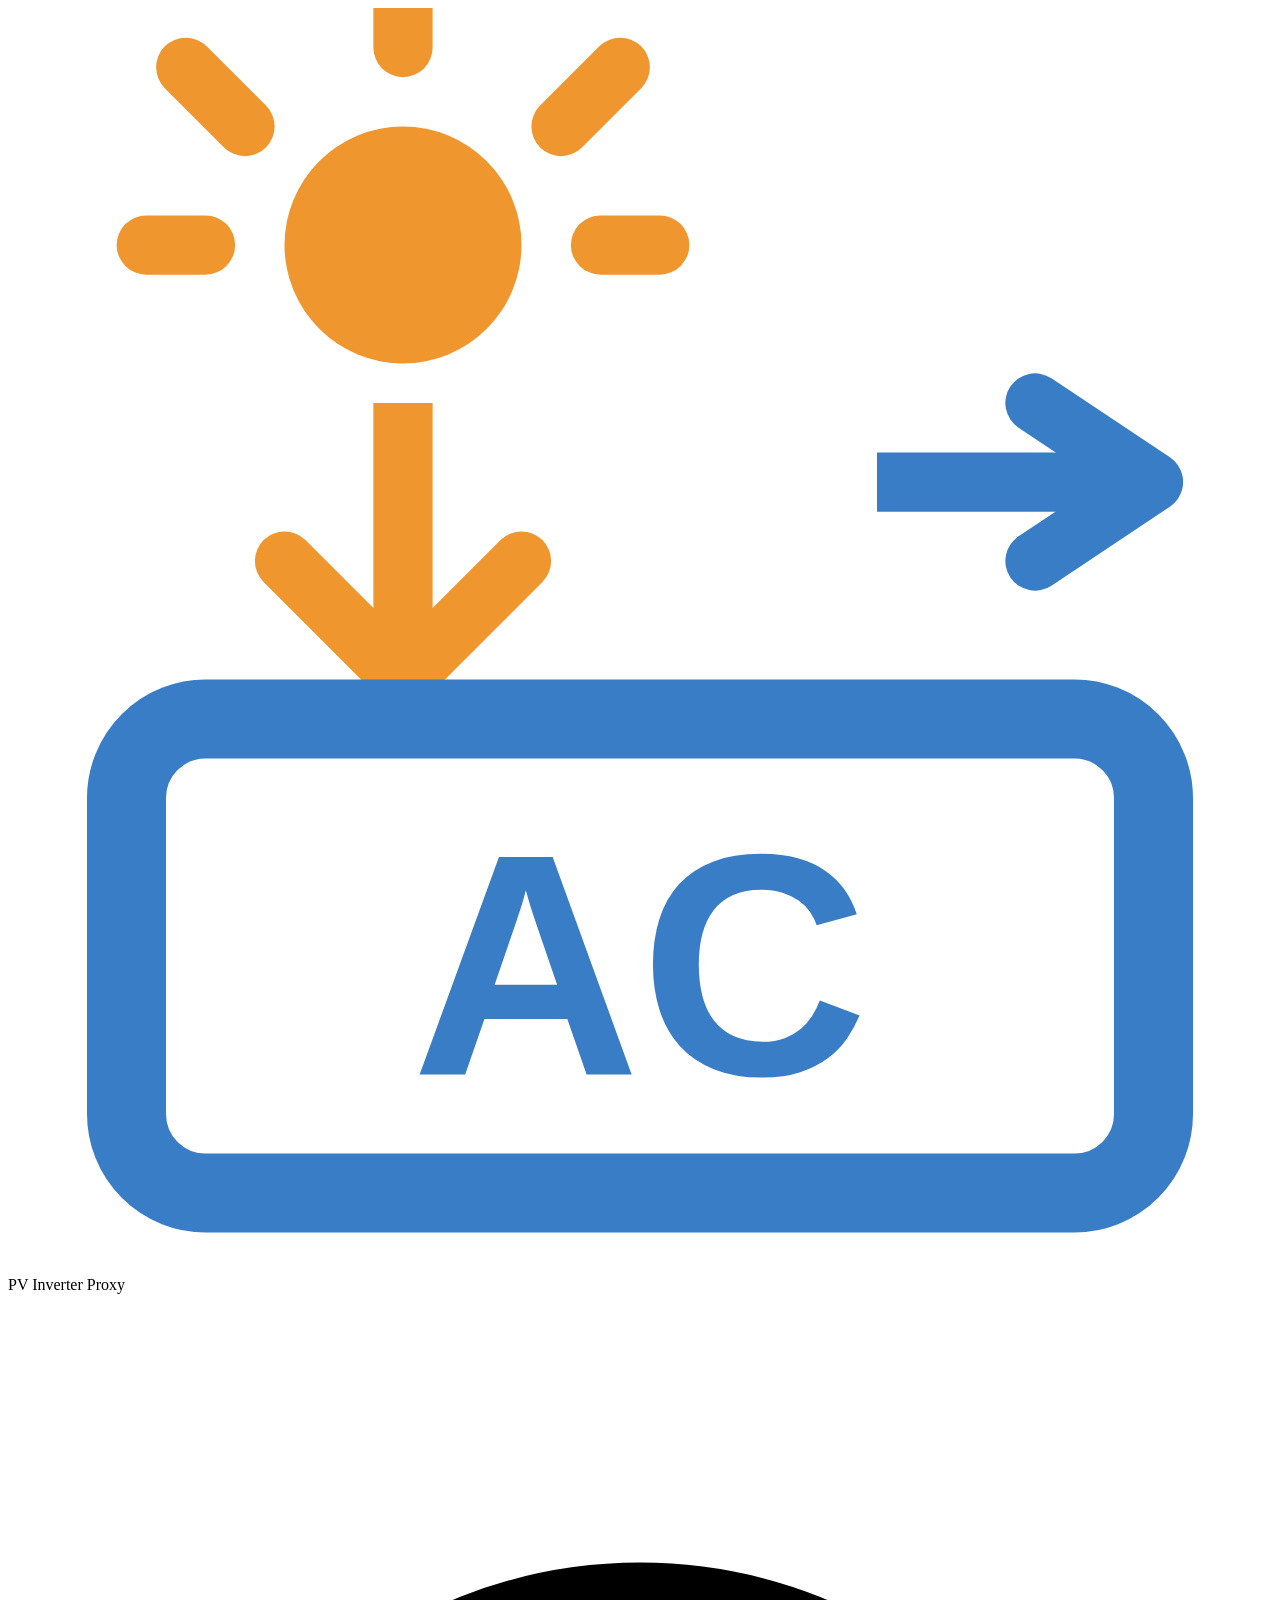
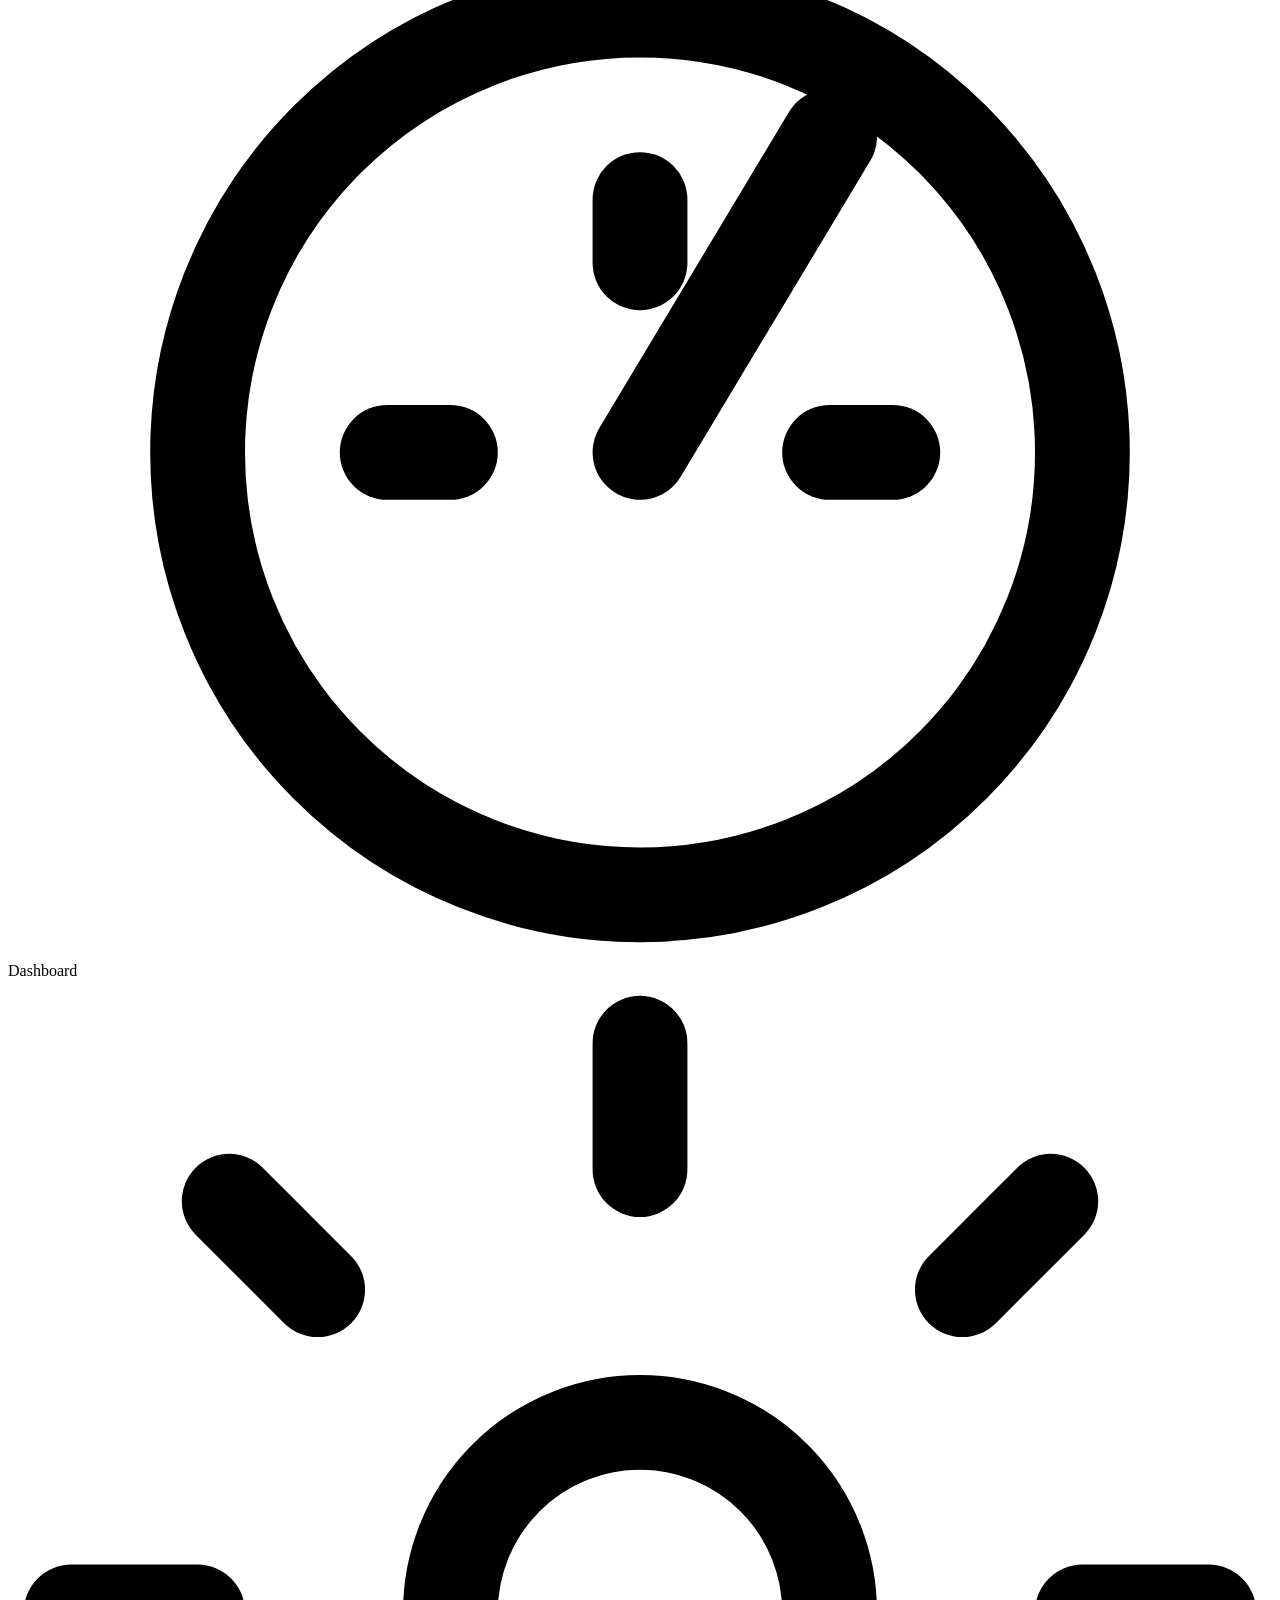
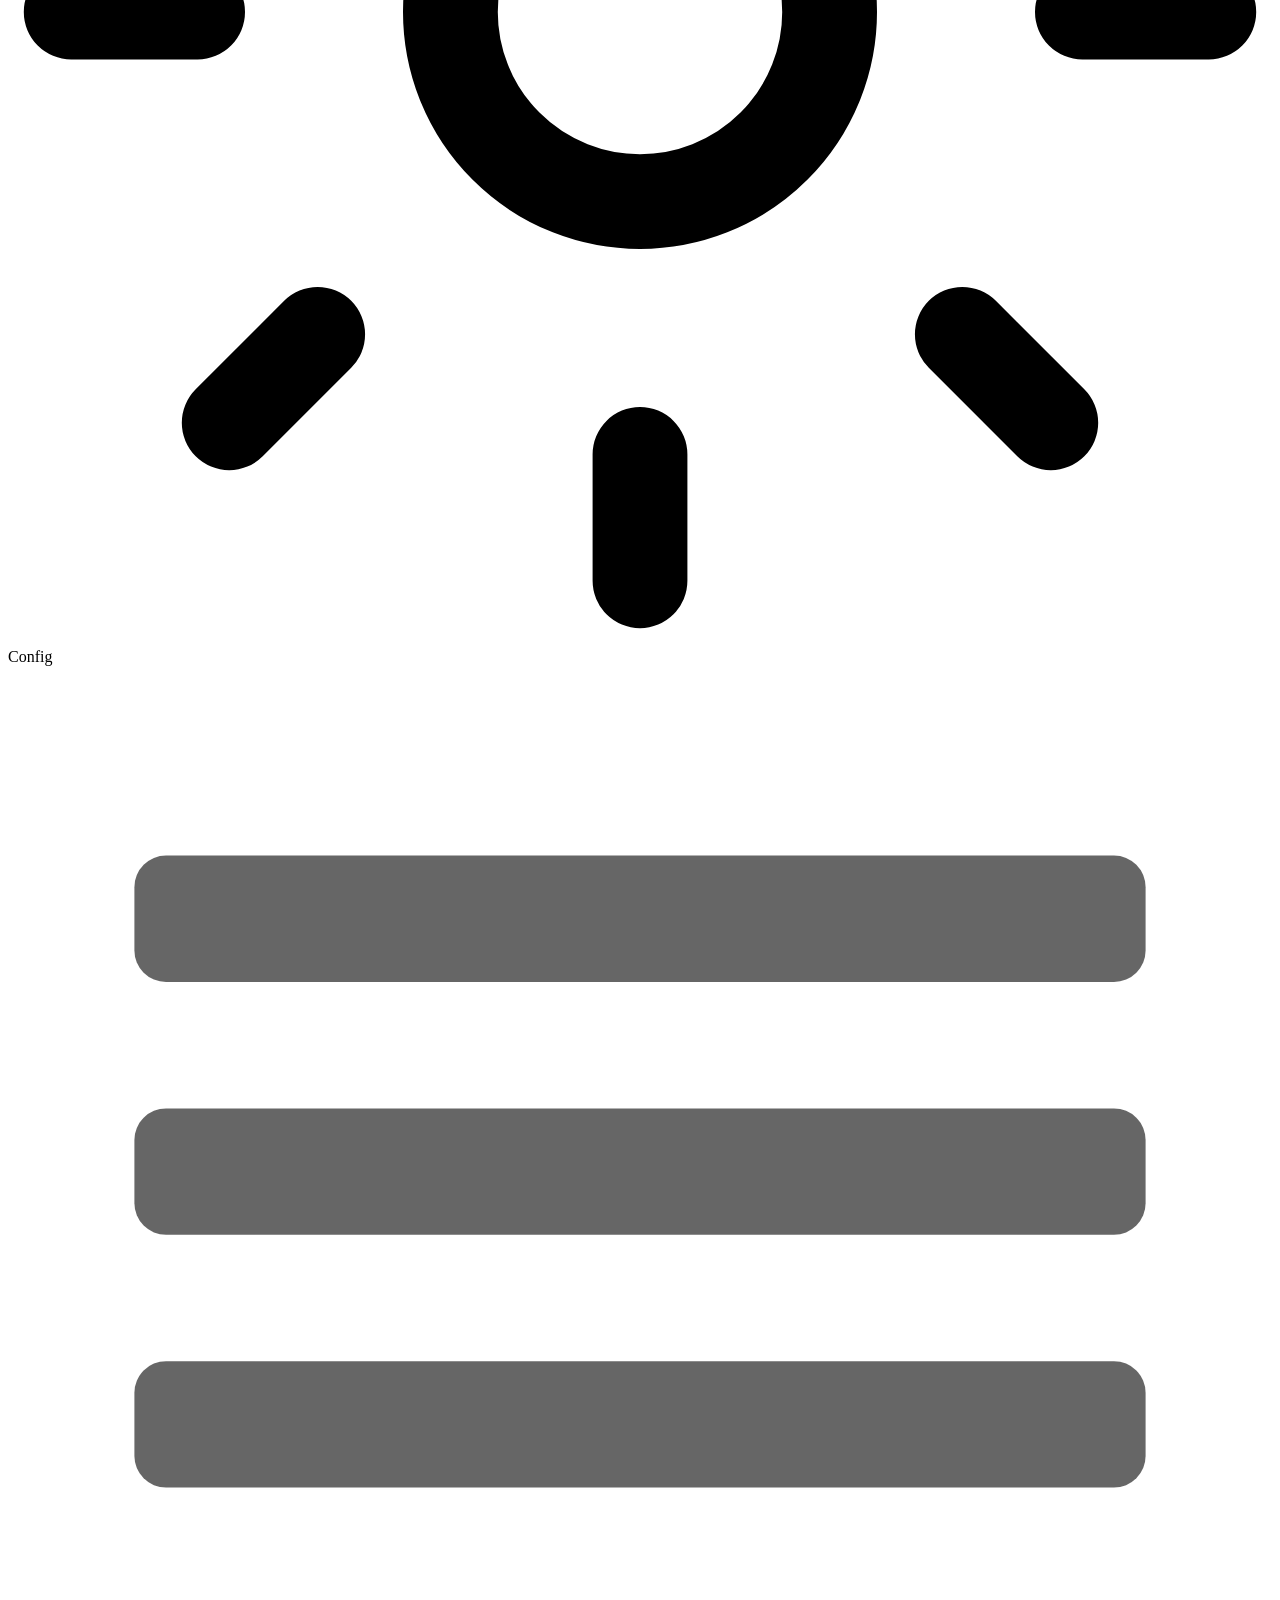
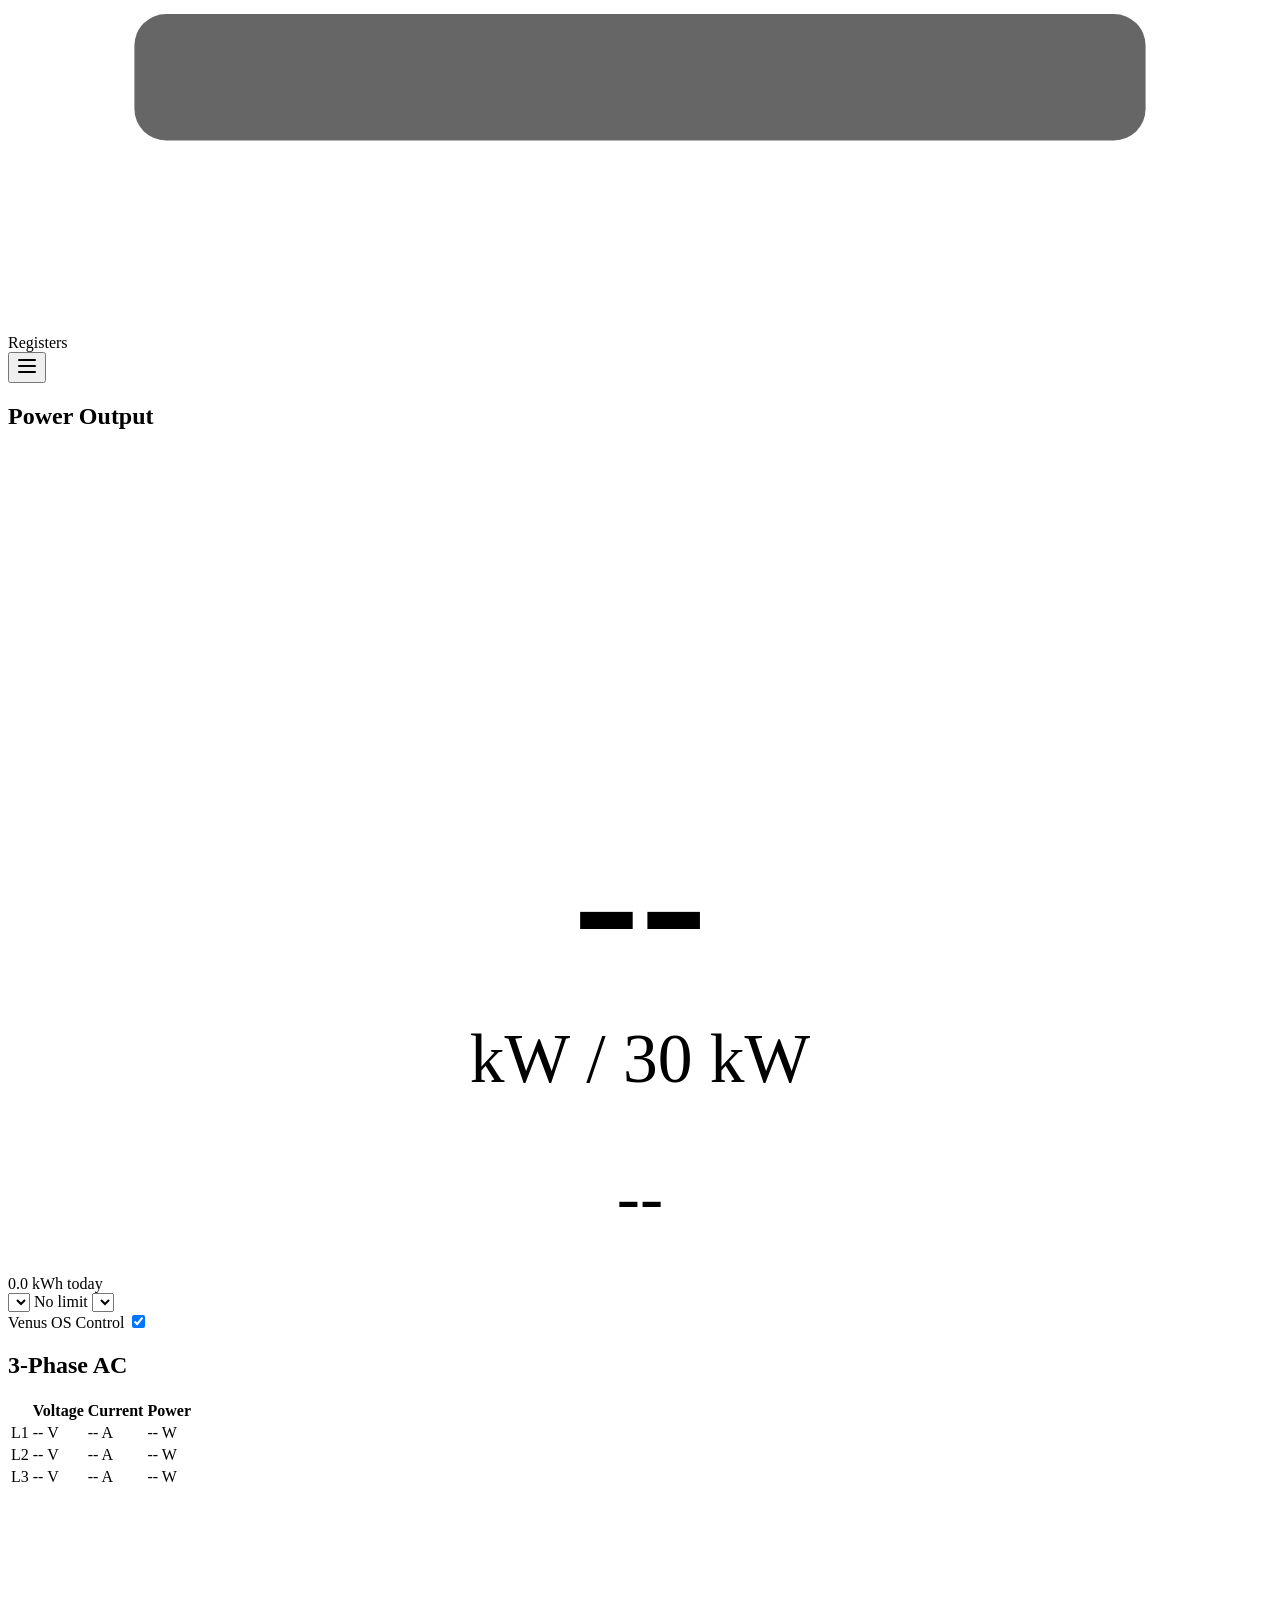
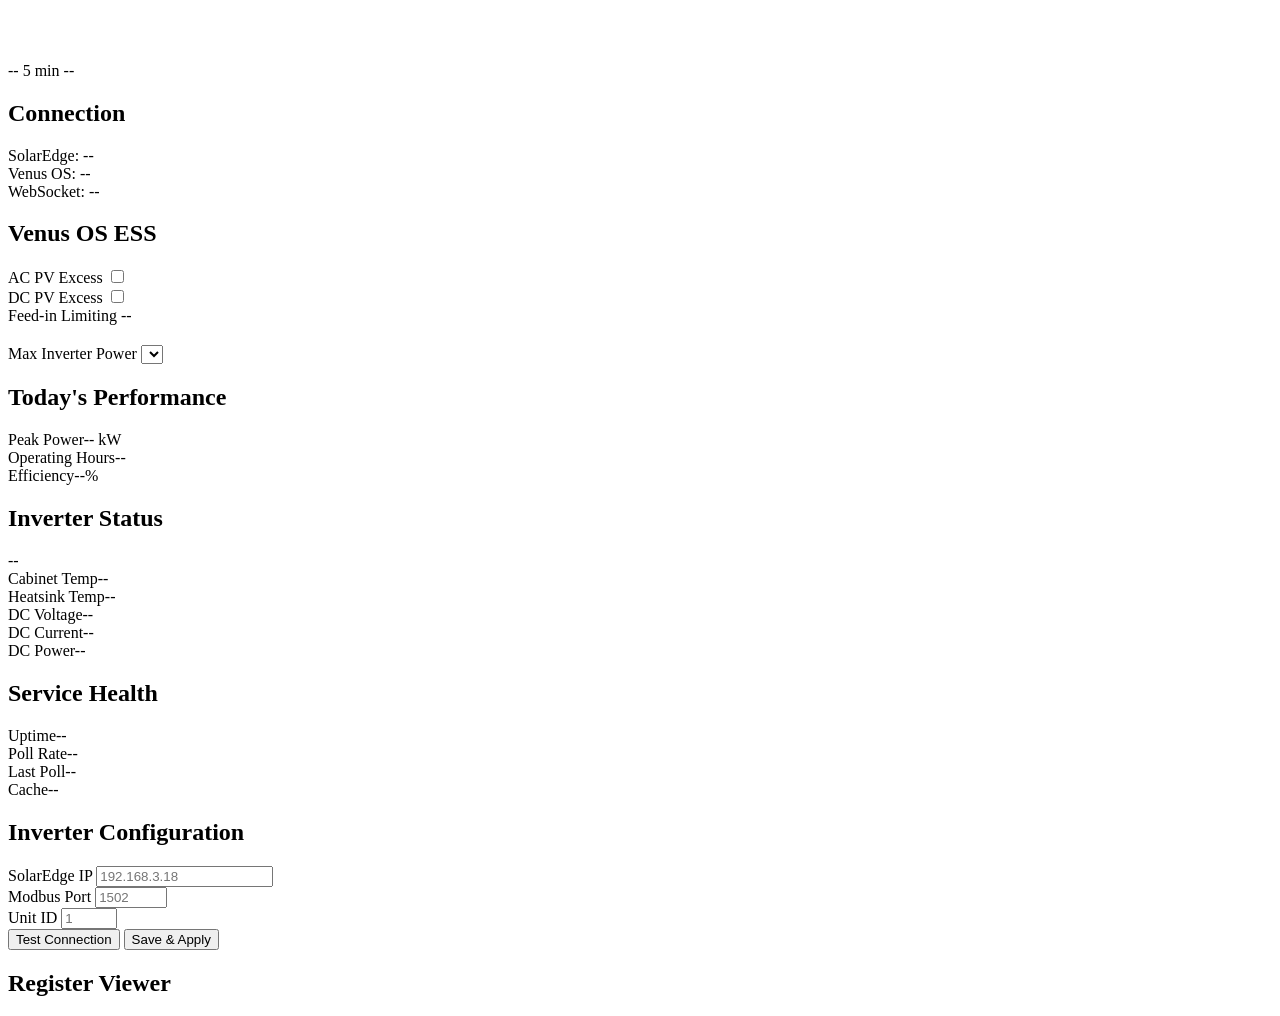
==== src/venus_os_fronius_proxy/static/index.html @ aaebcd1b "fix: replace Limit Inverter Power toggle with just dropdown Venus OS doesn't accept 'unlimited' (-1)" ====
<!DOCTYPE html>
<html lang="en">
<head>
  <meta charset="UTF-8">
  <meta name="viewport" content="width=device-width, initial-scale=1.0">
  <title>PV-Inverter Proxy</title>
  <link rel="stylesheet" href="/static/style.css">
</head>
<body>
  <div class="app-shell">
    <!-- Sidebar Navigation -->
    <nav class="sidebar" id="sidebar">
      <div class="sidebar-header">
        <svg class="sidebar-logo" viewBox="0 0 32 32" fill="none" xmlns="http://www.w3.org/2000/svg">
          <!-- Sun -->
          <circle cx="10" cy="6" r="3" fill="#F0962E"/>
          <line x1="10" y1="1" x2="10" y2="0" stroke="#F0962E" stroke-width="1.5" stroke-linecap="round"/>
          <line x1="14" y1="3" x2="15.5" y2="1.5" stroke="#F0962E" stroke-width="1.5" stroke-linecap="round"/>
          <line x1="6" y1="3" x2="4.5" y2="1.5" stroke="#F0962E" stroke-width="1.5" stroke-linecap="round"/>
          <line x1="15" y1="6" x2="16.5" y2="6" stroke="#F0962E" stroke-width="1.5" stroke-linecap="round"/>
          <line x1="5" y1="6" x2="3.5" y2="6" stroke="#F0962E" stroke-width="1.5" stroke-linecap="round"/>
          <!-- Arrow down (DC) -->
          <line x1="10" y1="10" x2="10" y2="16" stroke="#F0962E" stroke-width="1.5"/>
          <polyline points="7,14 10,17 13,14" stroke="#F0962E" stroke-width="1.5" fill="none" stroke-linecap="round" stroke-linejoin="round"/>
          <!-- Inverter box -->
          <rect x="3" y="18" width="26" height="12" rx="2" stroke="#387DC5" stroke-width="2" fill="none"/>
          <text x="16" y="27" text-anchor="middle" fill="#387DC5" font-size="8" font-weight="700" font-family="sans-serif">AC</text>
          <!-- Arrow right (to grid) -->
          <line x1="22" y1="12" x2="28" y2="12" stroke="#387DC5" stroke-width="1.5"/>
          <polyline points="26,10 29,12 26,14" stroke="#387DC5" stroke-width="1.5" fill="none" stroke-linecap="round" stroke-linejoin="round"/>
        </svg>
        <span class="sidebar-title">PV Inverter Proxy</span>
      </div>

      <a class="nav-item active" data-page="dashboard">
        <svg class="nav-icon" viewBox="0 0 20 20" fill="none" xmlns="http://www.w3.org/2000/svg">
          <circle cx="10" cy="12" r="7" stroke="currentColor" stroke-width="1.5"/>
          <path d="M10 12 L13 7" stroke="currentColor" stroke-width="1.5" stroke-linecap="round"/>
          <line x1="6" y1="12" x2="7" y2="12" stroke="currentColor" stroke-width="1.5" stroke-linecap="round"/>
          <line x1="13" y1="12" x2="14" y2="12" stroke="currentColor" stroke-width="1.5" stroke-linecap="round"/>
          <line x1="10" y1="8" x2="10" y2="9" stroke="currentColor" stroke-width="1.5" stroke-linecap="round"/>
        </svg>
        <span class="nav-label">Dashboard</span>
      </a>

      <a class="nav-item" data-page="config">
        <svg class="nav-icon" viewBox="0 0 20 20" fill="none" xmlns="http://www.w3.org/2000/svg">
          <circle cx="10" cy="10" r="3" stroke="currentColor" stroke-width="1.5"/>
          <path d="M10 1v2M10 17v2M1 10h2M17 10h2M3.5 3.5l1.4 1.4M15.1 15.1l1.4 1.4M3.5 16.5l1.4-1.4M15.1 4.9l1.4-1.4" stroke="currentColor" stroke-width="1.5" stroke-linecap="round"/>
        </svg>
        <span class="nav-label">Config</span>
      </a>

      <a class="nav-item" data-page="registers">
        <svg class="nav-icon" viewBox="0 0 20 20" fill="none" xmlns="http://www.w3.org/2000/svg">
          <rect x="2" y="3" width="16" height="2" rx="0.5" fill="currentColor" opacity="0.6"/>
          <rect x="2" y="7" width="16" height="2" rx="0.5" fill="currentColor" opacity="0.6"/>
          <rect x="2" y="11" width="16" height="2" rx="0.5" fill="currentColor" opacity="0.6"/>
          <rect x="2" y="15" width="16" height="2" rx="0.5" fill="currentColor" opacity="0.6"/>
        </svg>
        <span class="nav-label">Registers</span>
      </a>

    </nav>

    <!-- Overlay for mobile sidebar -->
    <div class="sidebar-overlay" id="sidebar-overlay"></div>

    <!-- Main Content -->
    <main class="content">
      <!-- Mobile hamburger (hidden on desktop) -->
      <button class="hamburger" id="hamburger" aria-label="Toggle menu">
        <svg width="22" height="22" viewBox="0 0 22 22" fill="none" xmlns="http://www.w3.org/2000/svg">
          <line x1="3" y1="5" x2="19" y2="5" stroke="currentColor" stroke-width="2" stroke-linecap="round"/>
          <line x1="3" y1="11" x2="19" y2="11" stroke="currentColor" stroke-width="2" stroke-linecap="round"/>
          <line x1="3" y1="17" x2="19" y2="17" stroke="currentColor" stroke-width="2" stroke-linecap="round"/>
        </svg>
      </button>

      <!-- Dashboard Page -->
      <div id="page-dashboard" class="page active">
        <!-- Row 1: Power Gauge + 3-Phase (combined) -->
        <div class="ve-dashboard-top">
          <div class="ve-card ve-gauge-card">
            <h2 class="ve-card-title">Power Output</h2>
            <svg id="power-gauge" viewBox="0 0 200 130" class="ve-gauge-svg">
              <path d="M 20 100 A 80 80 0 0 1 180 100"
                    fill="none" stroke="var(--ve-border)" stroke-width="12" stroke-linecap="round"/>
              <path id="gauge-fill" d="M 20 100 A 80 80 0 0 1 180 100"
                    fill="none" stroke="var(--ve-blue)" stroke-width="12" stroke-linecap="round"
                    stroke-dasharray="251.3" stroke-dashoffset="251.3"/>
              <text x="100" y="82" text-anchor="middle" fill="var(--ve-text)"
                    font-size="32" font-weight="700" id="gauge-value">--</text>
              <text x="100" y="100" text-anchor="middle" fill="var(--ve-text-dim)"
                    font-size="11">kW / 30 kW</text>
              <text x="100" y="122" text-anchor="middle" fill="var(--ve-text-dim)"
                    font-size="11" id="gauge-status">--</text>
            </svg>
            <div class="ve-daily-energy">
              <span class="ve-daily-energy-value ve-live-value" id="daily-energy">0.0</span>
              <span class="ve-daily-energy-unit">kWh today</span>
            </div>
            <div class="ve-gauge-limit">
              <select id="ctrl-min" class="ve-ctrl-dropdown" title="Minimum power (floor)"></select>
              <span class="ve-limit-status">
                <span class="ve-dot" id="ctrl-dot"></span>
                <span id="ctrl-label" class="ve-text-dim">No limit</span>
              </span>
              <select id="ctrl-max" class="ve-ctrl-dropdown" title="Maximum power (ceiling)"></select>
            </div>
            <div class="ve-gauge-venus-toggle">
              <span class="ve-text-dim">Venus OS Control</span>
              <label class="ve-toggle" id="venus-lock-container">
                <input type="checkbox" id="venus-lock-toggle" checked>
                <span class="ve-toggle-track"></span>
              </label>
              <span class="ve-text-dim ve-lock-timer" id="lock-timer"></span>
            </div>
          </div>

          <div class="ve-card ve-phases-card">
            <h2 class="ve-card-title">3-Phase AC</h2>
            <table class="ve-phase-table">
              <thead>
                <tr><th></th><th>Voltage</th><th>Current</th><th>Power</th></tr>
              </thead>
              <tbody>
                <tr>
                  <td class="ve-phase-label">L1</td>
                  <td class="ve-live-value" id="l1-voltage">-- V</td>
                  <td class="ve-live-value" id="l1-current">-- A</td>
                  <td class="ve-live-value" id="l1-power">-- W</td>
                </tr>
                <tr>
                  <td class="ve-phase-label">L2</td>
                  <td class="ve-live-value" id="l2-voltage">-- V</td>
                  <td class="ve-live-value" id="l2-current">-- A</td>
                  <td class="ve-live-value" id="l2-power">-- W</td>
                </tr>
                <tr>
                  <td class="ve-phase-label">L3</td>
                  <td class="ve-live-value" id="l3-voltage">-- V</td>
                  <td class="ve-live-value" id="l3-current">-- A</td>
                  <td class="ve-live-value" id="l3-power">-- W</td>
                </tr>
              </tbody>
            </table>
            <div class="ve-phase-sparkline">
              <svg id="sparkline-power" viewBox="0 0 600 80" preserveAspectRatio="none" class="ve-sparkline-svg"></svg>
              <div class="ve-sparkline-labels">
                <span class="ve-text-dim" id="sparkline-min">--</span>
                <span class="ve-text-dim ve-text-center" id="sparkline-time">5 min</span>
                <span class="ve-text-dim" id="sparkline-max">--</span>
              </div>
            </div>
          </div>
        </div>

        <!-- Hidden elements for Venus OS lock countdown -->
        <div id="lock-countdown" style="display:none">
          <span id="lock-countdown-time">15:00</span>
        </div>

        <!-- Row 2: Connection + Sparkline + Performance (3-col) -->
        <div class="ve-dashboard-row3">
          <div class="ve-card" id="status-panel">
            <h2 class="ve-card-title">Connection</h2>
            <div class="ve-status-row">
              <span class="ve-dot" id="se-dot-detail"></span>
              <span id="se-label">SolarEdge: --</span>
            </div>
            <div class="ve-status-row">
              <span class="ve-dot" id="vos-dot-detail"></span>
              <span id="vos-label">Venus OS: --</span>
            </div>
            <div class="ve-status-row">
              <span class="ve-dot" id="ws-dot"></span>
              <span id="ws-label">WebSocket: --</span>
            </div>
          </div>
          <div class="ve-card" id="venus-ess-panel">
            <h2 class="ve-card-title">Venus OS ESS</h2>
            <div class="ve-ess-group">
              <div class="ve-ess-row">
                <label>AC PV Excess</label>
                <label class="ve-toggle"><input type="checkbox" id="ess-ac-excess"><span class="ve-toggle-track"></span></label>
              </div>
              <div class="ve-ess-row">
                <label>DC PV Excess</label>
                <label class="ve-toggle"><input type="checkbox" id="ess-dc-excess"><span class="ve-toggle-track"></span></label>
              </div>
              <div class="ve-ess-row ve-ess-sub" id="ess-limit-row" style="display:none">
                <label>Limit Feed-in</label>
                <label class="ve-toggle"><input type="checkbox" id="ess-limit-feedin"><span class="ve-toggle-track"></span></label>
              </div>
              <div class="ve-ess-row ve-ess-sub2" id="ess-max-feedin-row" style="display:none">
                <label>Max Feed-in</label>
                <div class="ve-ess-value-control">
                  <span class="ve-live-value ve-ess-actual" id="ess-feed-in-actual">--</span>
                  <span class="ve-text-dim">/</span>
                  <select id="ess-feed-in" class="ve-ctrl-dropdown ve-ess-dropdown"></select>
                </div>
              </div>
              <div class="ve-ess-row">
                <label>Feed-in Limiting</label>
                <span class="ve-live-value" id="ess-limiter-value">--</span>
              </div>
            </div>
            <div class="ve-ess-row" style="margin-top: 0.75rem; padding-top: 0.5rem; border-top: 1px solid var(--ve-border);">
              <label>Max Inverter Power</label>
              <select id="ess-max-inverter" class="ve-ctrl-dropdown ve-ess-dropdown"></select>
            </div>
          </div>
          <div class="ve-card" id="peak-stats-panel">
            <h2 class="ve-card-title">Today's Performance</h2>
            <div class="ve-grid">
              <div><label>Peak Power</label><span class="ve-live-value" id="peak-power">-- kW</span></div>
              <div><label>Operating Hours</label><span class="ve-live-value" id="operating-hours">--</span></div>
              <div><label>Efficiency</label><span class="ve-live-value" id="efficiency-pct">--%</span></div>
            </div>
          </div>
        </div>

        <!-- Row 4: Inverter + Health -->
        <div class="ve-dashboard-row4">
          <div class="ve-card" id="inverter-status-panel">
            <h2 class="ve-card-title">Inverter Status</h2>
            <div class="ve-status-row">
              <span class="ve-status-indicator" id="inv-status-dot"></span>
              <span class="ve-live-value" id="inv-status-text">--</span>
            </div>
            <div class="ve-grid">
              <div><label>Cabinet Temp</label><span class="ve-live-value" id="inv-temp-cab">--</span></div>
              <div><label>Heatsink Temp</label><span class="ve-live-value" id="inv-temp-sink">--</span></div>
              <div><label>DC Voltage</label><span class="ve-live-value" id="inv-dc-voltage">--</span></div>
              <div><label>DC Current</label><span class="ve-live-value" id="inv-dc-current">--</span></div>
              <div><label>DC Power</label><span class="ve-live-value" id="inv-dc-power">--</span></div>
            </div>
          </div>
          <div class="ve-card" id="health-panel">
            <h2 class="ve-card-title">Service Health</h2>
            <div class="ve-grid">
              <div><label>Uptime</label><span id="uptime">--</span></div>
              <div><label>Poll Rate</label><span id="poll-rate">--</span></div>
              <div><label>Last Poll</label><span id="last-poll">--</span></div>
              <div><label>Cache</label><span id="cache-status">--</span></div>
            </div>
          </div>
        </div>
      </div>

      <!-- Config Page -->
      <div id="page-config" class="page">
        <div class="ve-panel">
          <h2>Inverter Configuration</h2>
          <form id="config-form">
            <div class="ve-form-group">
              <label for="se-host">SolarEdge IP</label>
              <input type="text" id="se-host" class="ve-input" placeholder="192.168.3.18">
            </div>
            <div class="ve-form-group">
              <label for="se-port">Modbus Port</label>
              <input type="number" id="se-port" class="ve-input" placeholder="1502" min="1" max="65535">
            </div>
            <div class="ve-form-group">
              <label for="se-unit">Unit ID</label>
              <input type="number" id="se-unit" class="ve-input" placeholder="1" min="1" max="247">
            </div>
            <div class="ve-button-group">
              <button type="button" id="btn-test" class="ve-btn">Test Connection</button>
              <button type="submit" id="btn-save" class="ve-btn ve-btn--primary">Save &amp; Apply</button>
            </div>
            <div id="config-message" class="ve-message"></div>
          </form>
        </div>
      </div>

      <!-- Registers Page -->
      <div id="page-registers" class="page">
        <div class="ve-panel">
          <h2>Register Viewer</h2>
          <div id="register-models"></div>
        </div>
      </div>

    </main>
  </div>

  <div id="toast-container" class="ve-toast-container" aria-live="polite"></div>

  <script src="/static/app.js" defer></script>
</body>
</html>
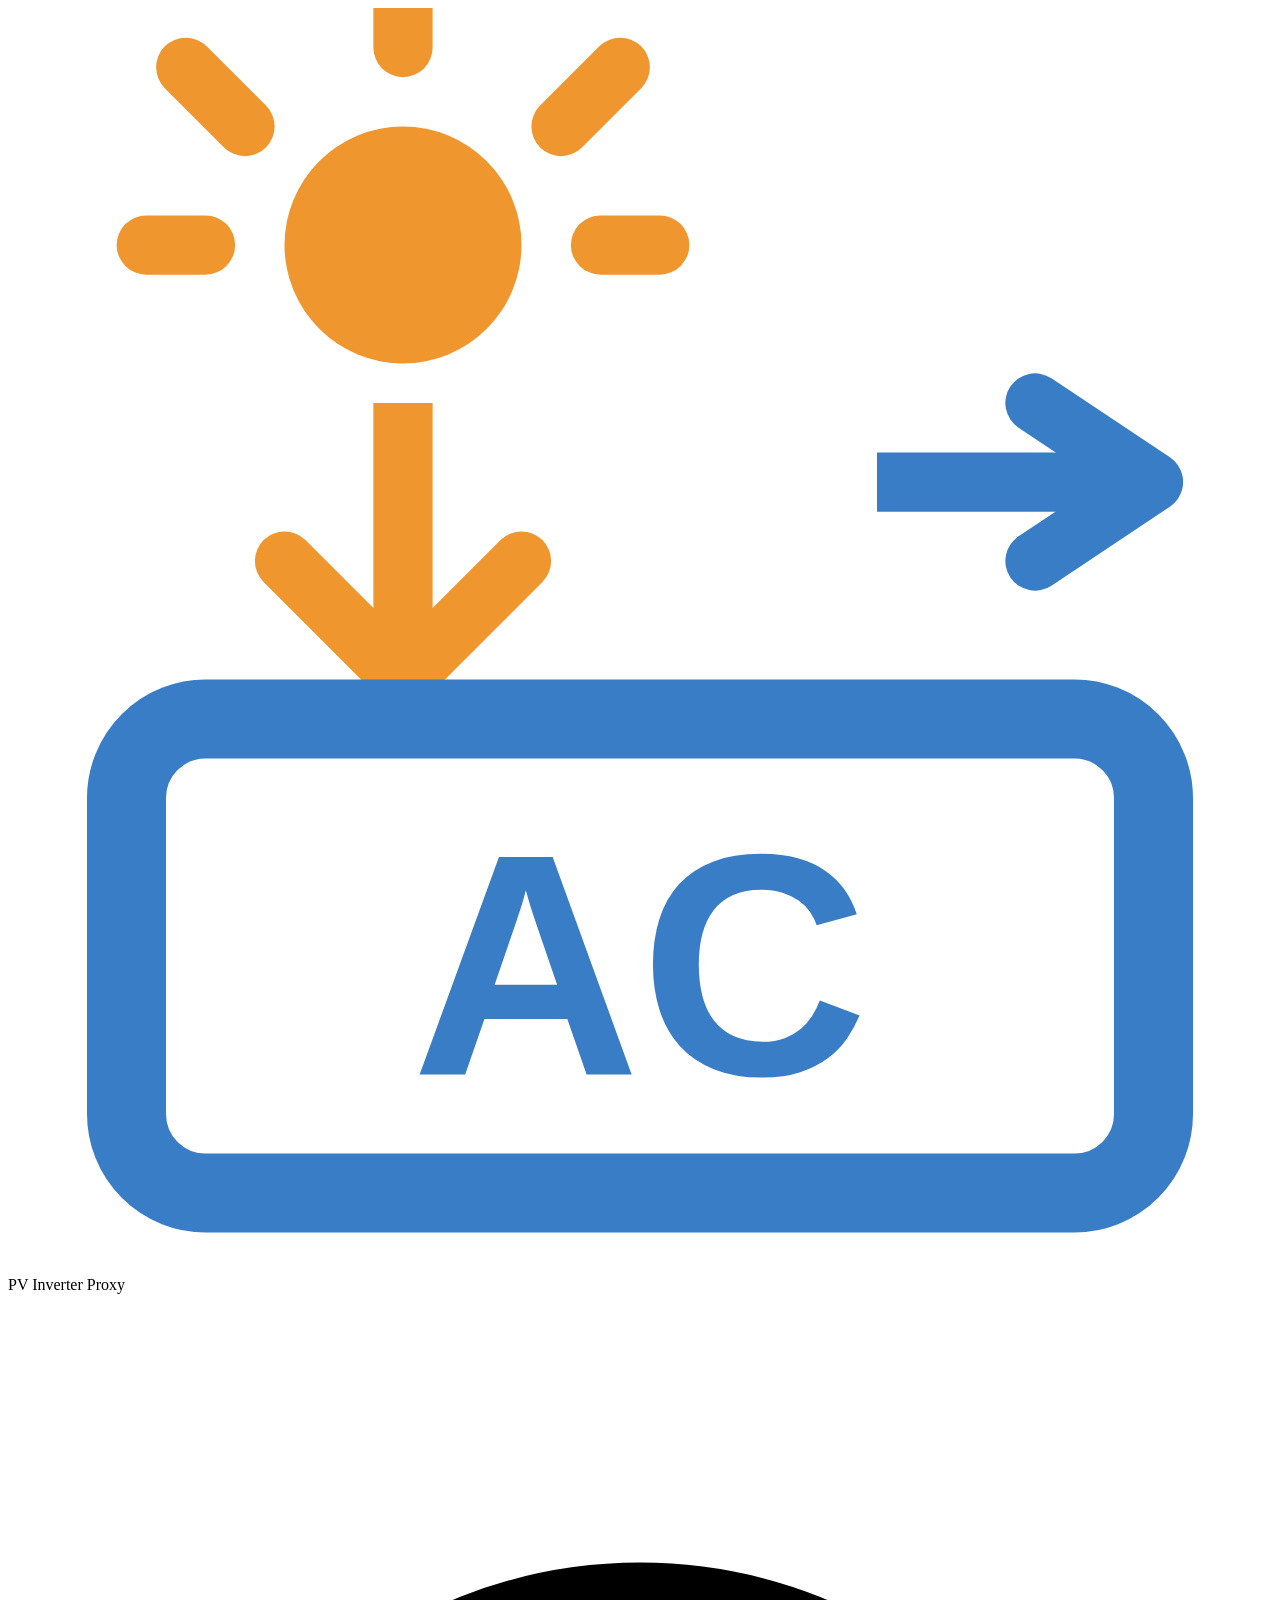
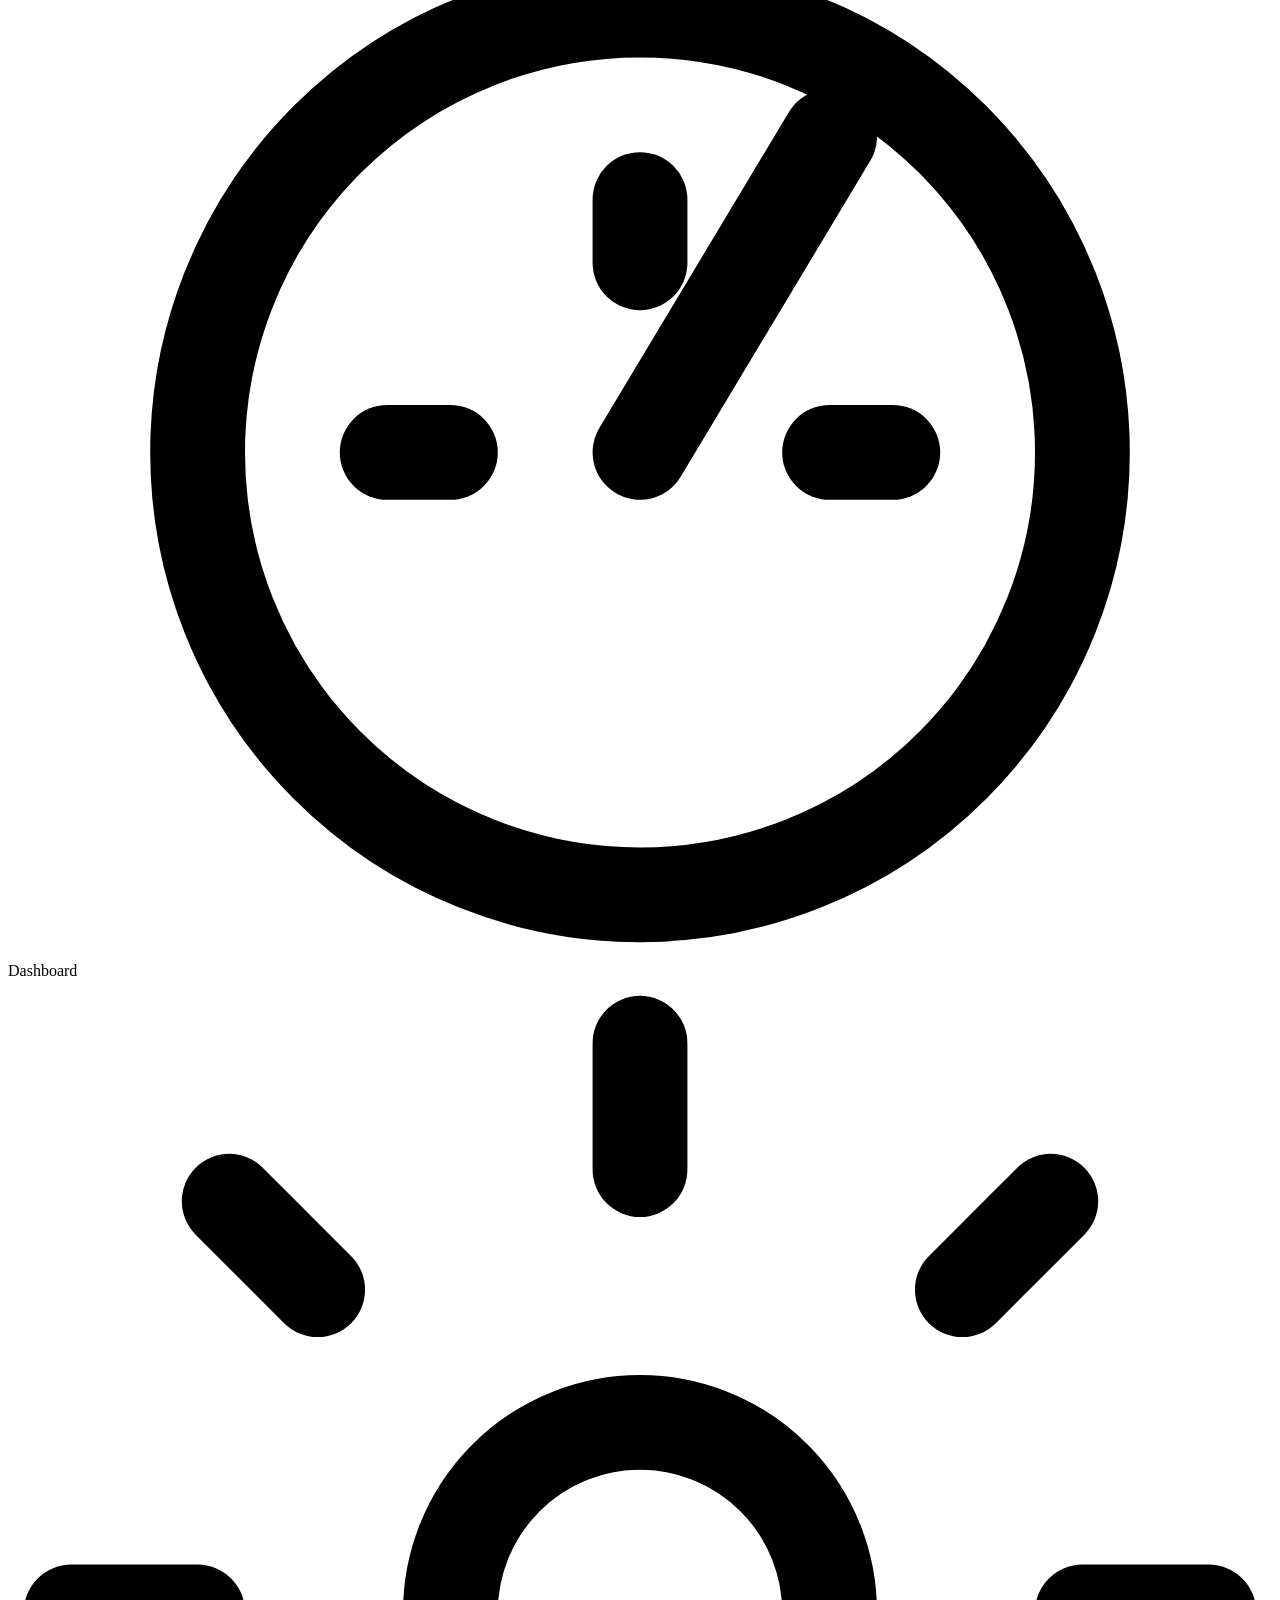
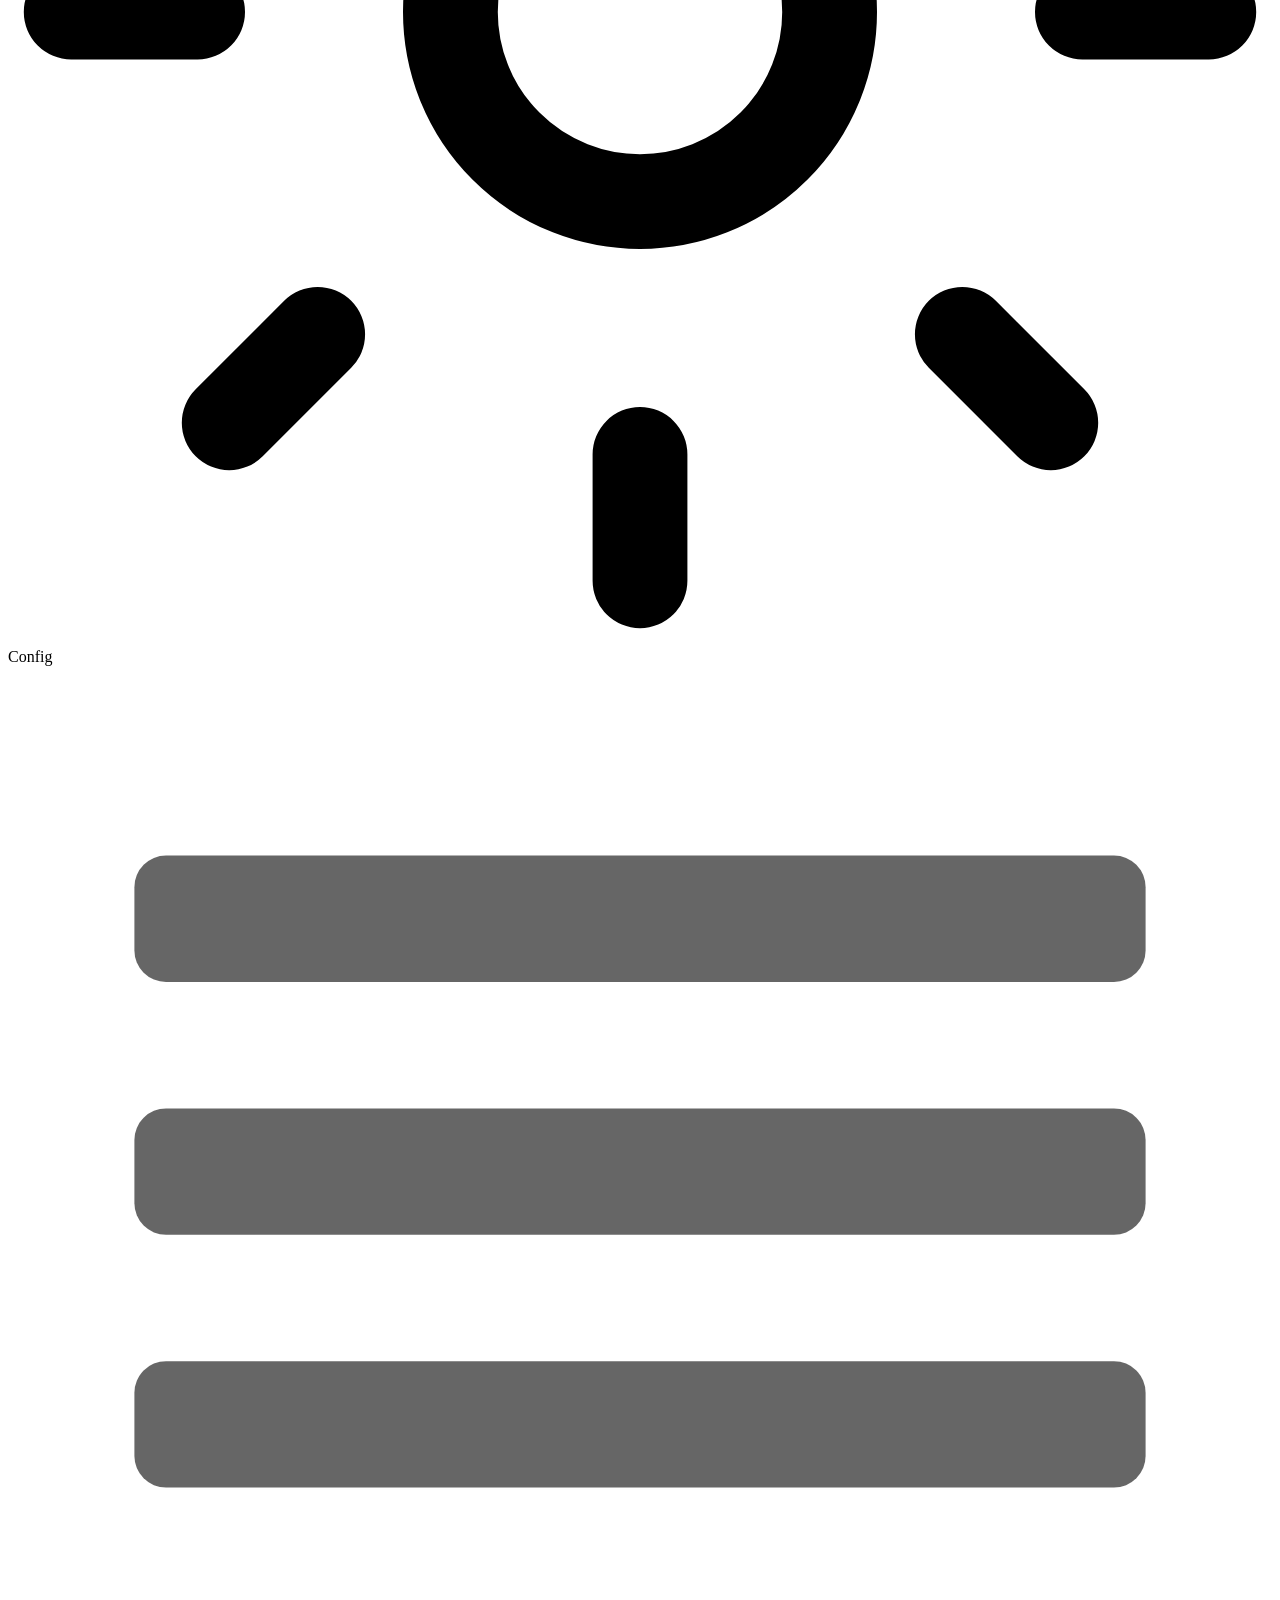
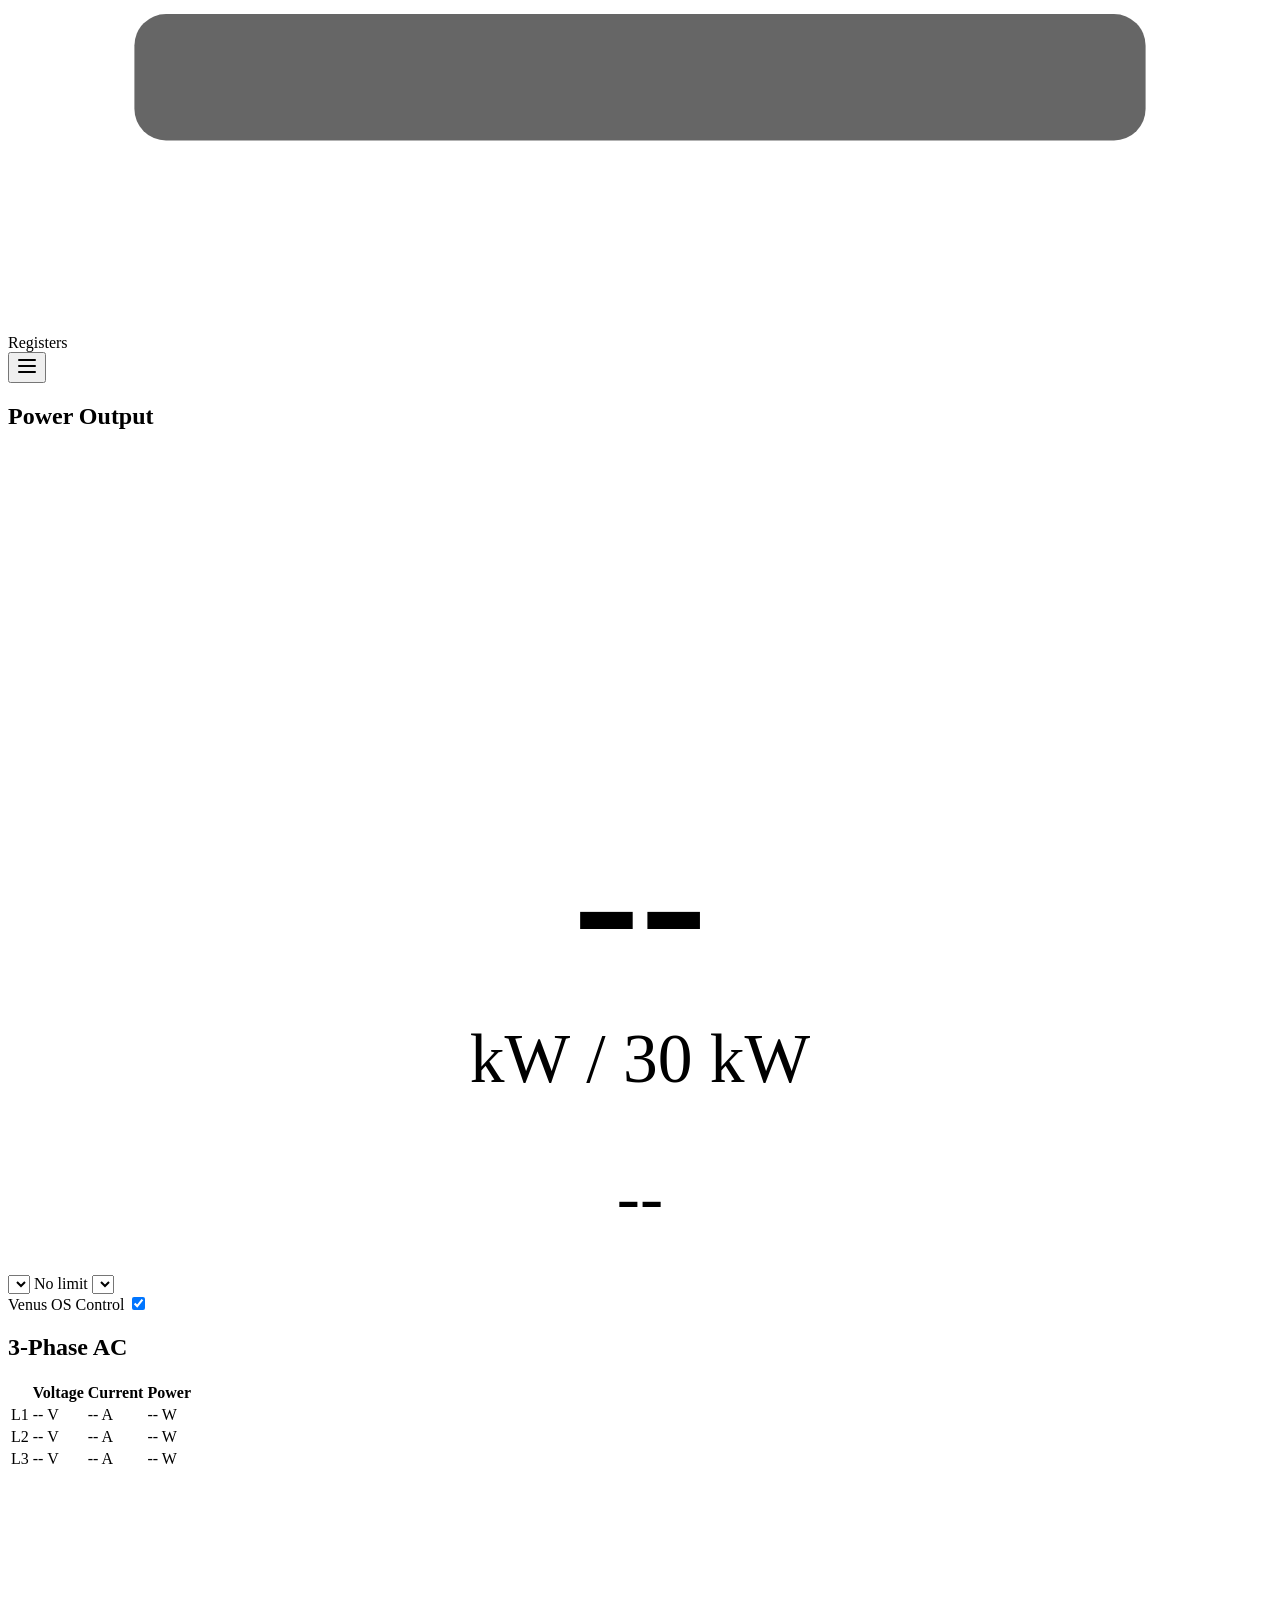
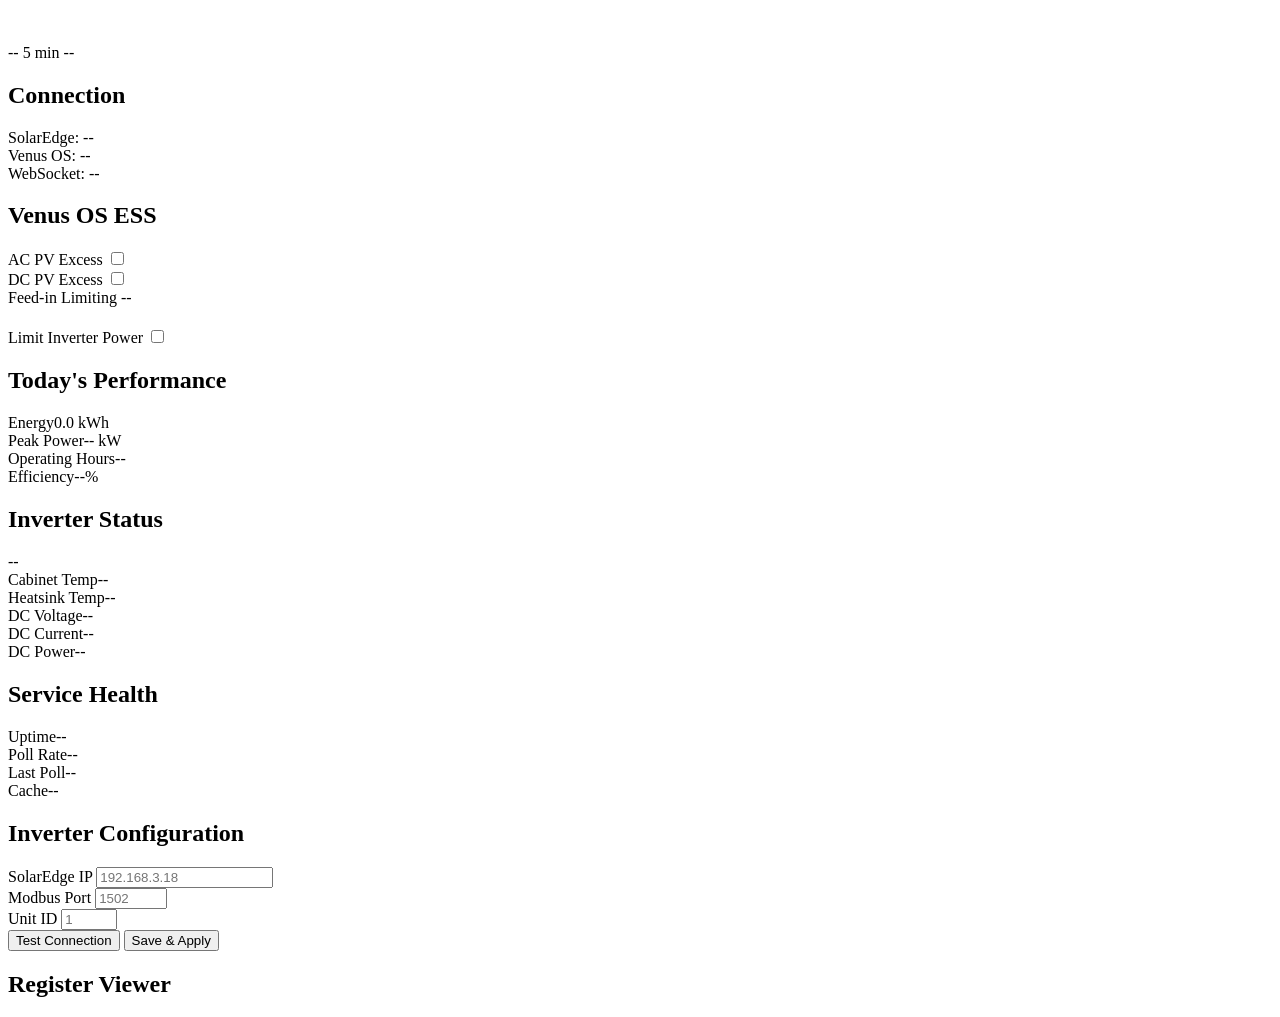
==== commit 4357fe85: "feat: move kWh today into Today's Performance card Energy production is a performance metric — belon" ====
--- a/src/venus_os_fronius_proxy/static/index.html
+++ b/src/venus_os_fronius_proxy/static/index.html
@@ -96,10 +96,6 @@
               <text x="100" y="122" text-anchor="middle" fill="var(--ve-text-dim)"
                     font-size="11" id="gauge-status">--</text>
             </svg>
-            <div class="ve-daily-energy">
-              <span class="ve-daily-energy-value ve-live-value" id="daily-energy">0.0</span>
-              <span class="ve-daily-energy-unit">kWh today</span>
-            </div>
             <div class="ve-gauge-limit">
               <select id="ctrl-min" class="ve-ctrl-dropdown" title="Minimum power (floor)"></select>
               <span class="ve-limit-status">
@@ -207,6 +203,10 @@
               </div>
             </div>
             <div class="ve-ess-row" style="margin-top: 0.75rem; padding-top: 0.5rem; border-top: 1px solid var(--ve-border);">
+              <label>Limit Inverter Power</label>
+              <label class="ve-toggle"><input type="checkbox" id="ess-limit-inverter"><span class="ve-toggle-track"></span></label>
+            </div>
+            <div class="ve-ess-row ve-ess-sub" id="ess-max-inverter-row" style="display:none">
               <label>Max Inverter Power</label>
               <select id="ess-max-inverter" class="ve-ctrl-dropdown ve-ess-dropdown"></select>
             </div>
@@ -214,6 +214,7 @@
           <div class="ve-card" id="peak-stats-panel">
             <h2 class="ve-card-title">Today's Performance</h2>
             <div class="ve-grid">
+              <div><label>Energy</label><span class="ve-live-value" id="daily-energy">0.0 kWh</span></div>
               <div><label>Peak Power</label><span class="ve-live-value" id="peak-power">-- kW</span></div>
               <div><label>Operating Hours</label><span class="ve-live-value" id="operating-hours">--</span></div>
               <div><label>Efficiency</label><span class="ve-live-value" id="efficiency-pct">--%</span></div>
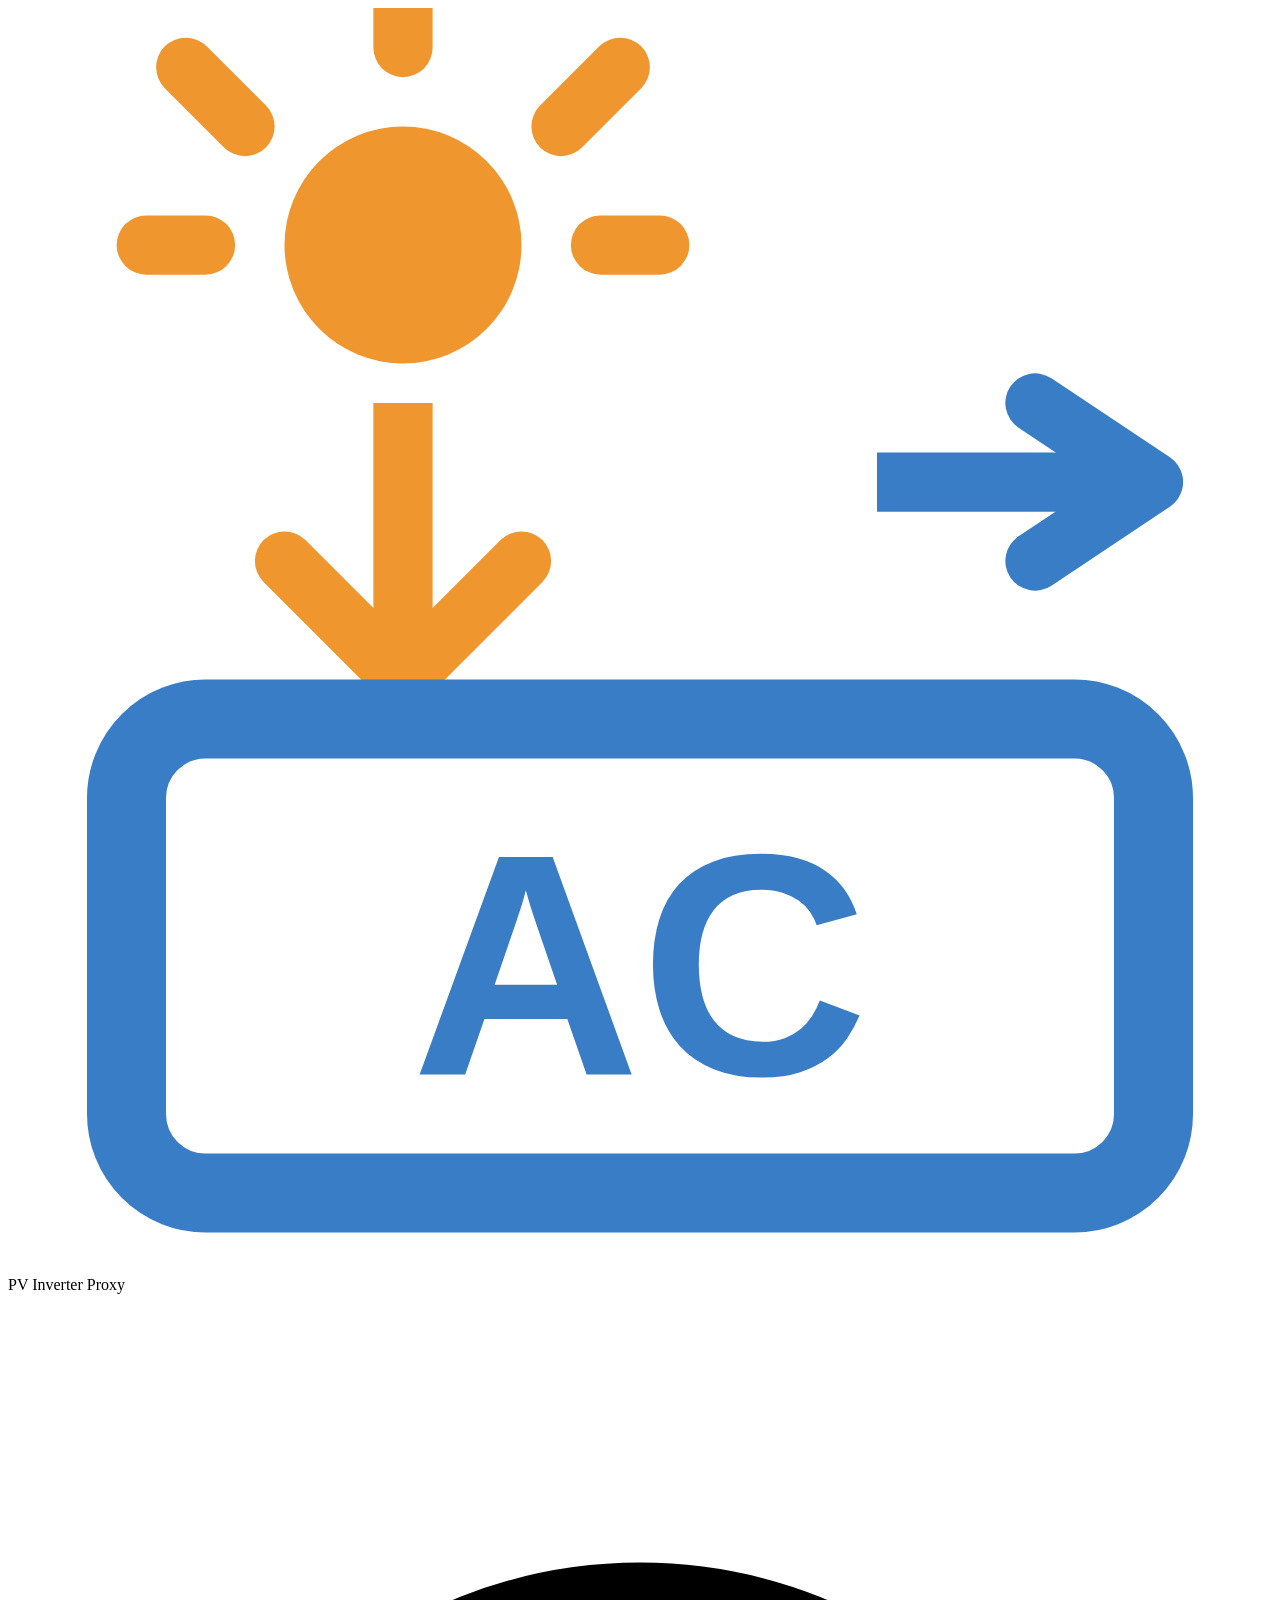
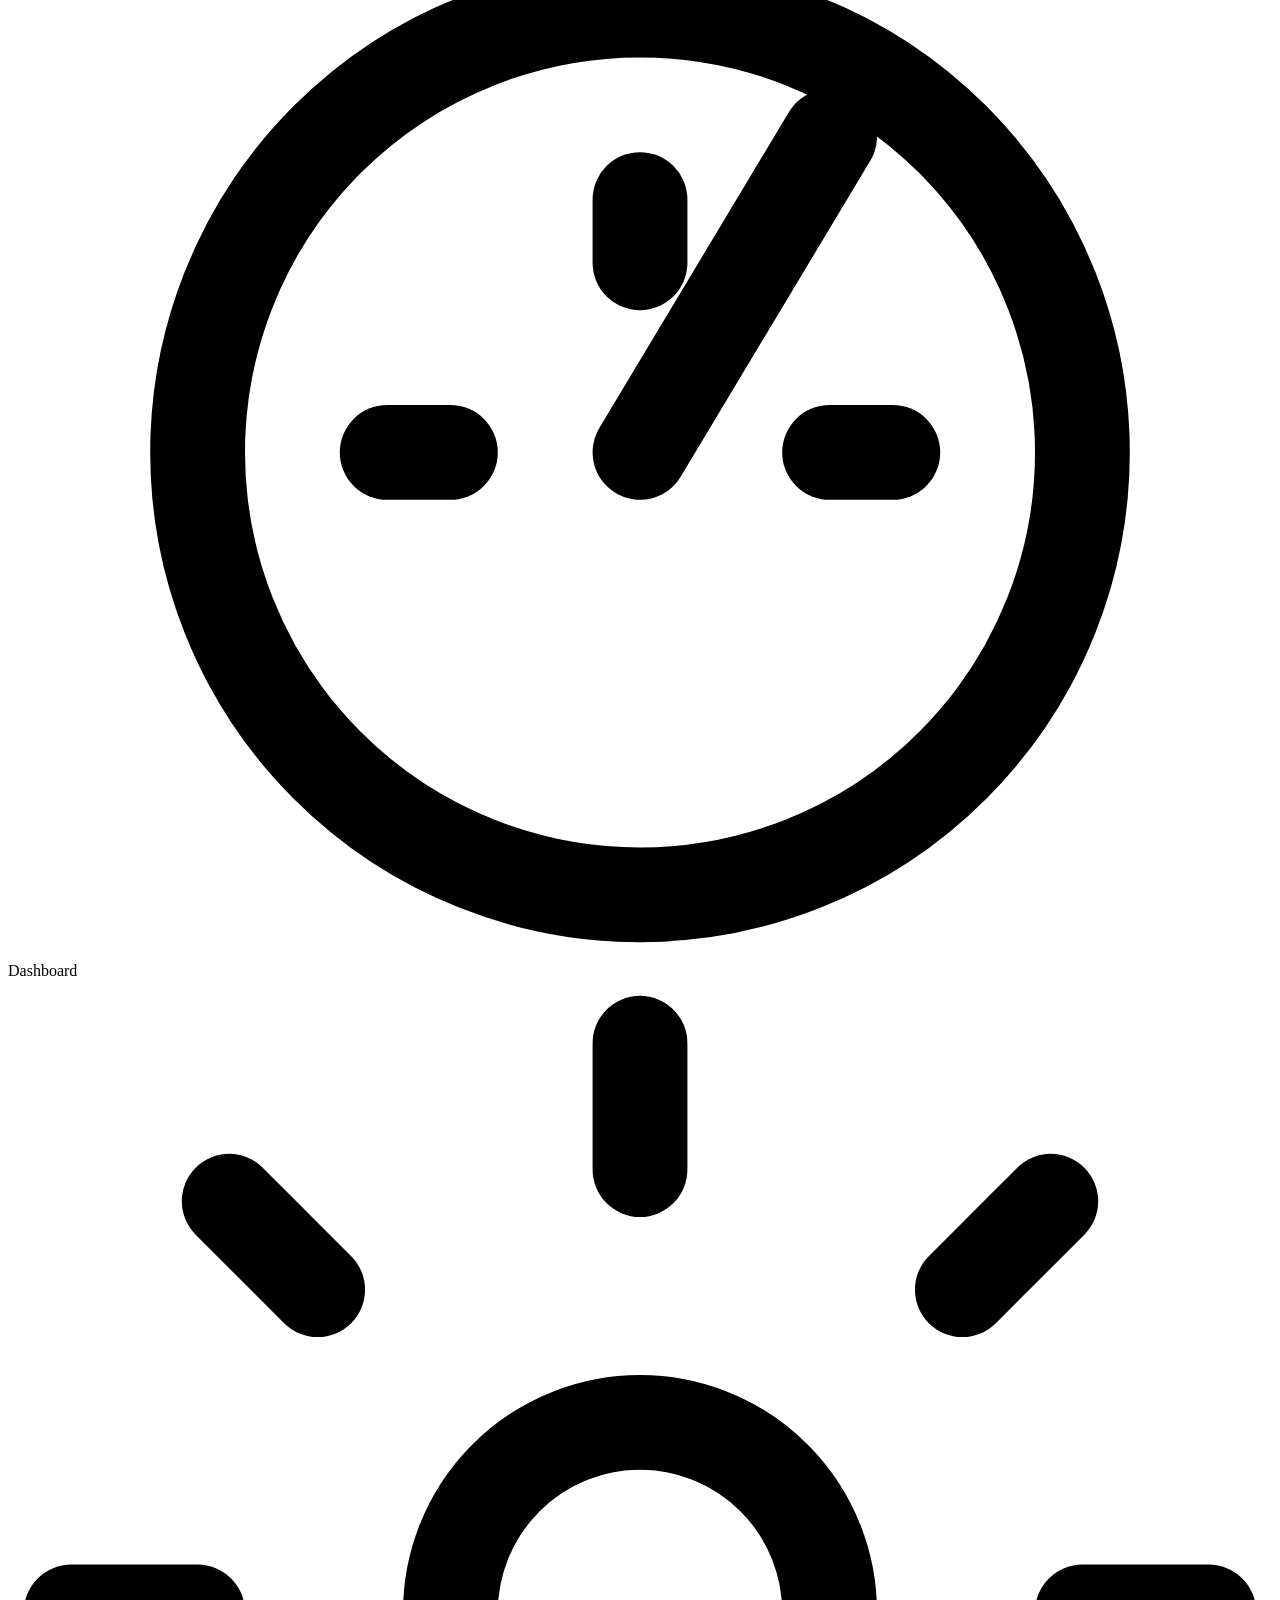
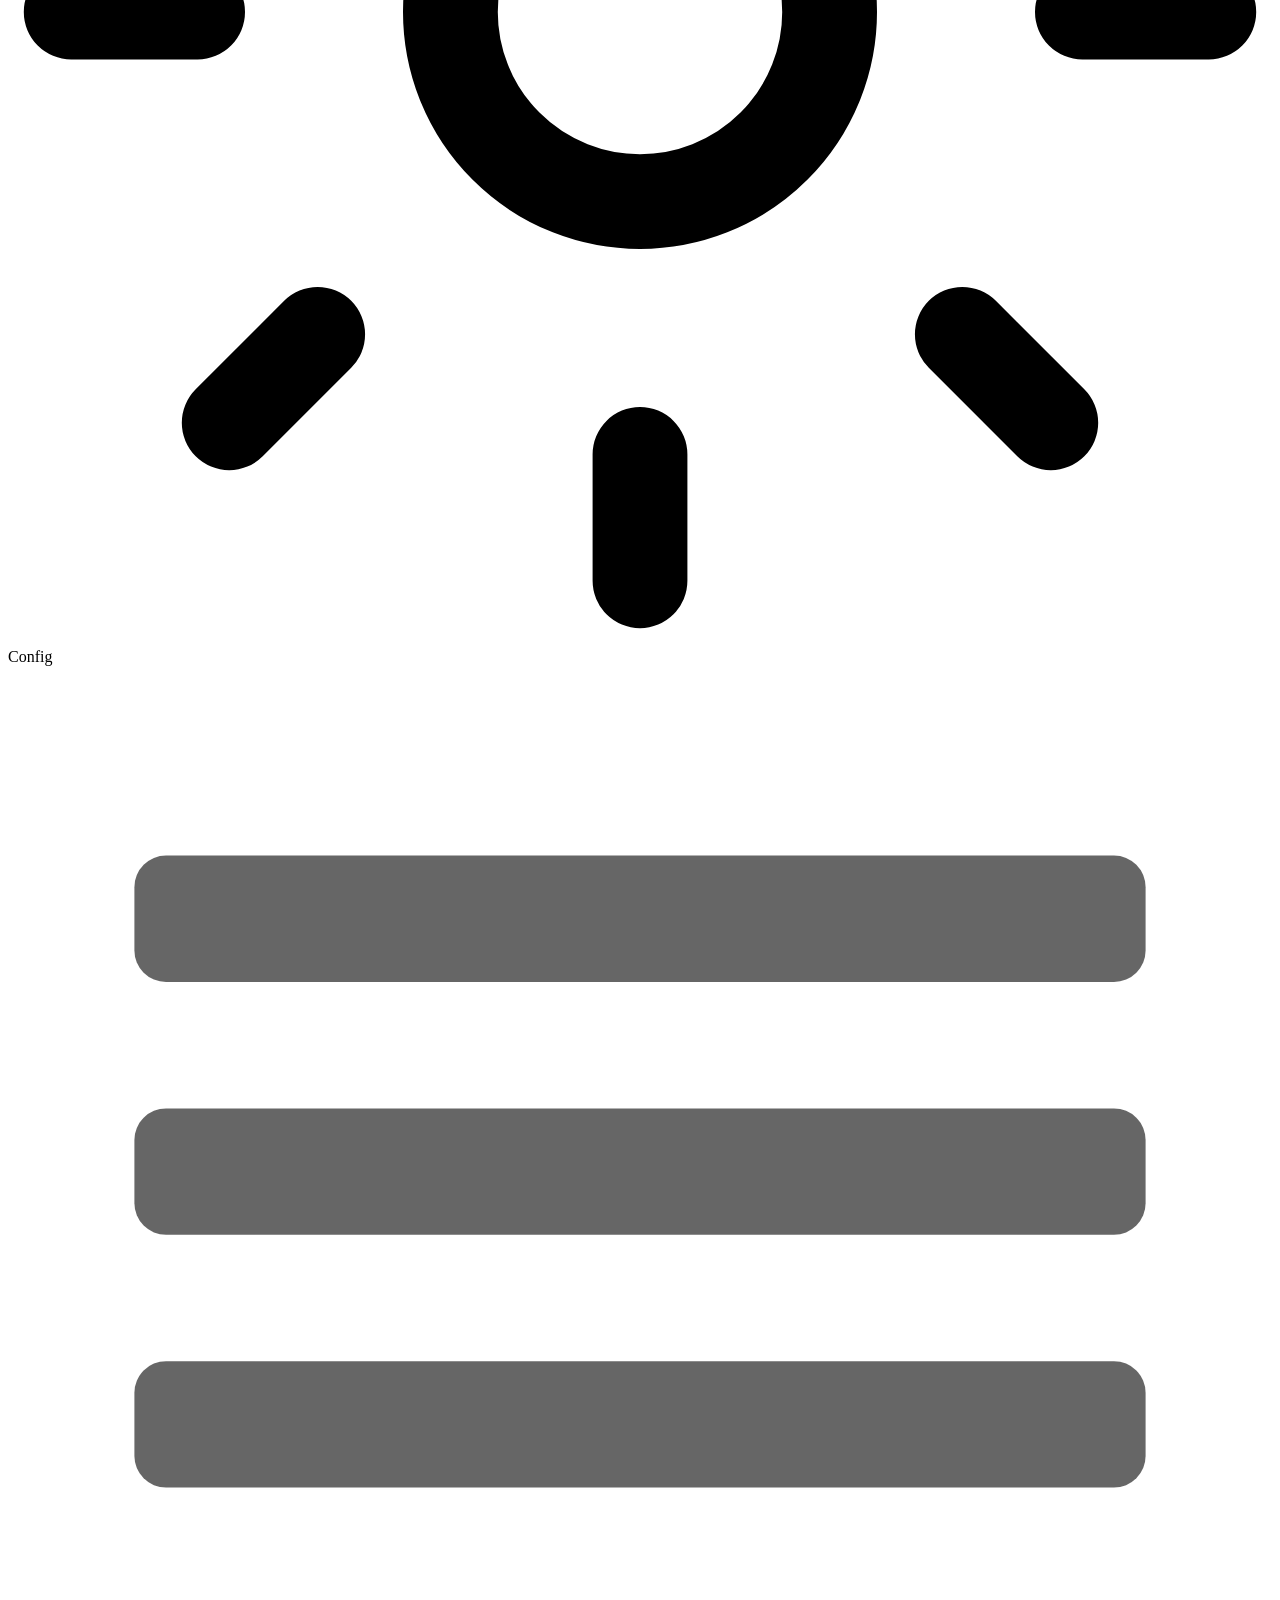
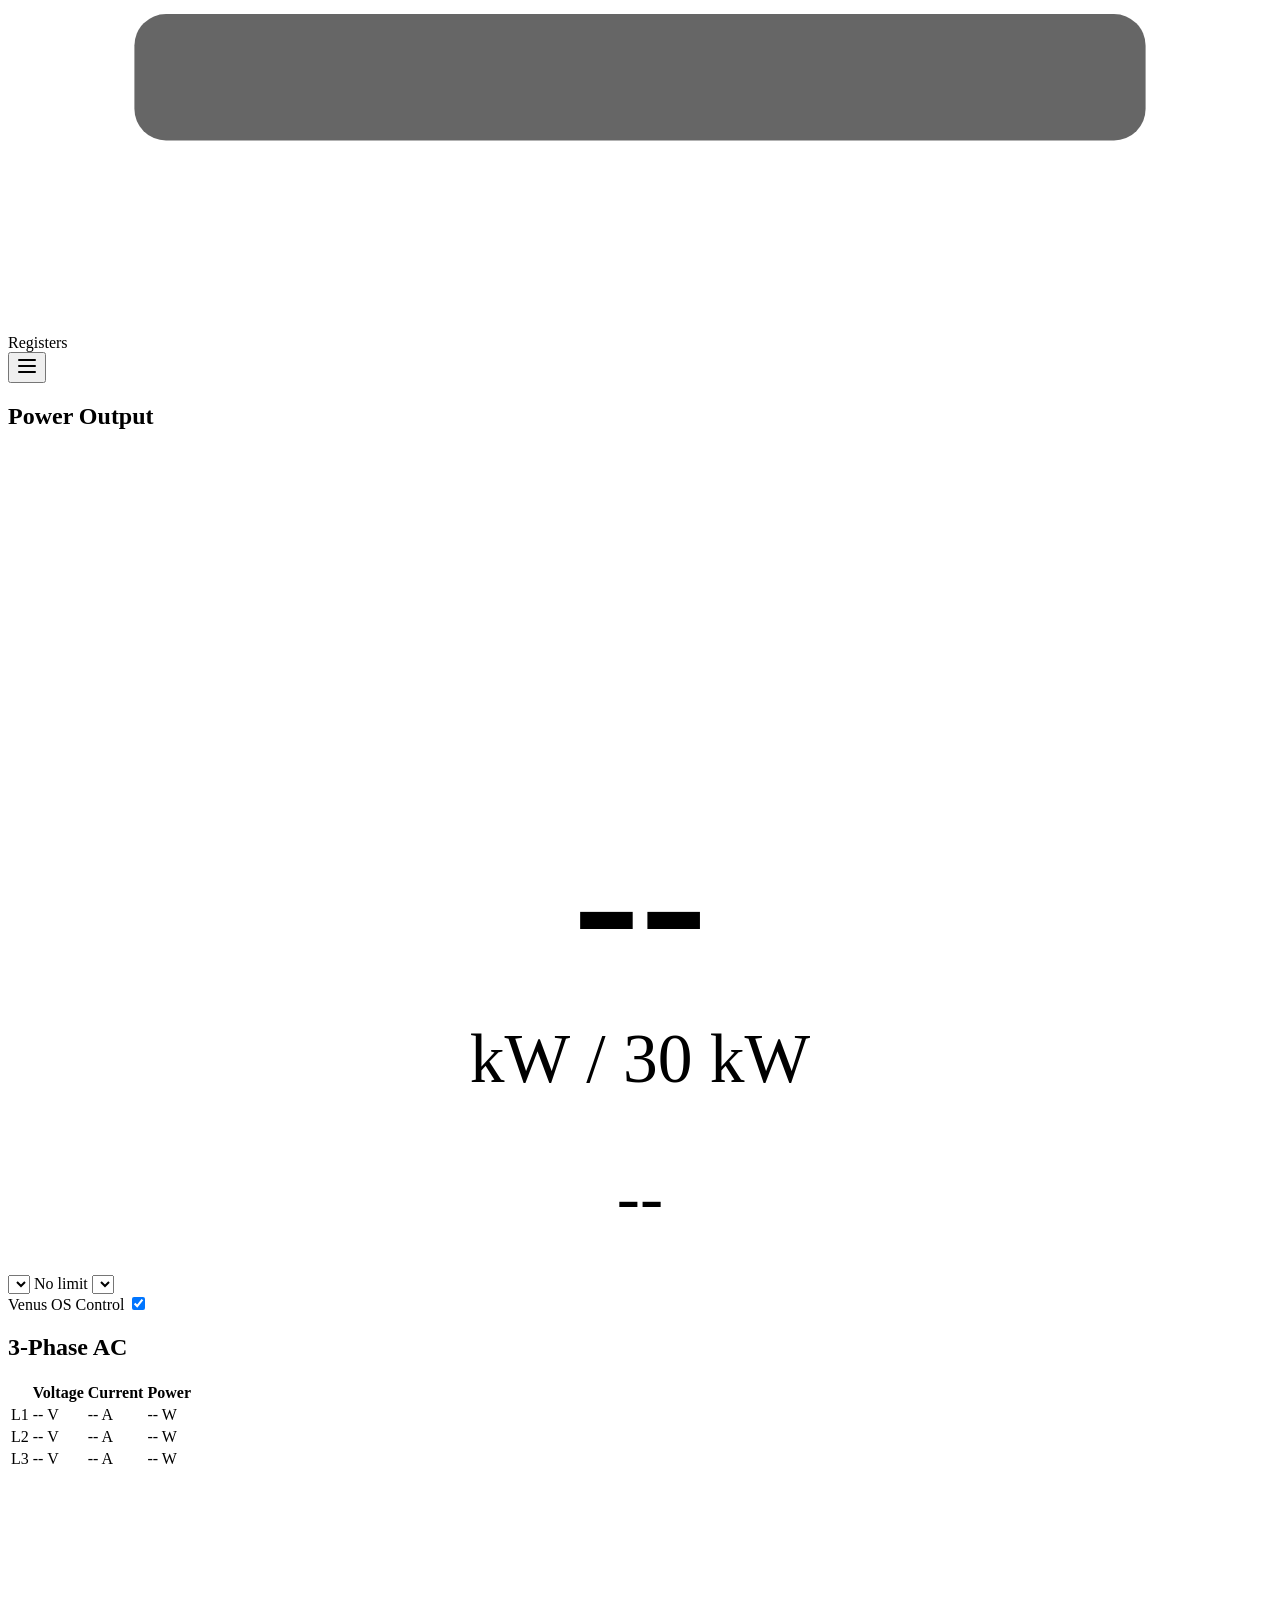
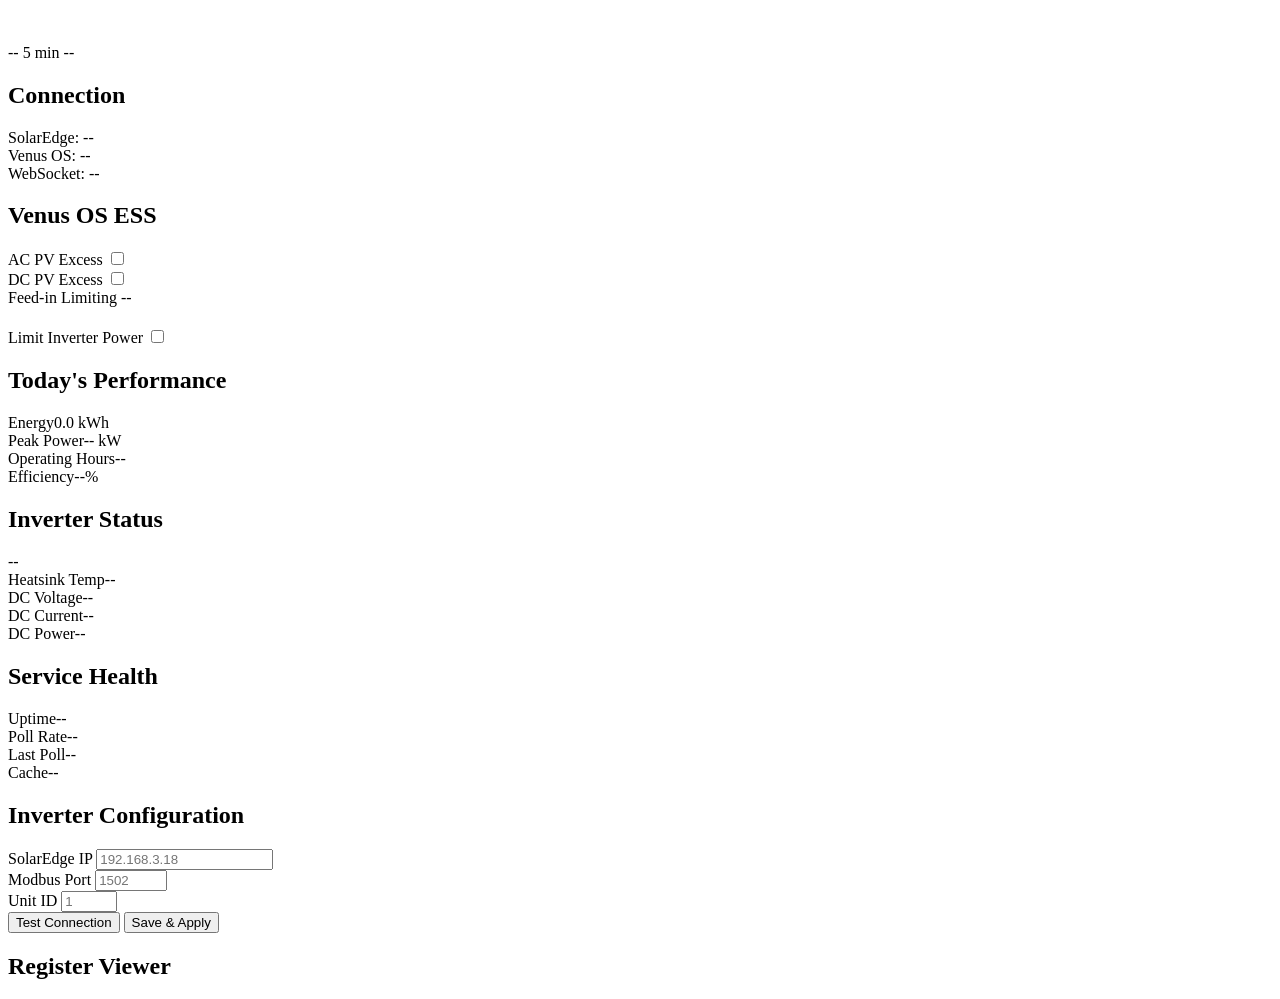
==== commit 1810bfb5: "fix: remove Cabinet Temp from Inverter Status (SE30K doesn't report it) Co-Authored-By: Claude Opus " ====
--- a/src/venus_os_fronius_proxy/static/index.html
+++ b/src/venus_os_fronius_proxy/static/index.html
@@ -231,7 +231,6 @@
               <span class="ve-live-value" id="inv-status-text">--</span>
             </div>
             <div class="ve-grid">
-              <div><label>Cabinet Temp</label><span class="ve-live-value" id="inv-temp-cab">--</span></div>
               <div><label>Heatsink Temp</label><span class="ve-live-value" id="inv-temp-sink">--</span></div>
               <div><label>DC Voltage</label><span class="ve-live-value" id="inv-dc-voltage">--</span></div>
               <div><label>DC Current</label><span class="ve-live-value" id="inv-dc-current">--</span></div>
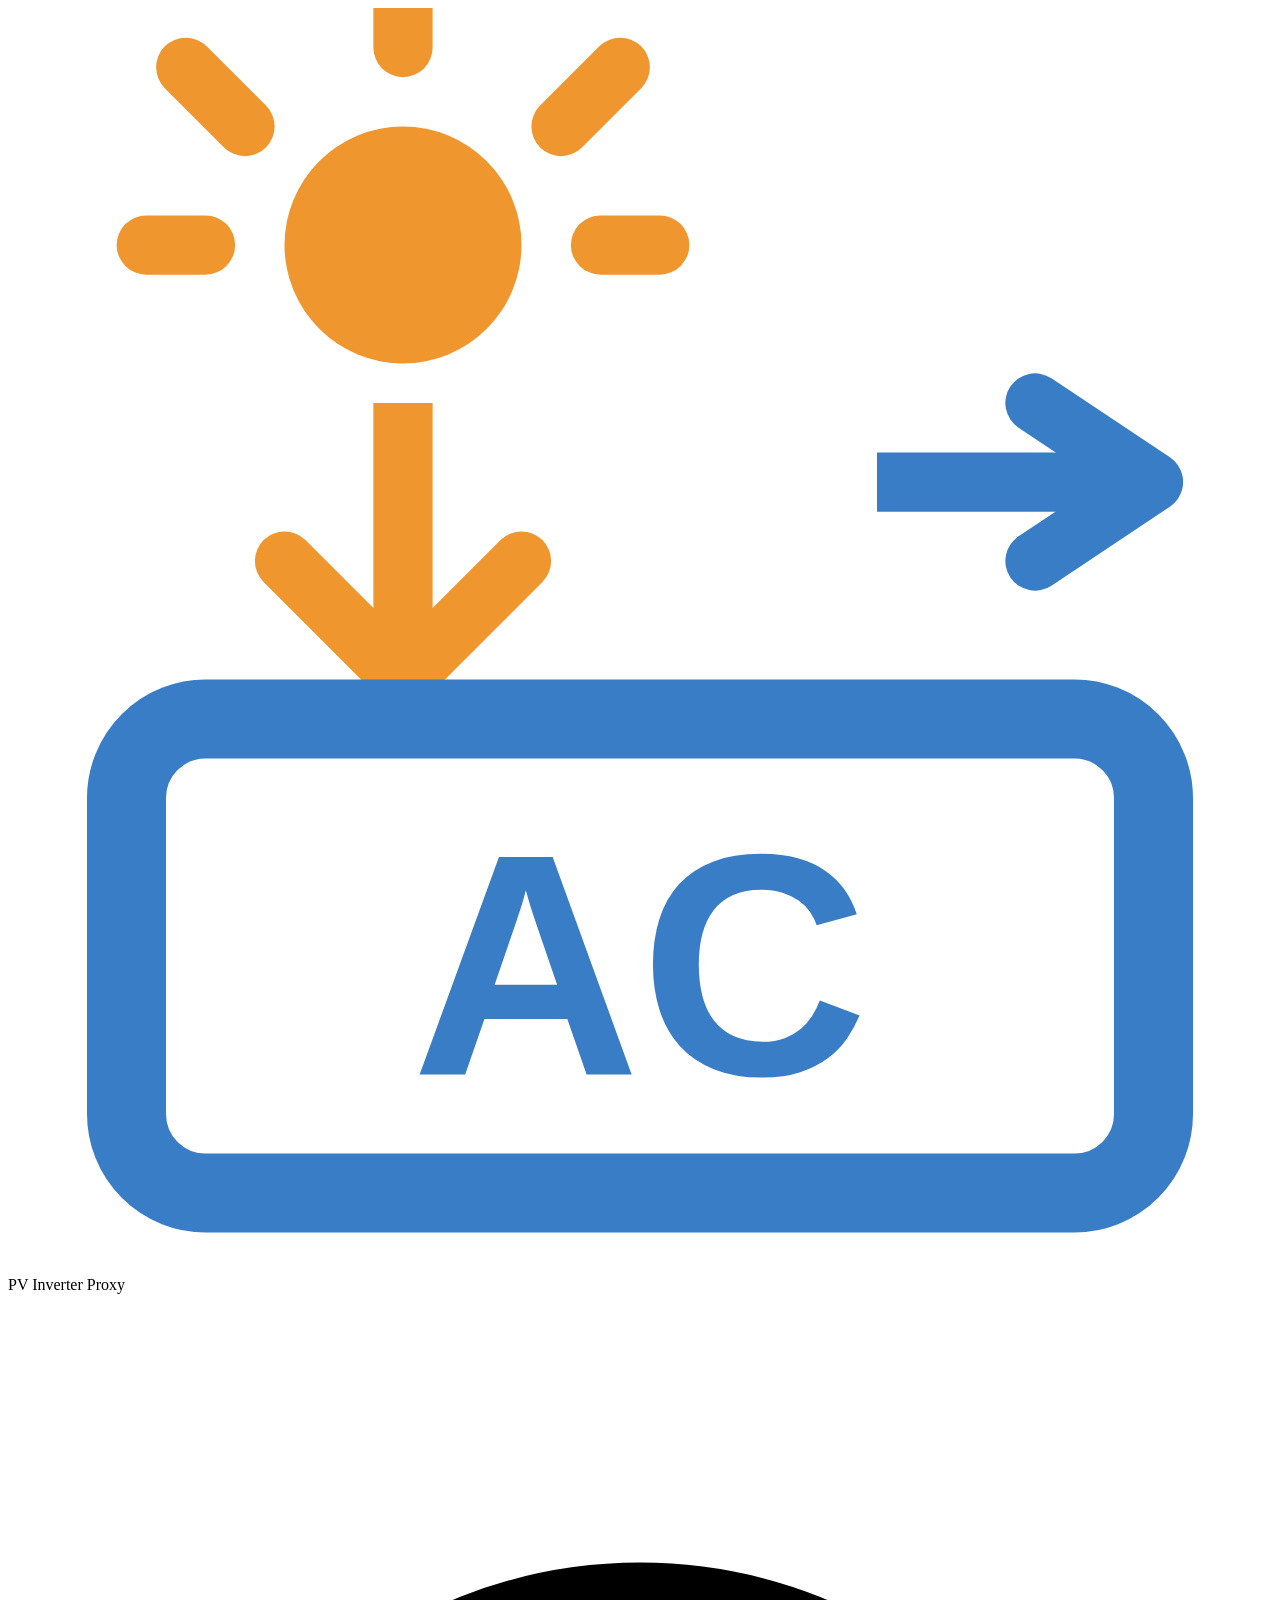
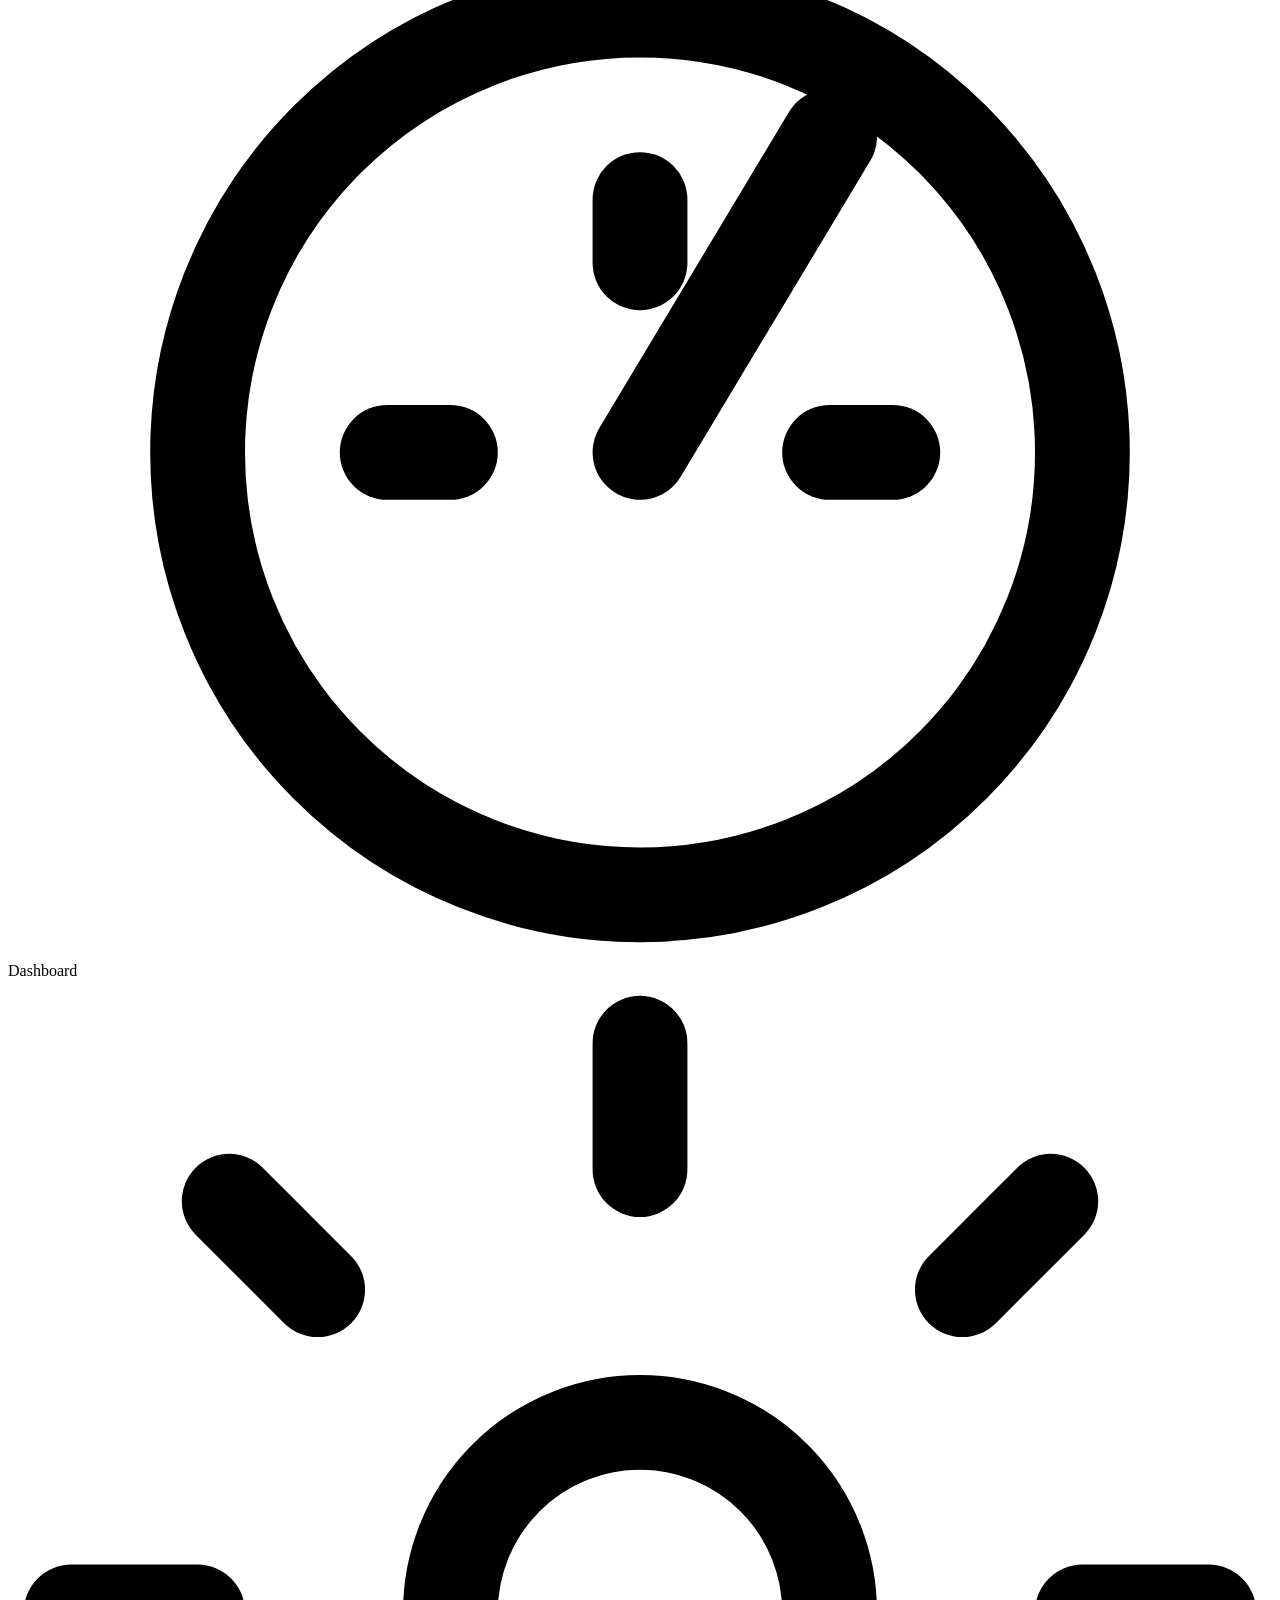
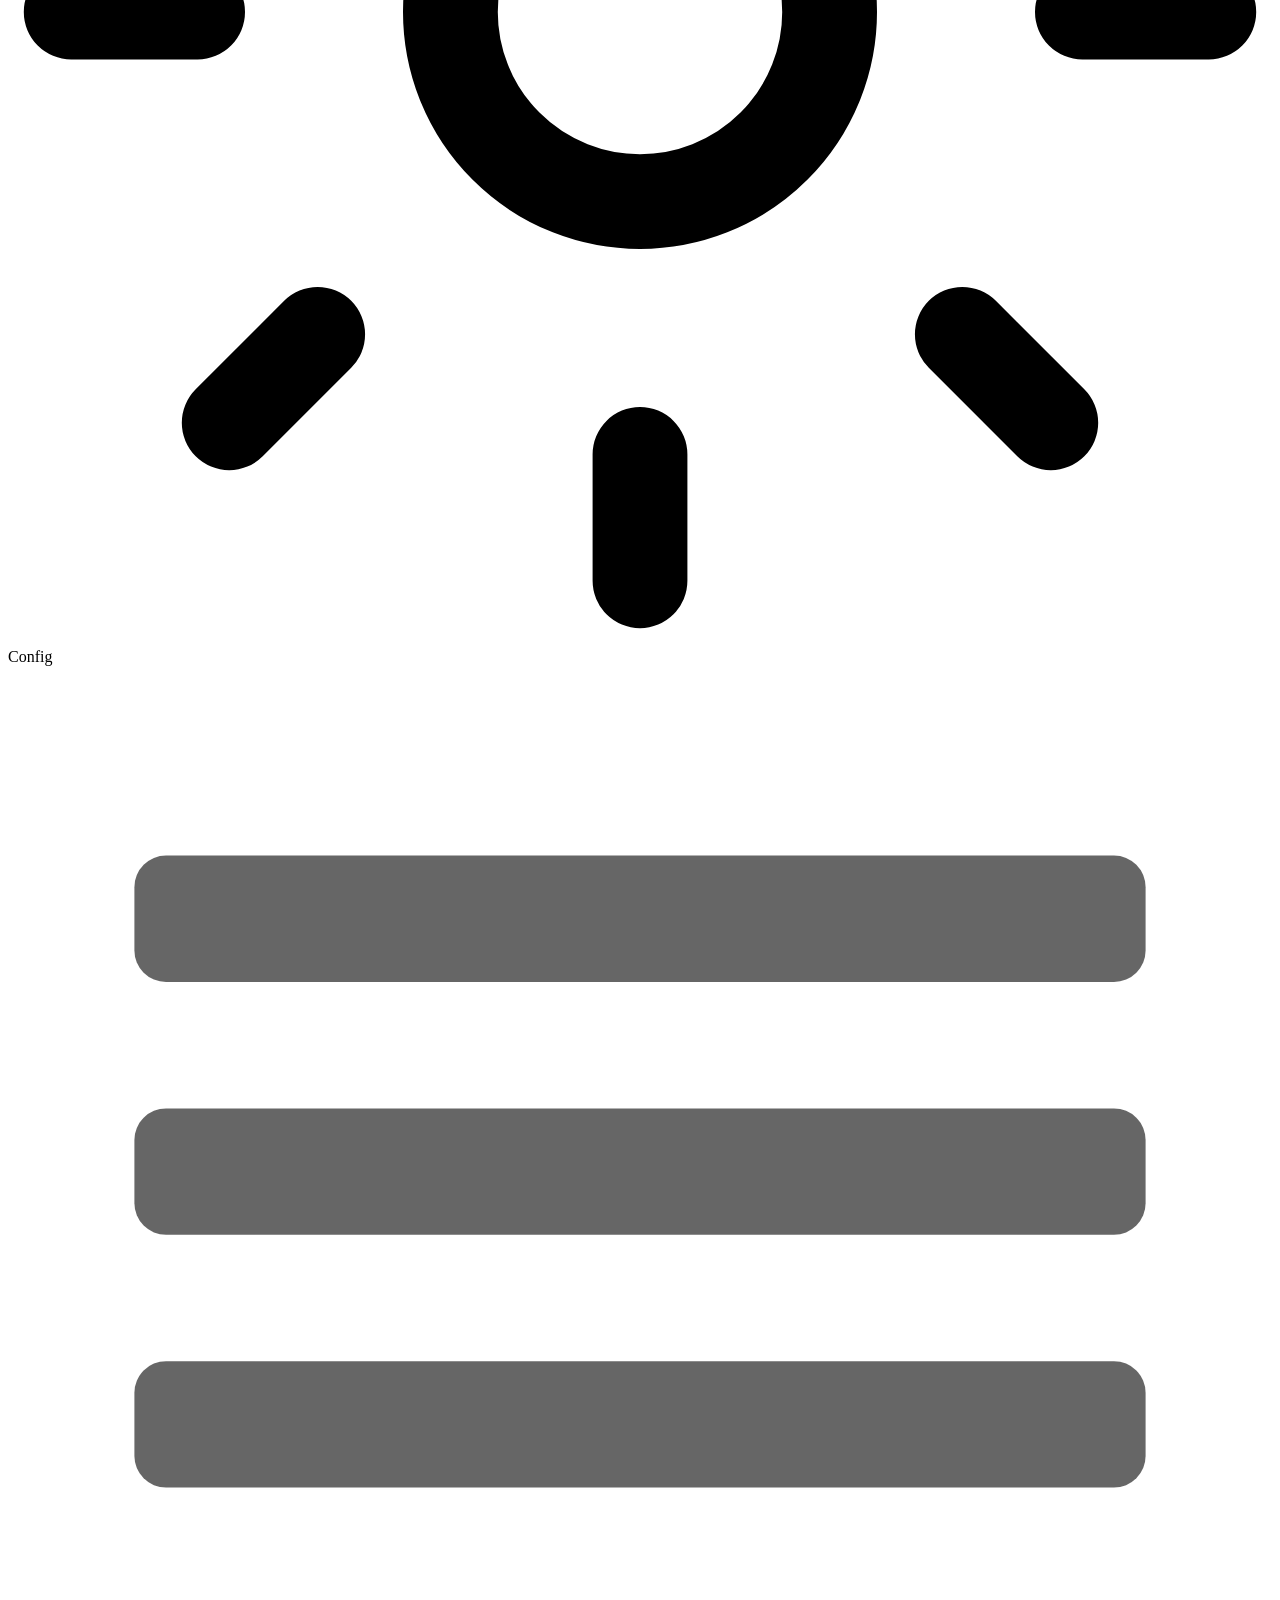
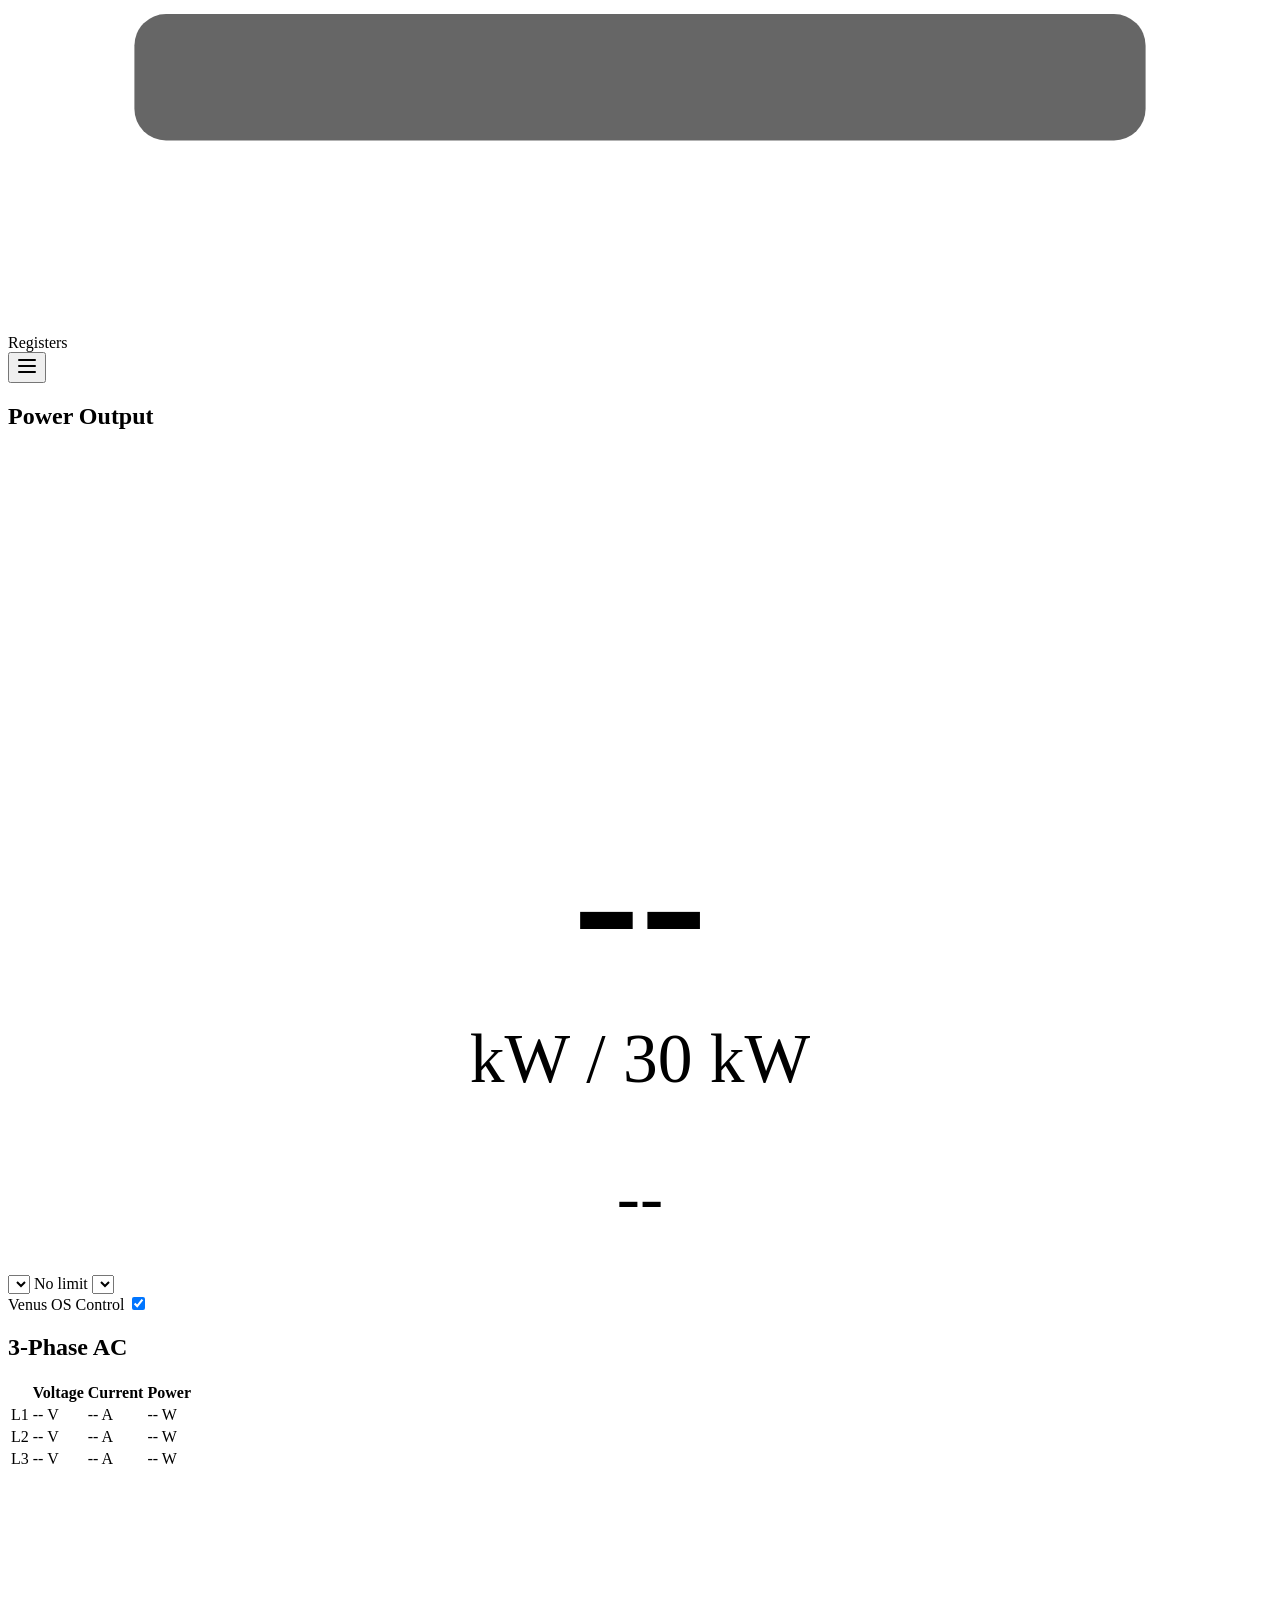
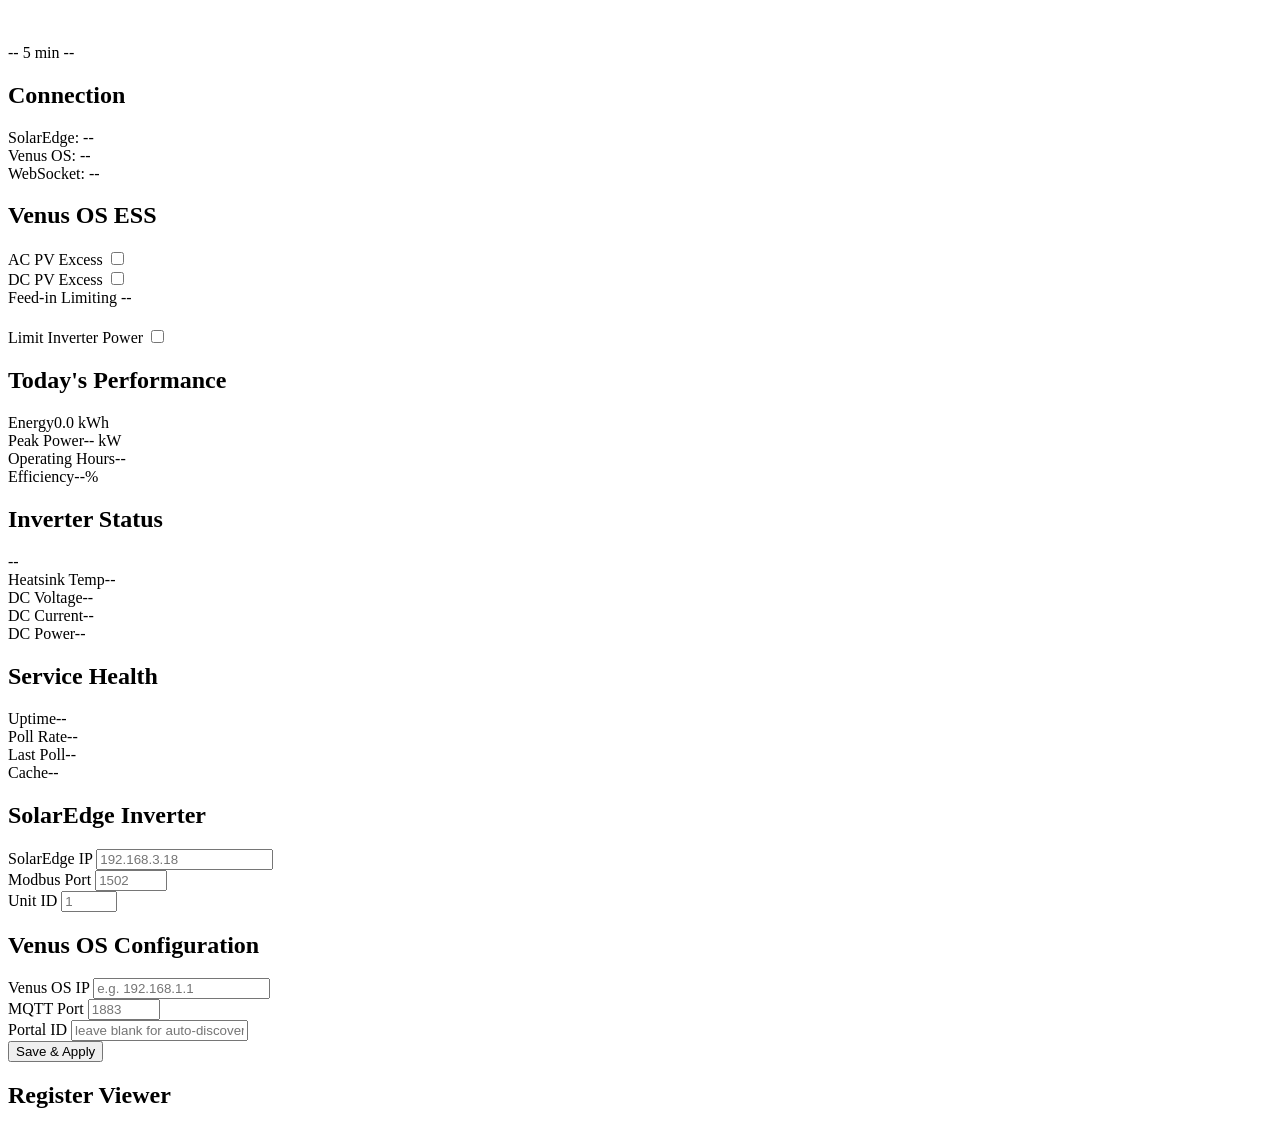
==== commit 78fedcbf: "feat(14-02): add Venus OS config section, connection bobbles, MQTT gate, setup guide - Add Venus OS " ====
--- a/src/venus_os_fronius_proxy/static/index.html
+++ b/src/venus_os_fronius_proxy/static/index.html
@@ -104,7 +104,7 @@
               </span>
               <select id="ctrl-max" class="ve-ctrl-dropdown" title="Maximum power (ceiling)"></select>
             </div>
-            <div class="ve-gauge-venus-toggle">
+            <div class="ve-gauge-venus-toggle venus-dependent">
               <span class="ve-text-dim">Venus OS Control</span>
               <label class="ve-toggle" id="venus-lock-container">
                 <input type="checkbox" id="venus-lock-toggle" checked>
@@ -174,7 +174,7 @@
               <span id="ws-label">WebSocket: --</span>
             </div>
           </div>
-          <div class="ve-card" id="venus-ess-panel">
+          <div class="ve-card venus-dependent" id="venus-ess-panel">
             <h2 class="ve-card-title">Venus OS ESS</h2>
             <div class="ve-ess-group">
               <div class="ve-ess-row">
@@ -251,9 +251,9 @@
 
       <!-- Config Page -->
       <div id="page-config" class="page">
-        <div class="ve-panel">
-          <h2>Inverter Configuration</h2>
-          <form id="config-form">
+        <form id="config-form">
+          <div class="ve-panel">
+            <h2><span class="ve-dot ve-dot--dim" id="cfg-se-dot"></span> SolarEdge Inverter</h2>
             <div class="ve-form-group">
               <label for="se-host">SolarEdge IP</label>
               <input type="text" id="se-host" class="ve-input" placeholder="192.168.3.18">
@@ -266,13 +266,43 @@
               <label for="se-unit">Unit ID</label>
               <input type="number" id="se-unit" class="ve-input" placeholder="1" min="1" max="247">
             </div>
-            <div class="ve-button-group">
-              <button type="button" id="btn-test" class="ve-btn">Test Connection</button>
-              <button type="submit" id="btn-save" class="ve-btn ve-btn--primary">Save &amp; Apply</button>
-            </div>
-            <div id="config-message" class="ve-message"></div>
-          </form>
-        </div>
+          </div>
+          <div class="ve-panel">
+            <h2><span class="ve-dot ve-dot--dim" id="cfg-venus-dot"></span> Venus OS Configuration</h2>
+            <div class="ve-form-group">
+              <label for="venus-host">Venus OS IP</label>
+              <input type="text" id="venus-host" class="ve-input" placeholder="e.g. 192.168.1.1">
+            </div>
+            <div class="ve-form-group">
+              <label for="venus-port">MQTT Port</label>
+              <input type="number" id="venus-port" class="ve-input" placeholder="1883" min="1" max="65535">
+            </div>
+            <div class="ve-form-group">
+              <label for="venus-portal-id">Portal ID</label>
+              <input type="text" id="venus-portal-id" class="ve-input" placeholder="leave blank for auto-discovery">
+            </div>
+          </div>
+          <div id="mqtt-setup-guide" class="ve-hint-card" style="display:none">
+            <div class="ve-hint-header">
+              <svg width="20" height="20" viewBox="0 0 20 20" fill="none" style="flex-shrink:0">
+                <circle cx="10" cy="10" r="9" stroke="currentColor" stroke-width="1.5" fill="none"/>
+                <path d="M10 9v5M10 6.5v.01" stroke="currentColor" stroke-width="1.5" stroke-linecap="round"/>
+              </svg>
+              <h3>Enable MQTT on Venus OS</h3>
+            </div>
+            <ol>
+              <li>Open Venus OS Remote Console</li>
+              <li>Go to Settings &gt; Services</li>
+              <li>Enable "MQTT on LAN"</li>
+              <li>Return here and click Save &amp; Apply</li>
+            </ol>
+            <p class="ve-hint-subtext">MQTT allows the proxy to read grid data and control ESS settings on your Venus OS device.</p>
+          </div>
+          <div class="ve-button-group">
+            <button type="submit" id="btn-save" class="ve-btn ve-btn--primary">Save &amp; Apply</button>
+          </div>
+          <div id="config-message" class="ve-message"></div>
+        </form>
       </div>
 
       <!-- Registers Page -->
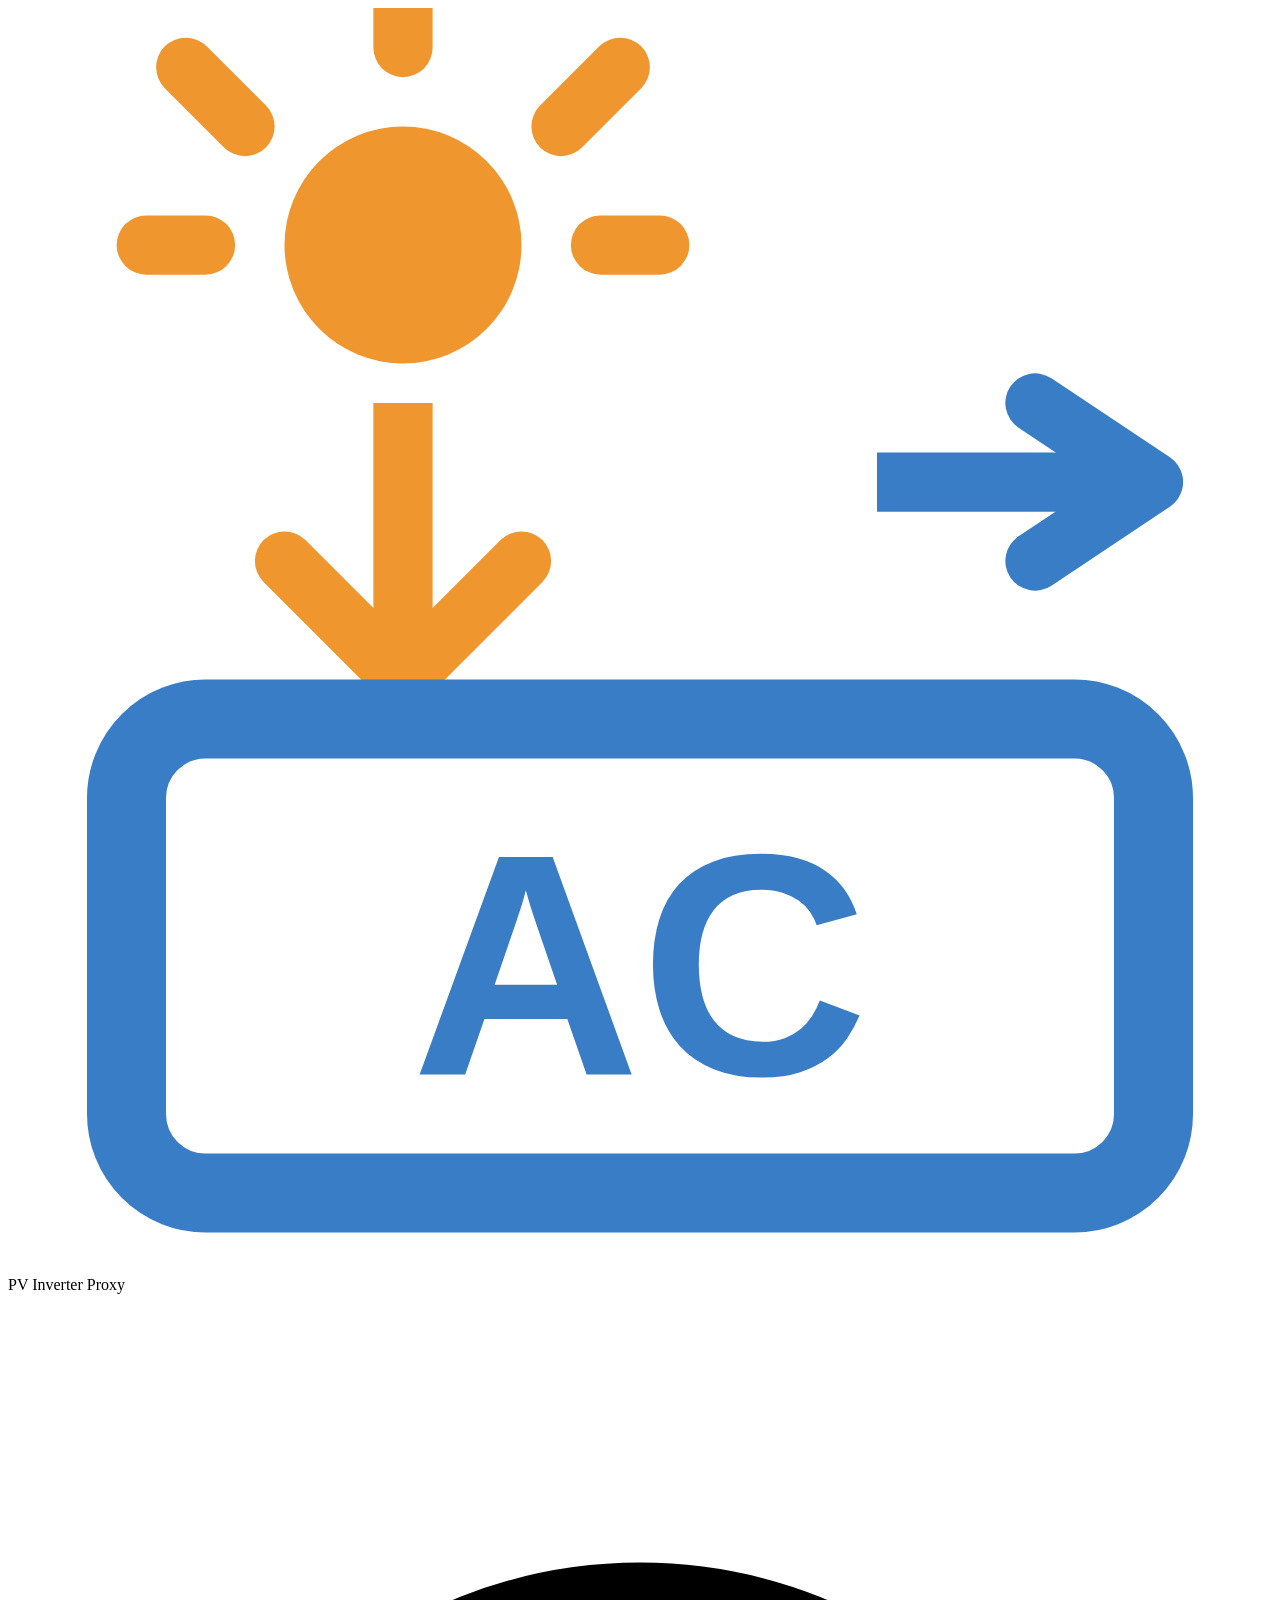
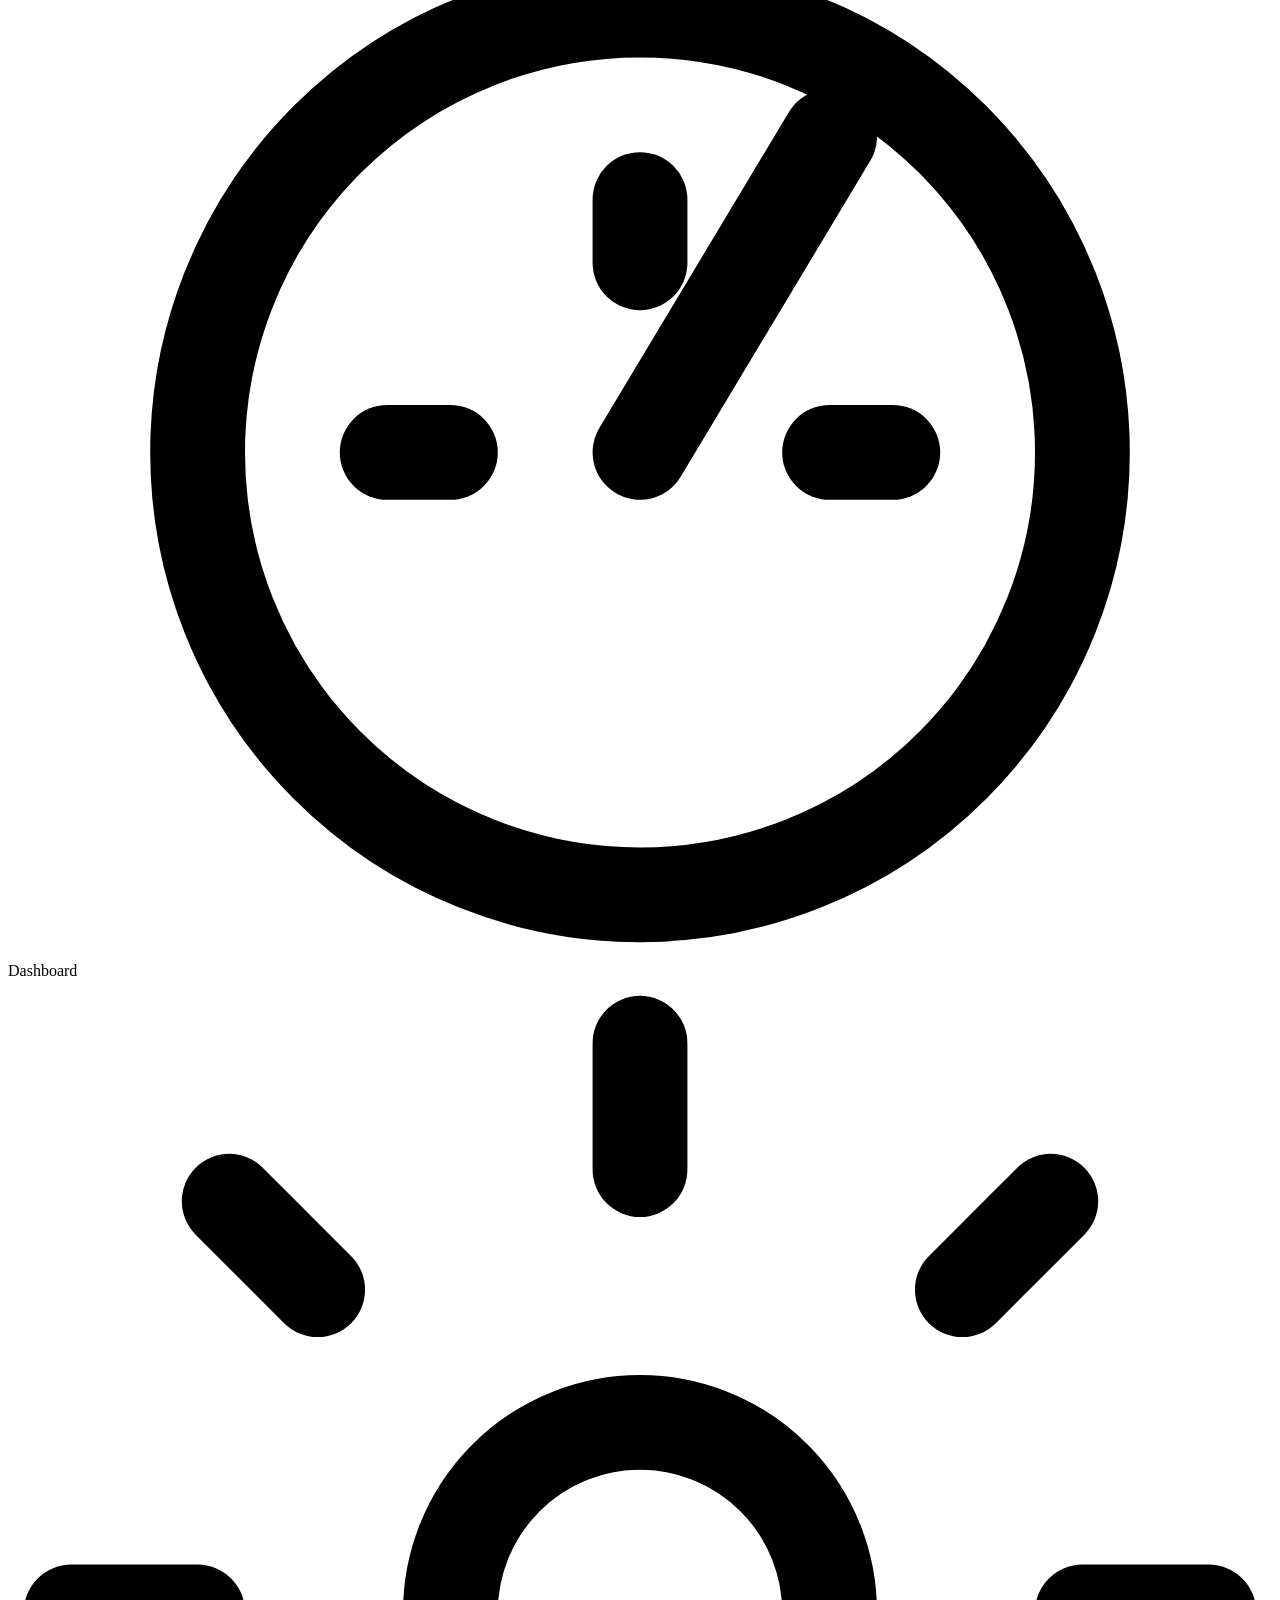
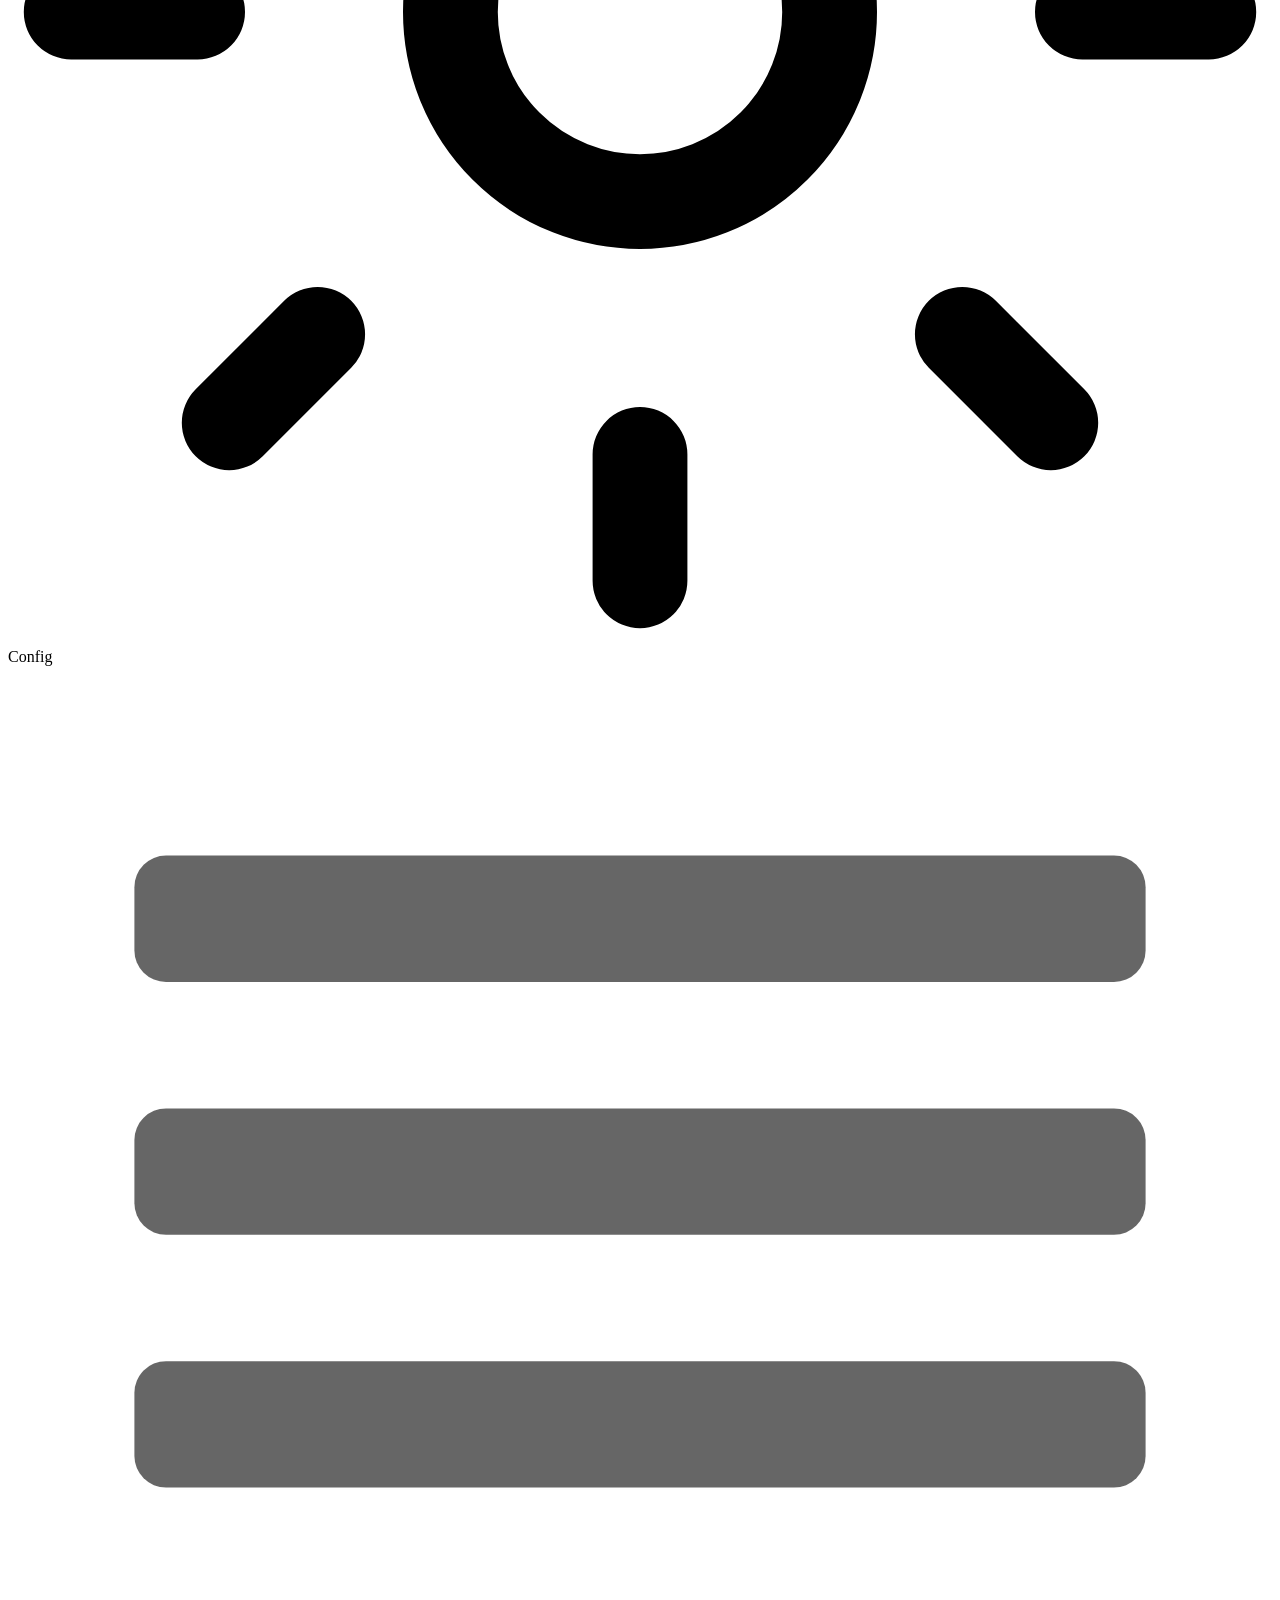
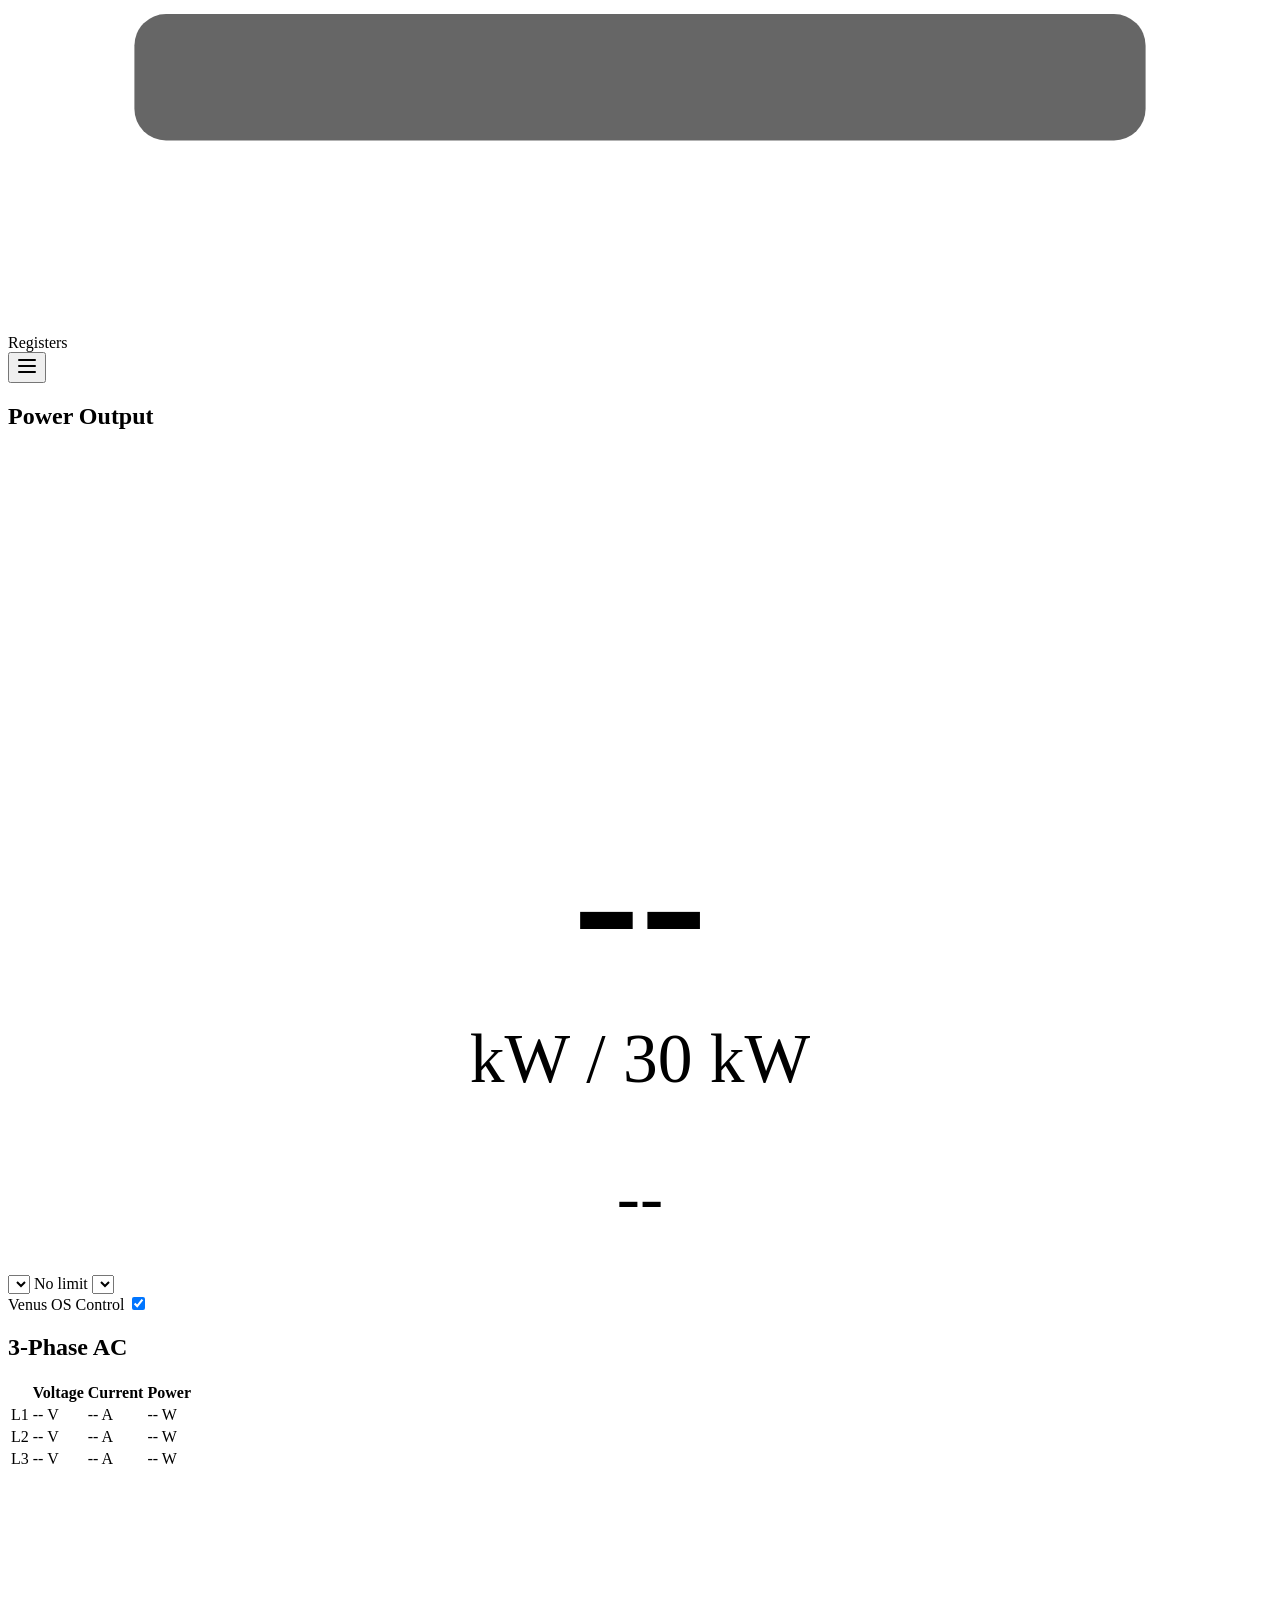
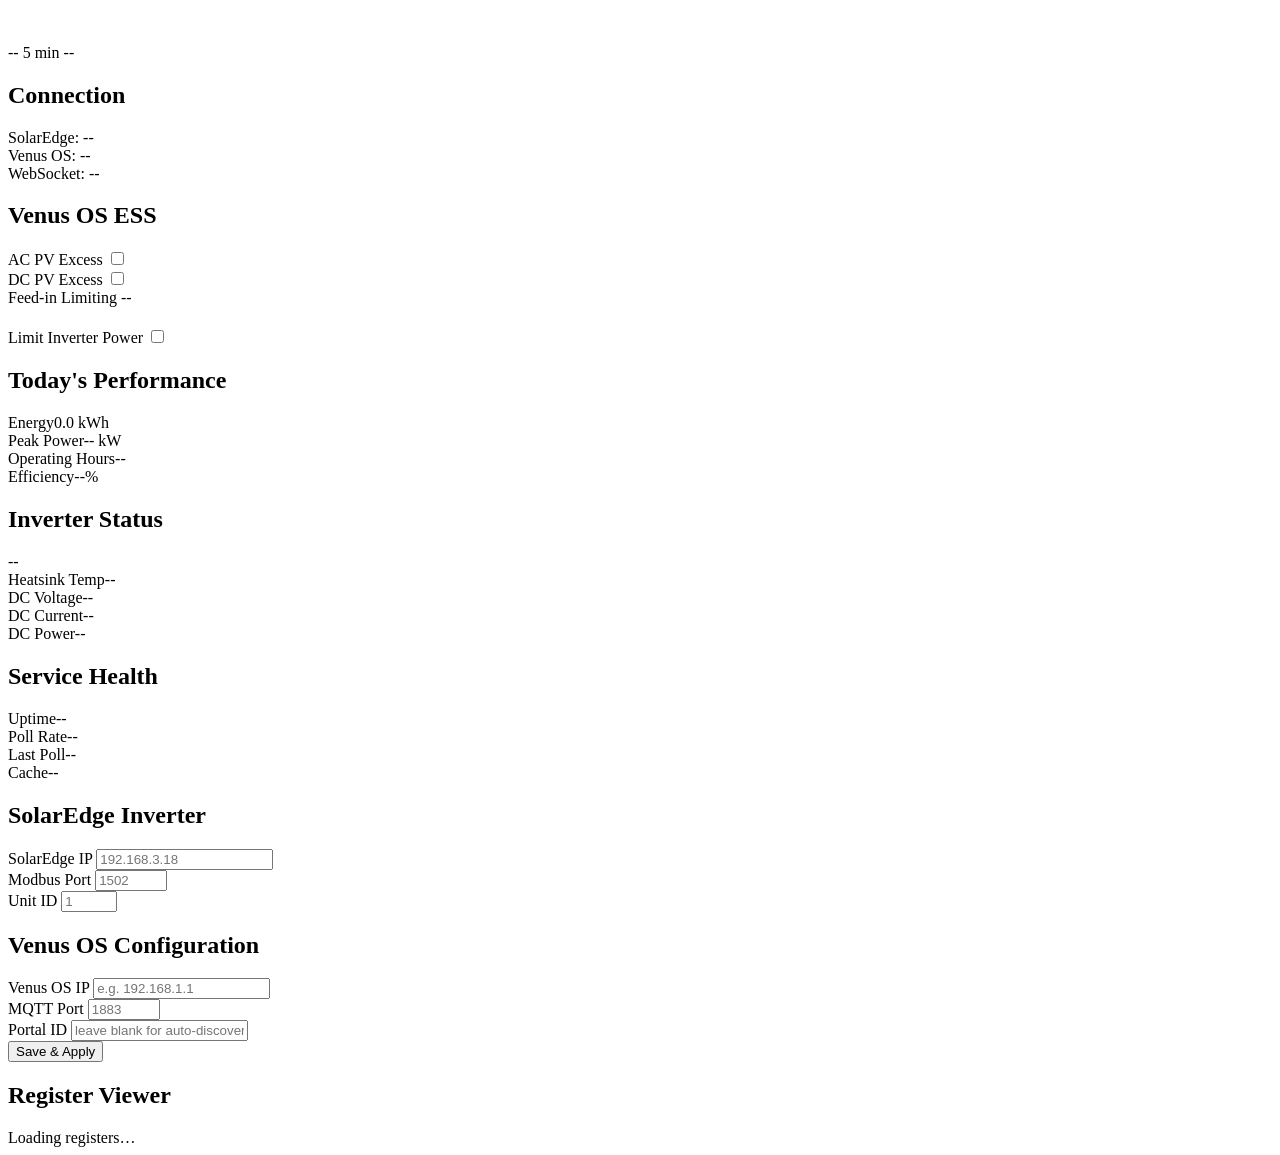
==== commit 698fc738: "feat: add loading spinner on register viewer page Shows a spinning indicator with "Loading registers" ====
--- a/src/venus_os_fronius_proxy/static/index.html
+++ b/src/venus_os_fronius_proxy/static/index.html
@@ -251,6 +251,16 @@
 
       <!-- Config Page -->
       <div id="page-config" class="page">
+        <div id="venus-auto-detect-banner" class="ve-hint-card ve-hint-card--success" role="status" style="display:none">
+          <div class="ve-hint-header">
+            <svg width="20" height="20" viewBox="0 0 20 20" fill="none" style="flex-shrink:0">
+              <circle cx="10" cy="10" r="9" stroke="currentColor" stroke-width="1.5" fill="none"/>
+              <path d="M6 10.5l2.5 2.5 5.5-5.5" stroke="currentColor" stroke-width="1.5" stroke-linecap="round" stroke-linejoin="round" fill="none"/>
+            </svg>
+            <h3>Venus OS Detected</h3>
+          </div>
+          <p>Venus OS is sending Modbus commands to this proxy. Enter the Venus OS IP address below and click Save &amp; Apply to enable MQTT monitoring and control.</p>
+        </div>
         <form id="config-form">
           <div class="ve-panel">
             <h2><span class="ve-dot ve-dot--dim" id="cfg-se-dot"></span> SolarEdge Inverter</h2>
@@ -309,6 +319,10 @@
       <div id="page-registers" class="page">
         <div class="ve-panel">
           <h2>Register Viewer</h2>
+          <div id="register-spinner" class="ve-spinner-wrap">
+            <div class="ve-spinner"></div>
+            <span class="ve-spinner-label">Loading registers…</span>
+          </div>
           <div id="register-models"></div>
         </div>
       </div>
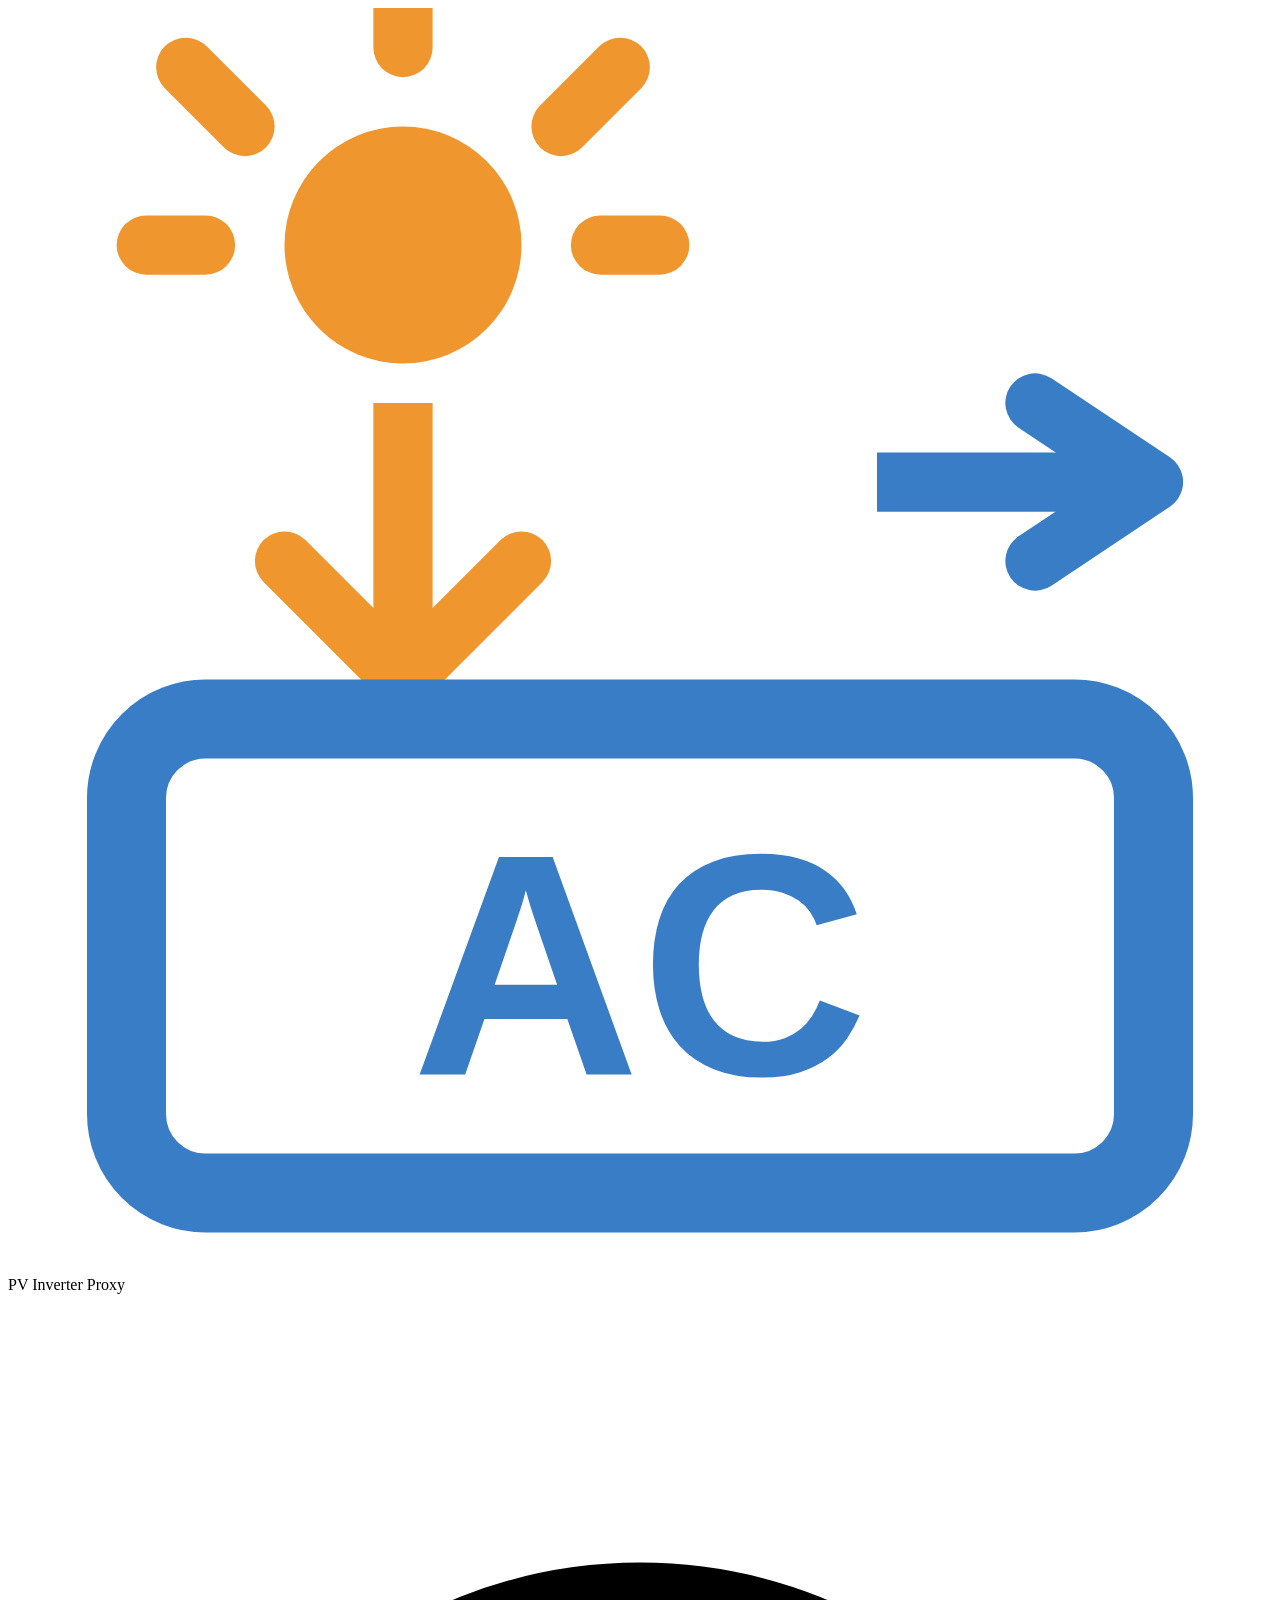
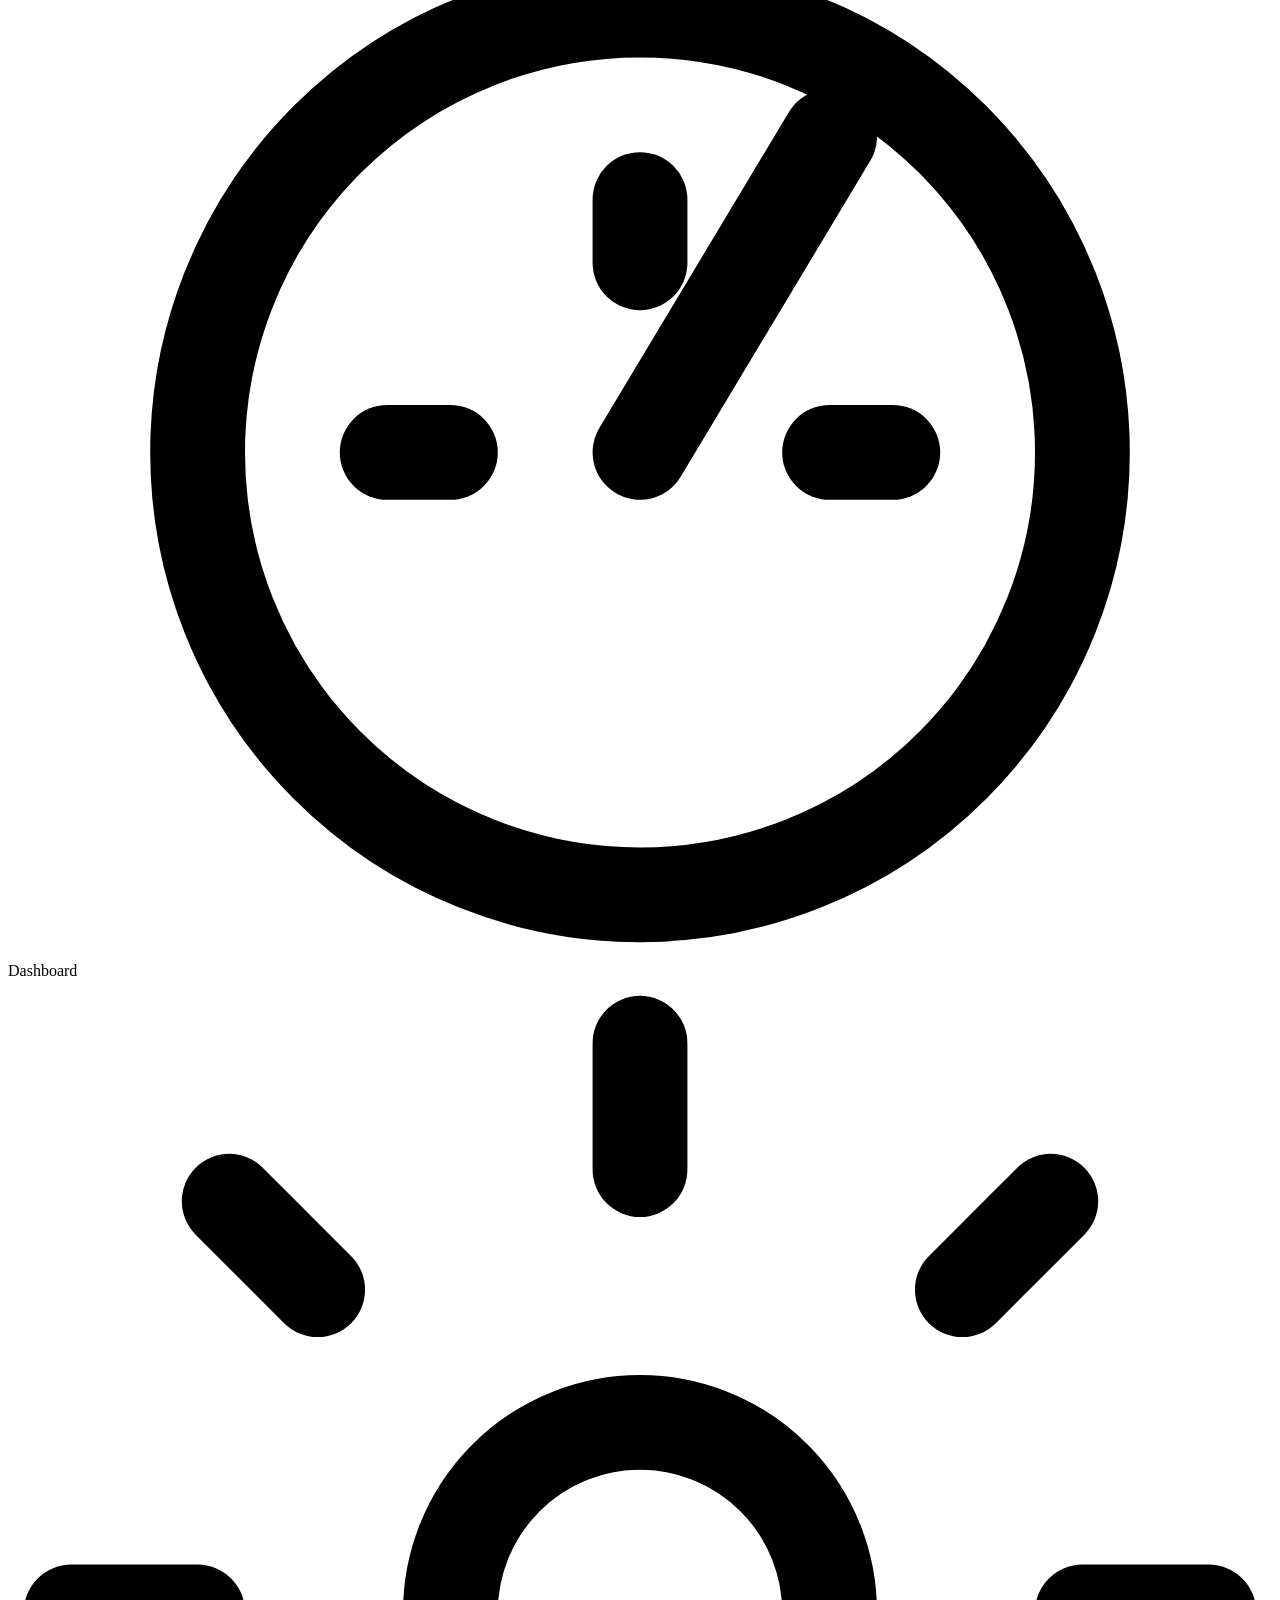
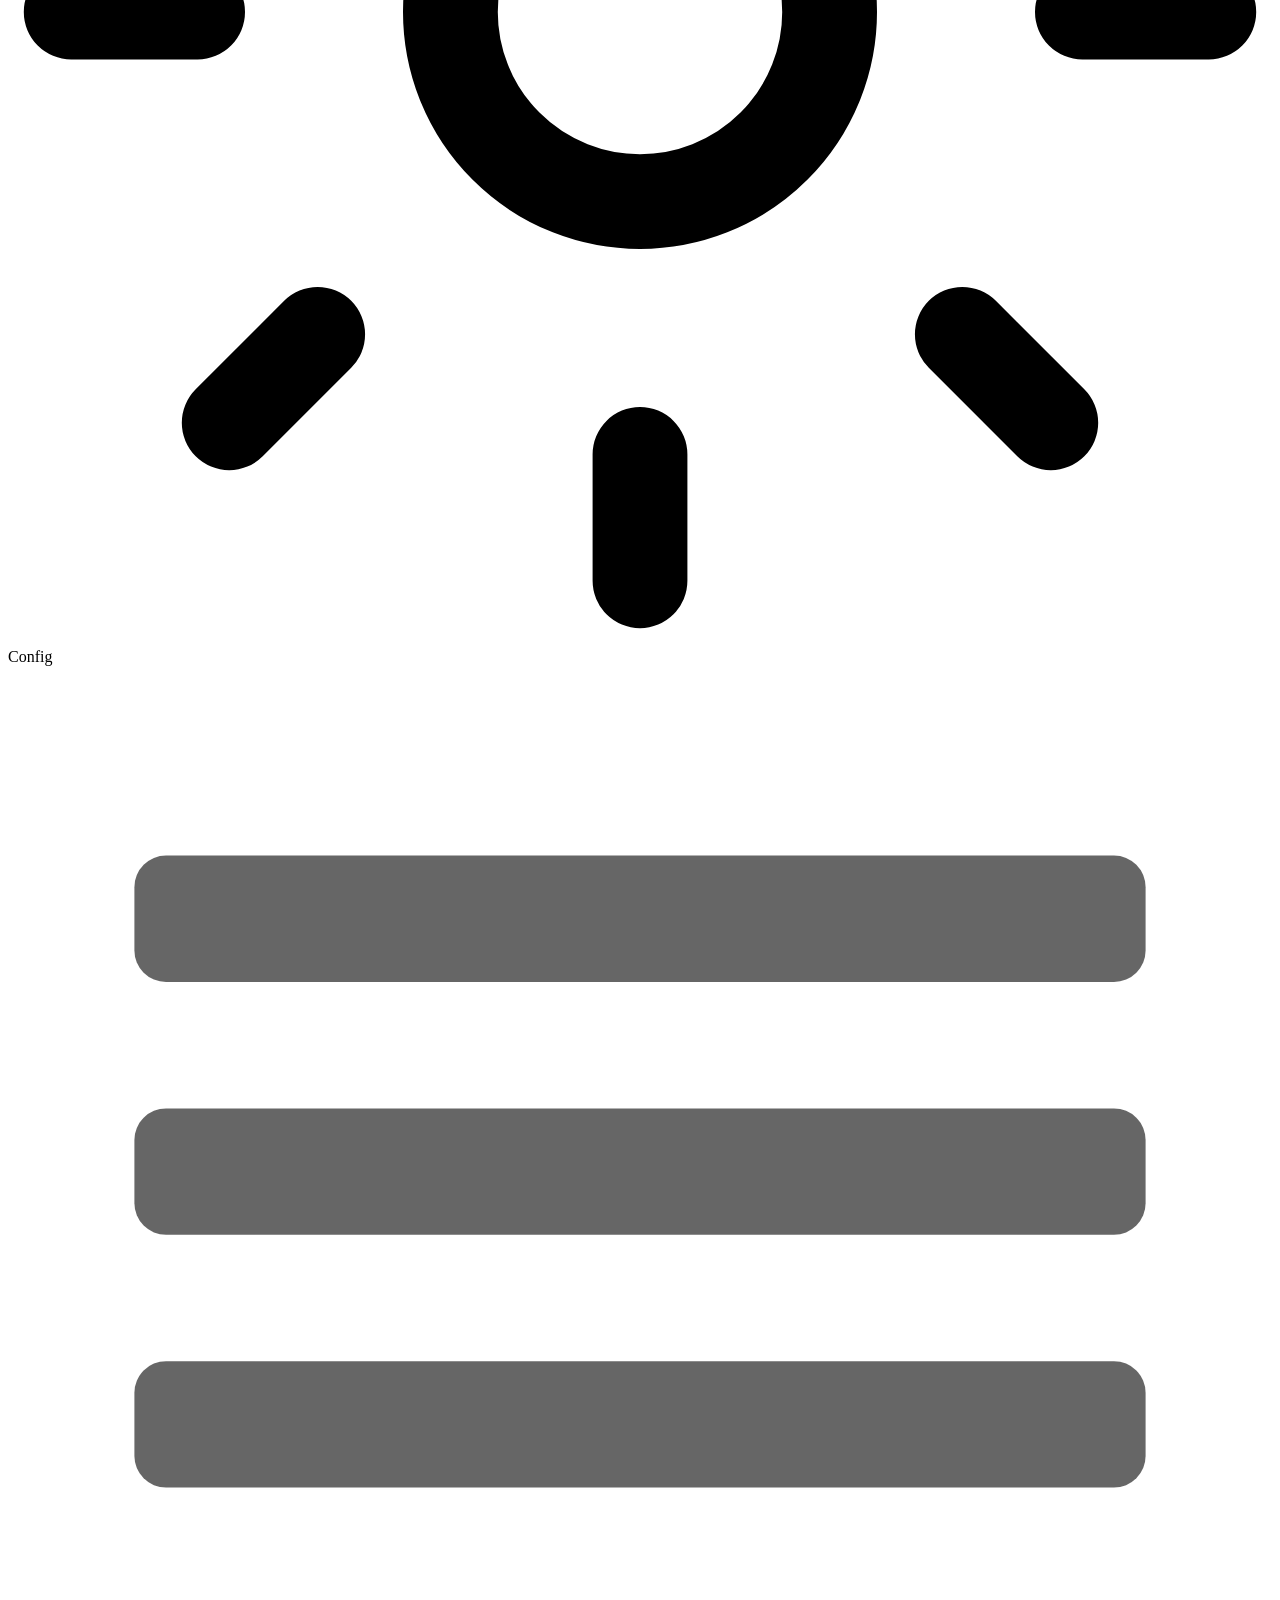
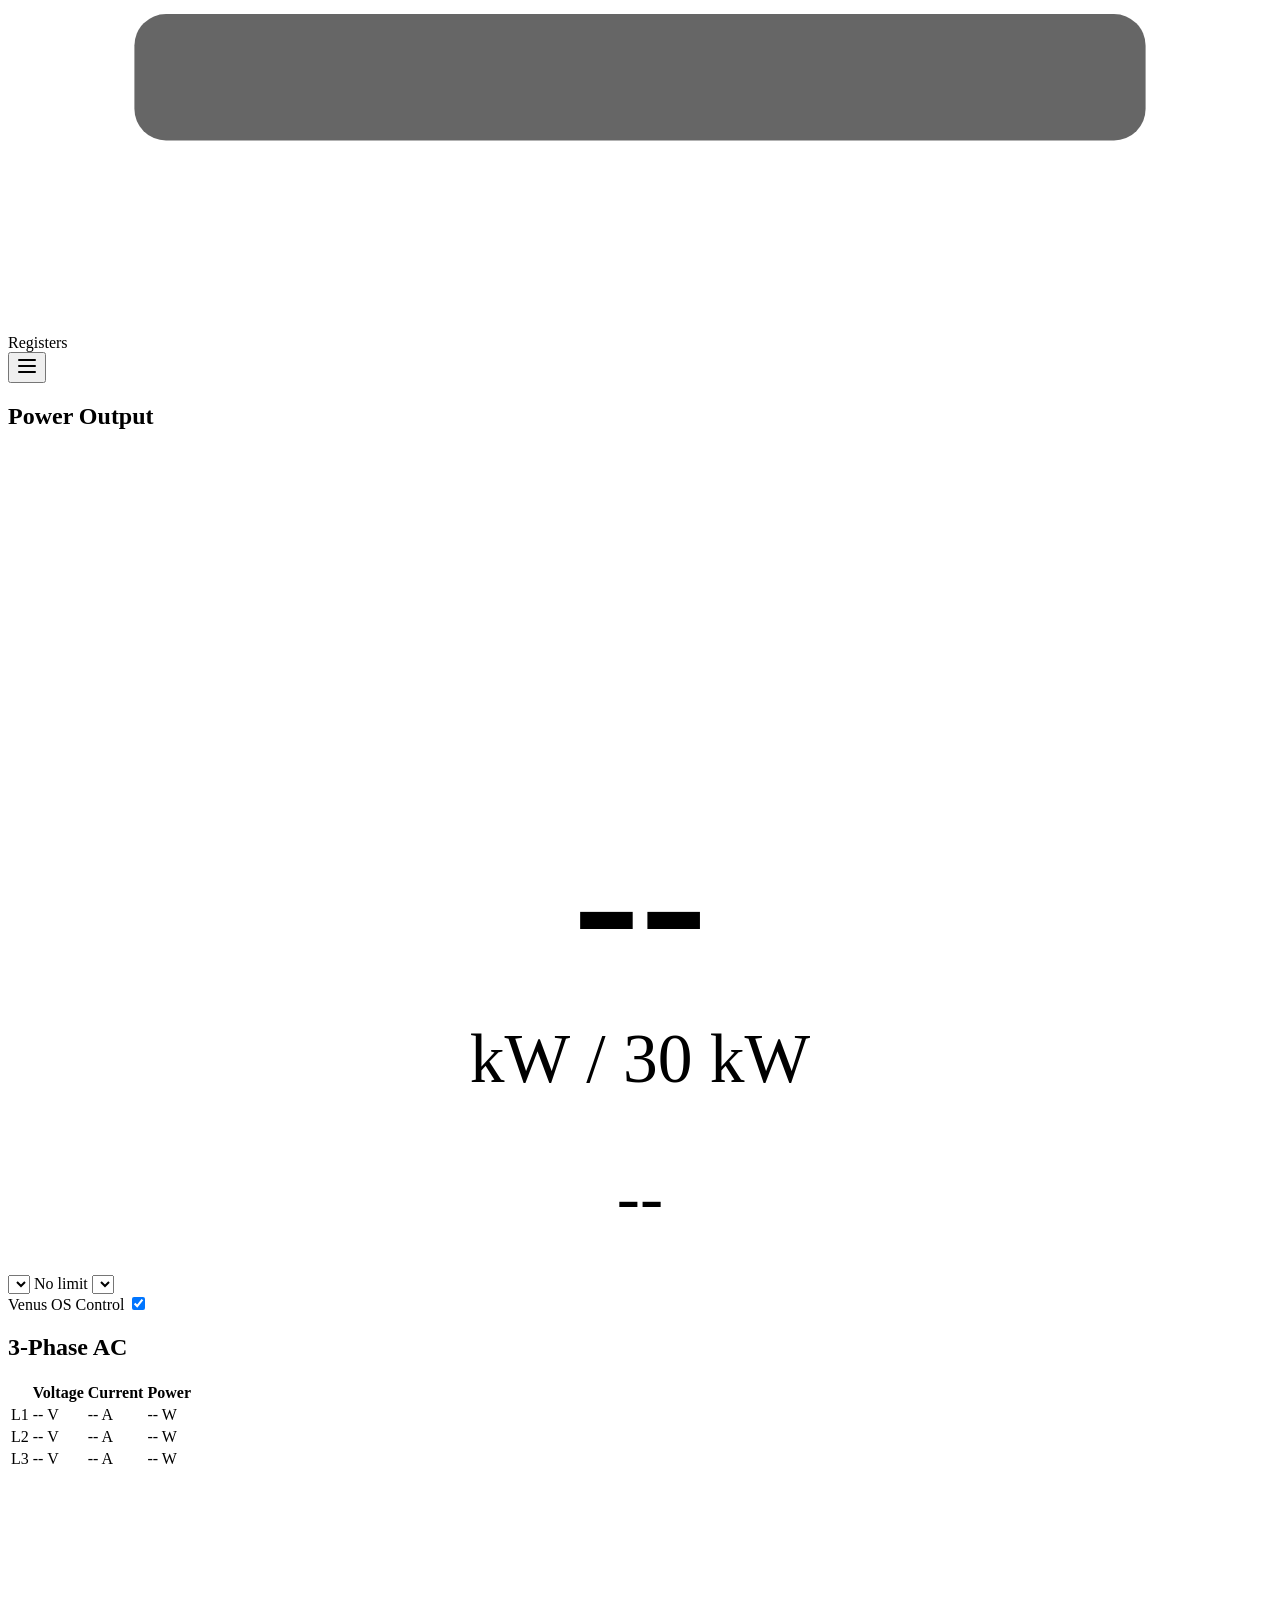
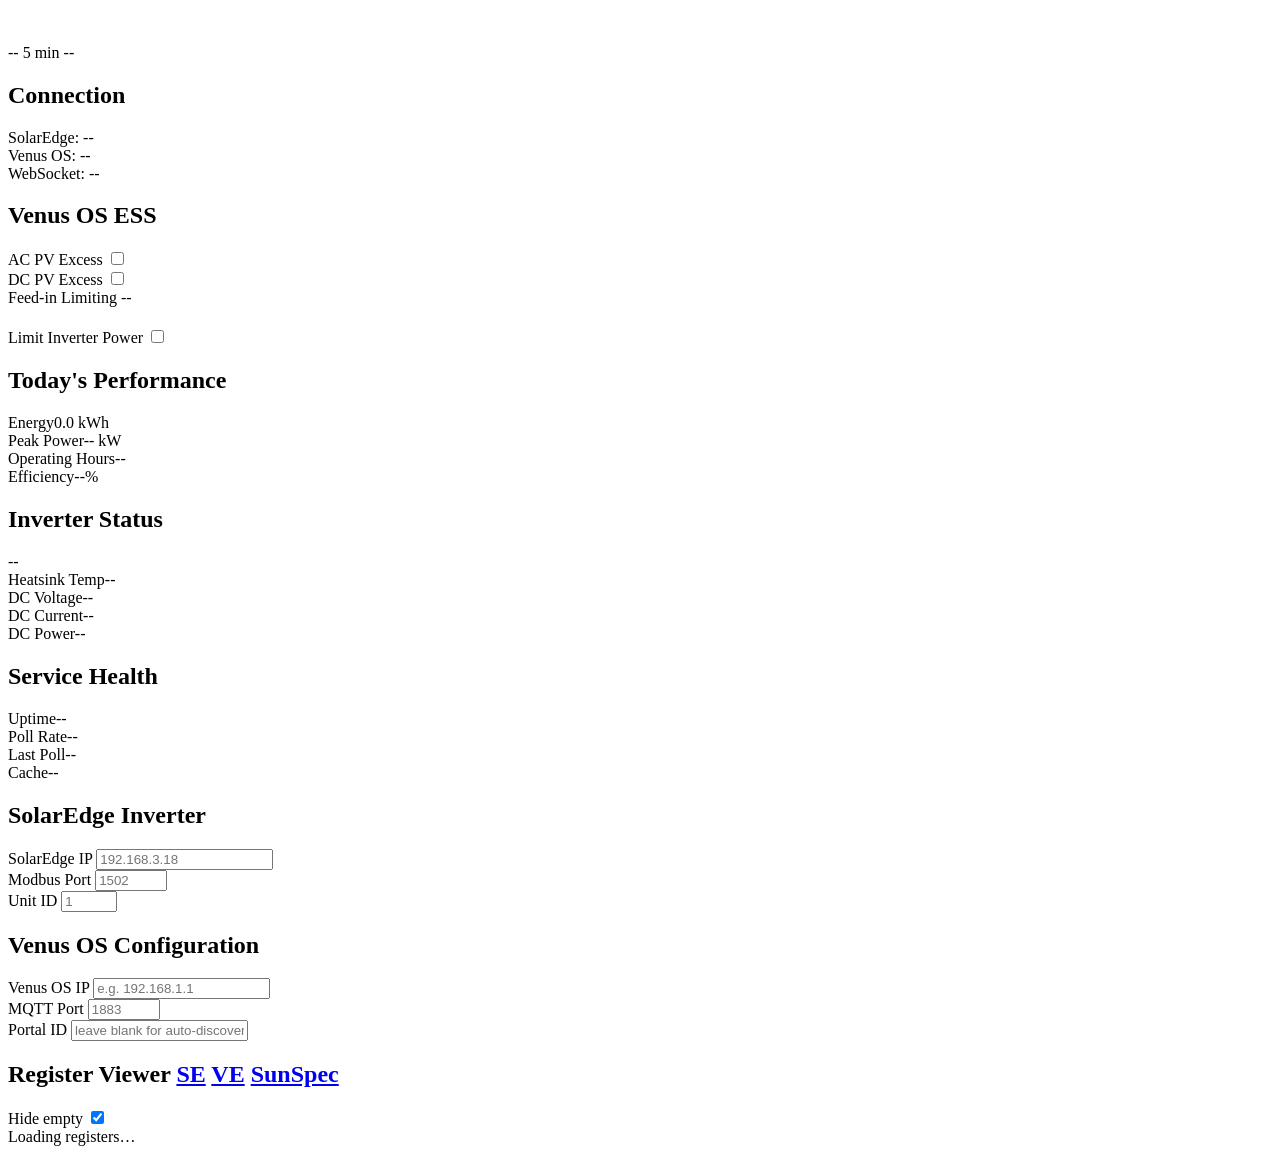
==== commit 4ff04df1: "feat: per-panel Save buttons that appear only on changes Replace global Save & Apply with inline Sav" ====
--- a/src/venus_os_fronius_proxy/static/index.html
+++ b/src/venus_os_fronius_proxy/static/index.html
@@ -262,8 +262,12 @@
           <p>Venus OS is sending Modbus commands to this proxy. Enter the Venus OS IP address below and click Save &amp; Apply to enable MQTT monitoring and control.</p>
         </div>
         <form id="config-form">
+          <div class="ve-config-grid">
           <div class="ve-panel">
-            <h2><span class="ve-dot ve-dot--dim" id="cfg-se-dot"></span> SolarEdge Inverter</h2>
+            <div class="ve-panel-header">
+              <h2><span class="ve-dot ve-dot--dim" id="cfg-se-dot"></span> SolarEdge Inverter</h2>
+              <button type="button" class="ve-btn ve-btn--sm ve-btn--save" id="btn-save-se" style="display:none" data-section="inverter">Save</button>
+            </div>
             <div class="ve-form-group">
               <label for="se-host">SolarEdge IP</label>
               <input type="text" id="se-host" class="ve-input" placeholder="192.168.3.18">
@@ -278,7 +282,10 @@
             </div>
           </div>
           <div class="ve-panel">
-            <h2><span class="ve-dot ve-dot--dim" id="cfg-venus-dot"></span> Venus OS Configuration</h2>
+            <div class="ve-panel-header">
+              <h2><span class="ve-dot ve-dot--dim" id="cfg-venus-dot"></span> Venus OS Configuration</h2>
+              <button type="button" class="ve-btn ve-btn--sm ve-btn--save" id="btn-save-venus" style="display:none" data-section="venus">Save</button>
+            </div>
             <div class="ve-form-group">
               <label for="venus-host">Venus OS IP</label>
               <input type="text" id="venus-host" class="ve-input" placeholder="e.g. 192.168.1.1">
@@ -291,6 +298,7 @@
               <label for="venus-portal-id">Portal ID</label>
               <input type="text" id="venus-portal-id" class="ve-input" placeholder="leave blank for auto-discovery">
             </div>
+          </div>
           </div>
           <div id="mqtt-setup-guide" class="ve-hint-card" style="display:none">
             <div class="ve-hint-header">
@@ -308,9 +316,6 @@
             </ol>
             <p class="ve-hint-subtext">MQTT allows the proxy to read grid data and control ESS settings on your Venus OS device.</p>
           </div>
-          <div class="ve-button-group">
-            <button type="submit" id="btn-save" class="ve-btn ve-btn--primary">Save &amp; Apply</button>
-          </div>
           <div id="config-message" class="ve-message"></div>
         </form>
       </div>
@@ -318,7 +323,18 @@
       <!-- Registers Page -->
       <div id="page-registers" class="page">
         <div class="ve-panel">
-          <h2>Register Viewer</h2>
+          <div class="ve-reg-toolbar">
+            <h2>Register Viewer
+              <a href="https://knowledge-center.solaredge.com/sites/kc/files/sunspec-implementation-technical-note.pdf" target="_blank" rel="noopener" class="ve-doc-link" title="SolarEdge SunSpec Register Map (PDF)">SE</a>
+              <a href="https://github.com/victronenergy/dbus-fronius" target="_blank" rel="noopener" class="ve-doc-link" title="Victron dbus-fronius — Venus OS SunSpec Inverter Driver">VE</a>
+              <a href="https://files.sma.de/downloads/SunSpecModbus-TI-en-11.pdf" target="_blank" rel="noopener" class="ve-doc-link" title="SunSpec Modbus Register Reference (PDF)">SunSpec</a>
+            </h2>
+            <label class="ve-toggle-label" for="reg-hide-empty">
+              <span>Hide empty</span>
+              <input type="checkbox" id="reg-hide-empty" checked>
+              <span class="ve-switch"><span class="ve-switch-knob"></span></span>
+            </label>
+          </div>
           <div id="register-spinner" class="ve-spinner-wrap">
             <div class="ve-spinner"></div>
             <span class="ve-spinner-label">Loading registers…</span>
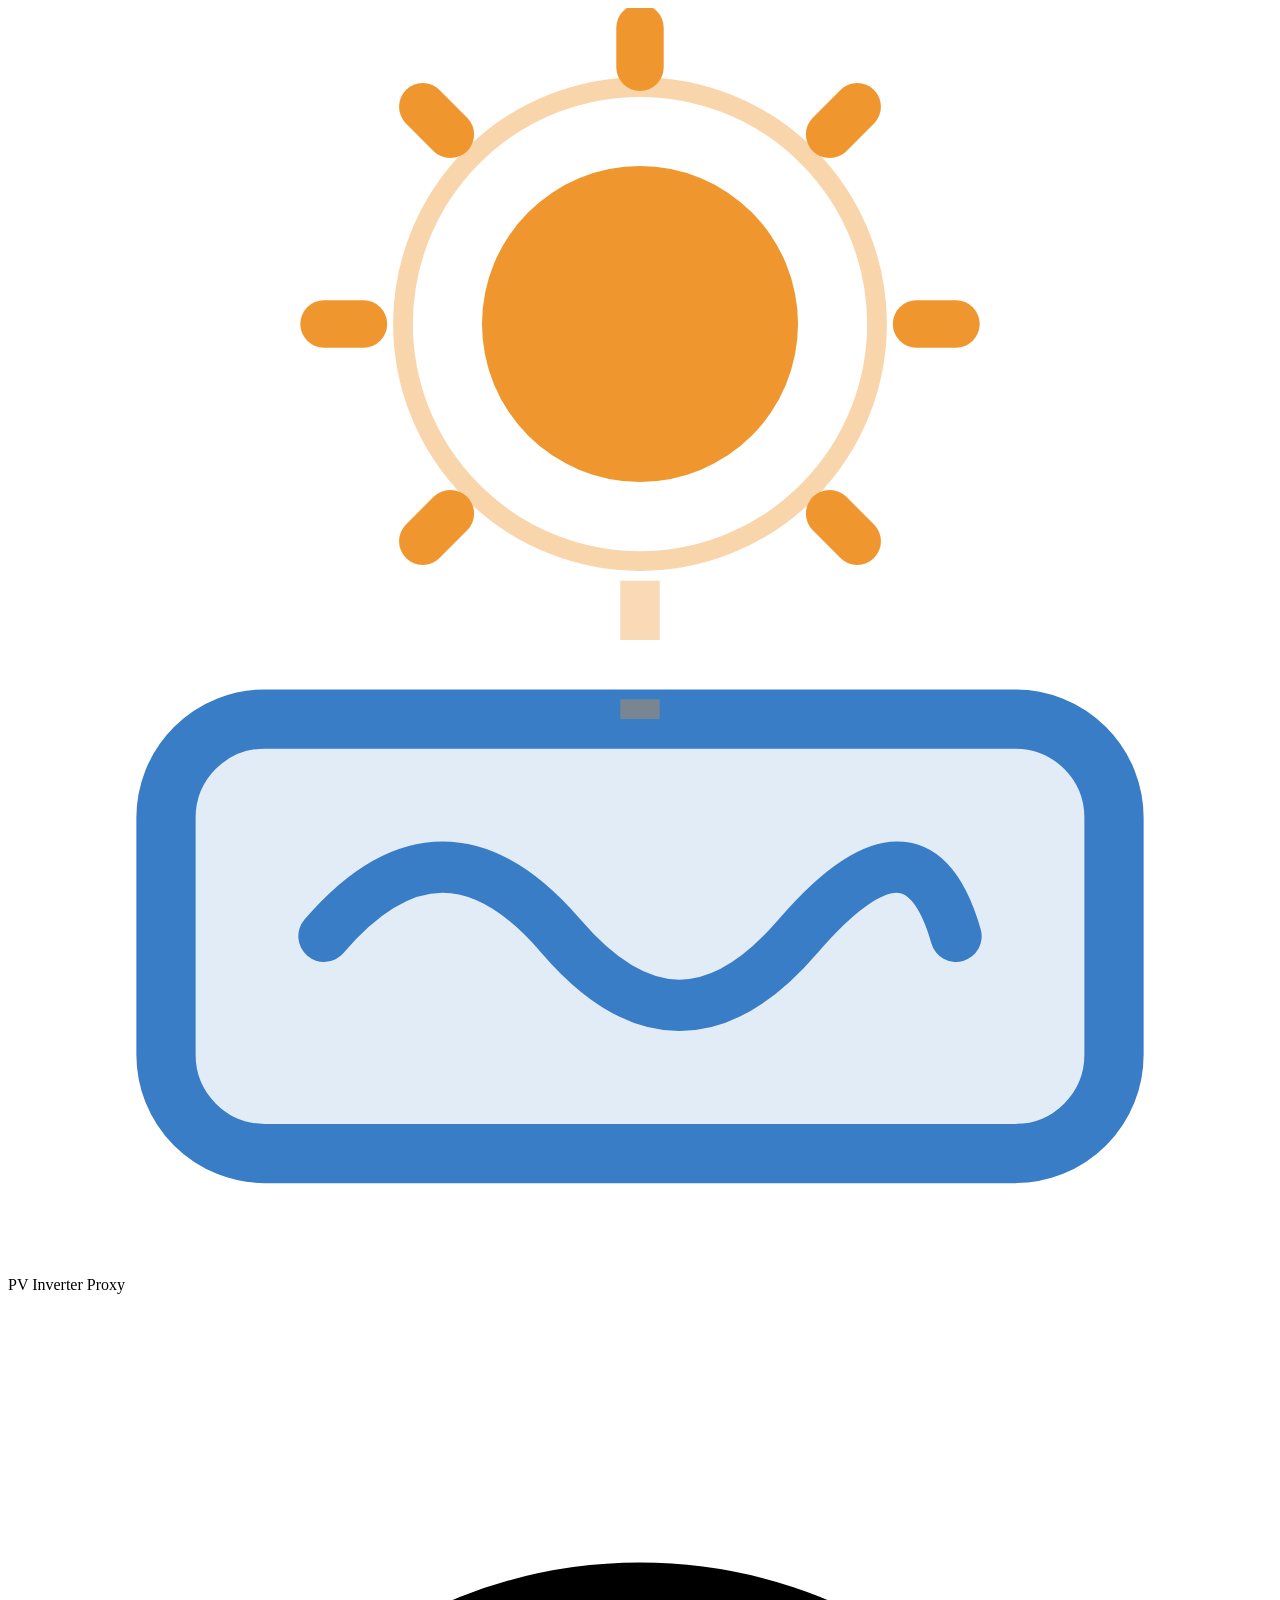
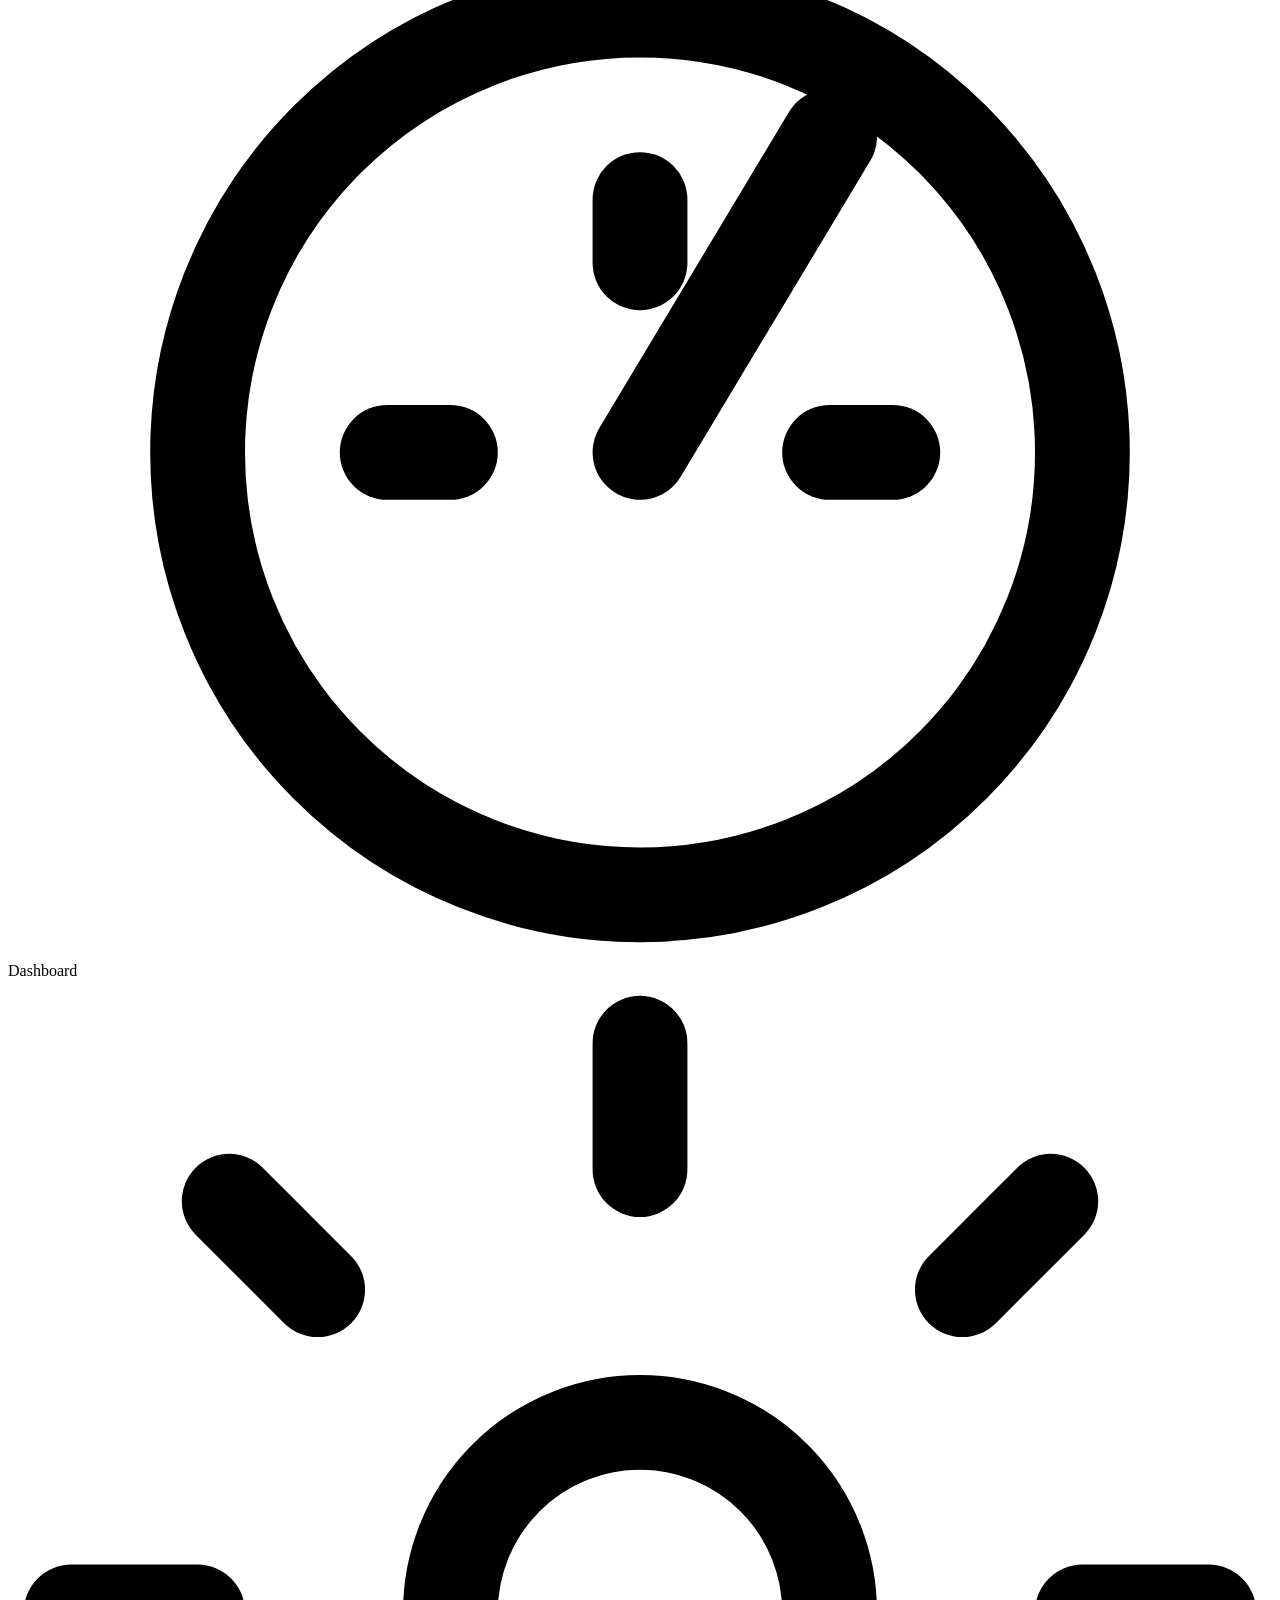
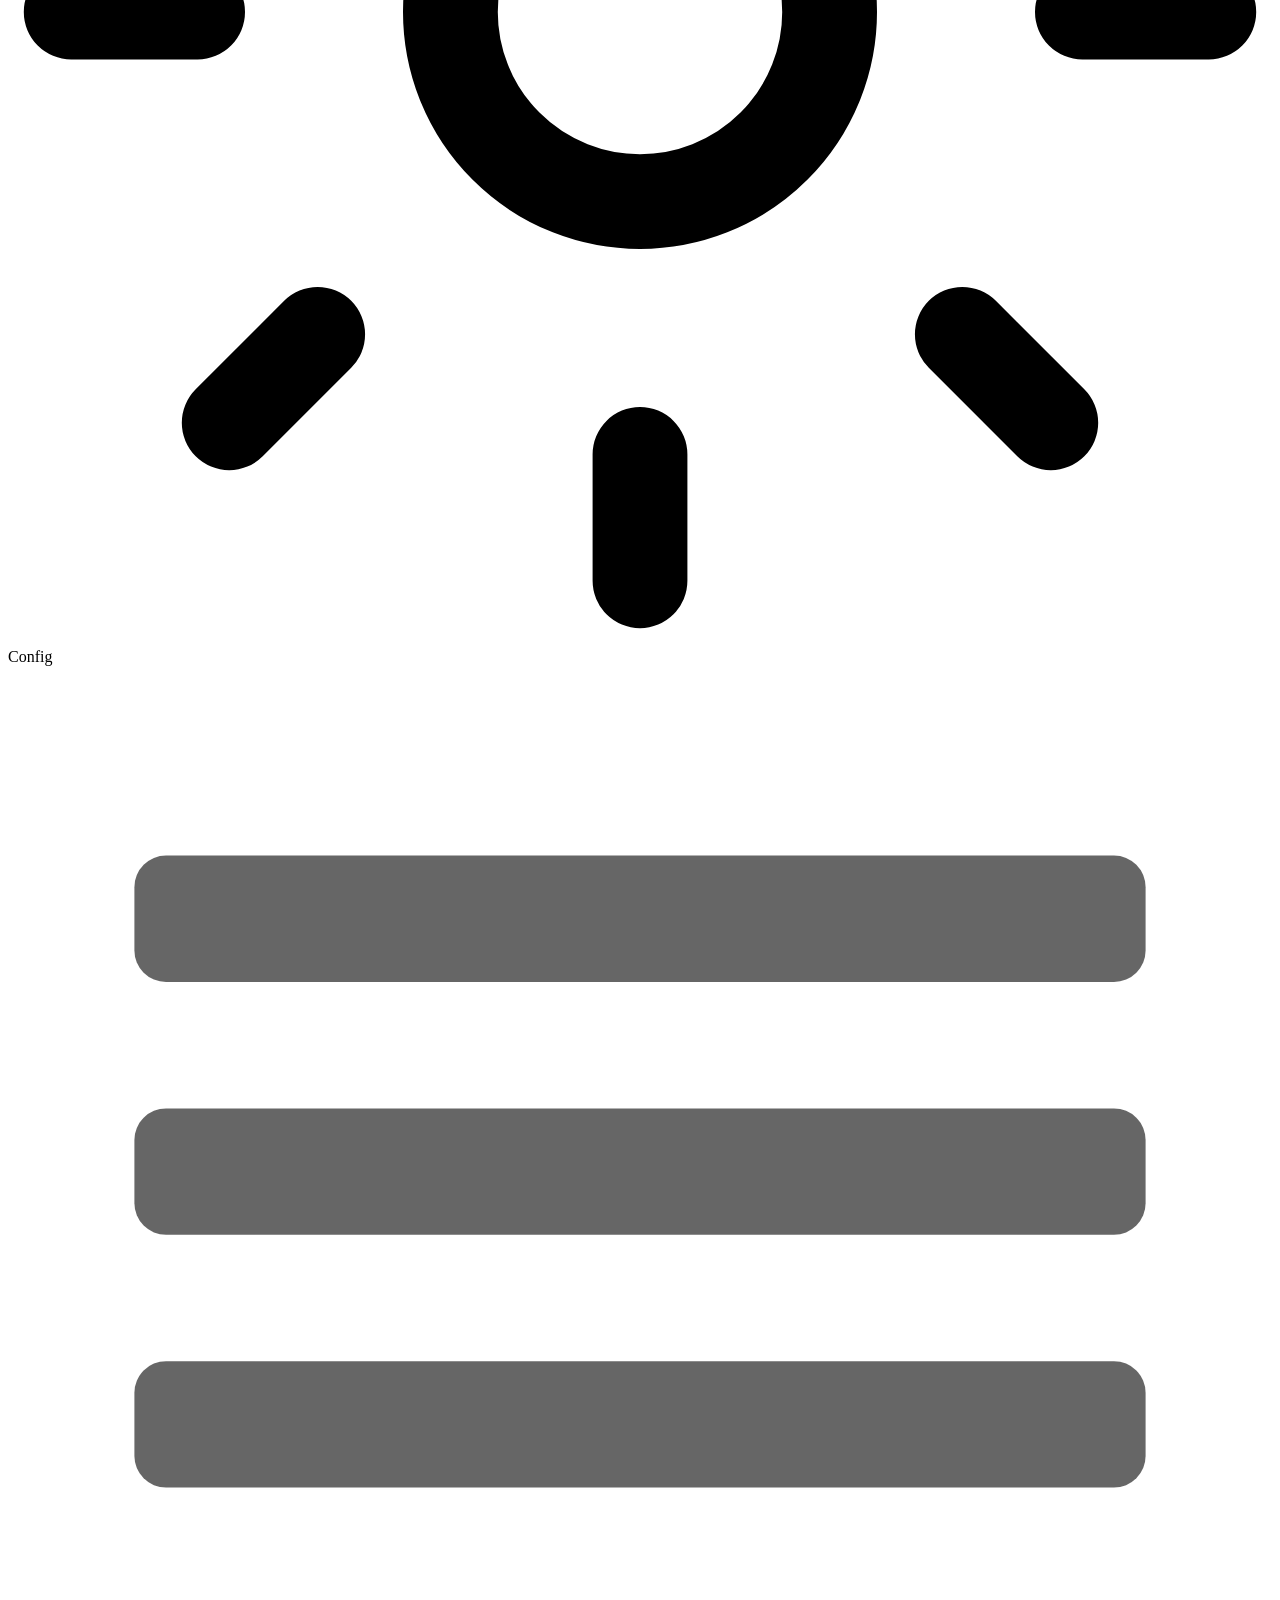
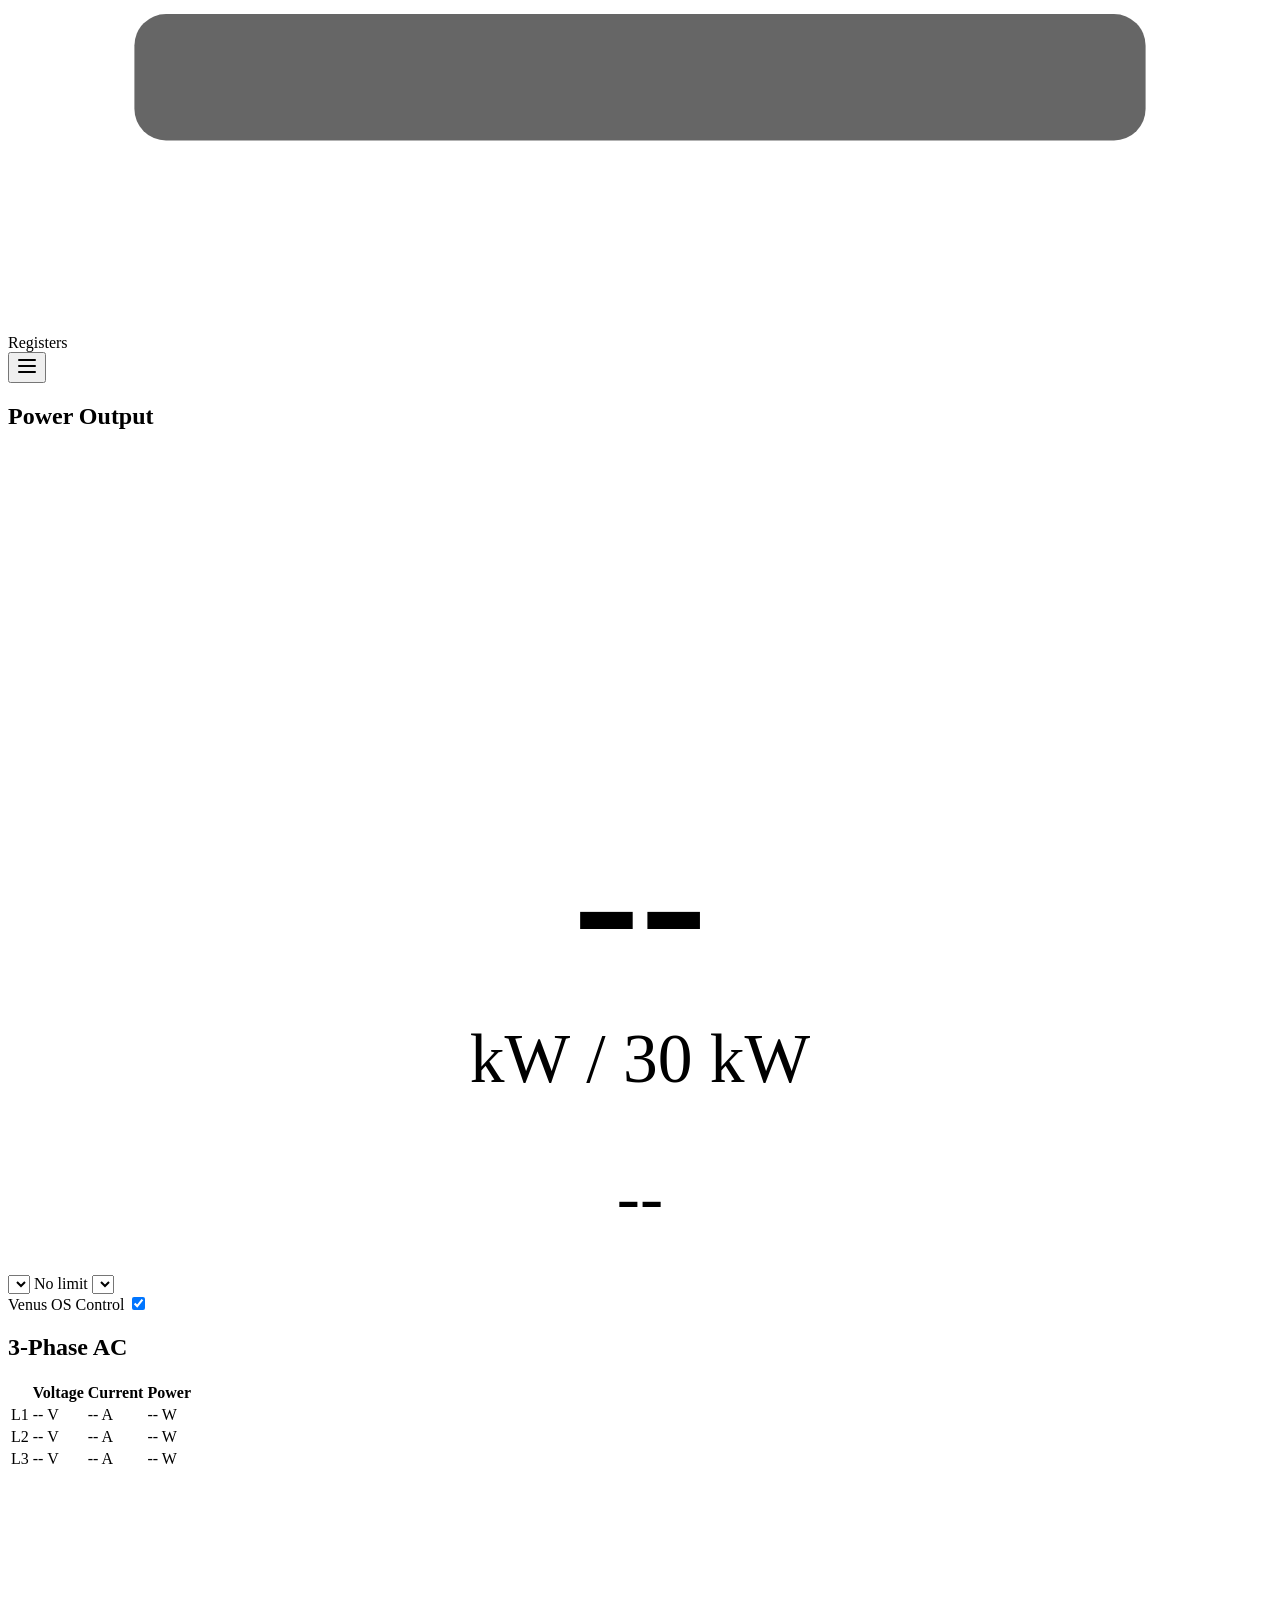
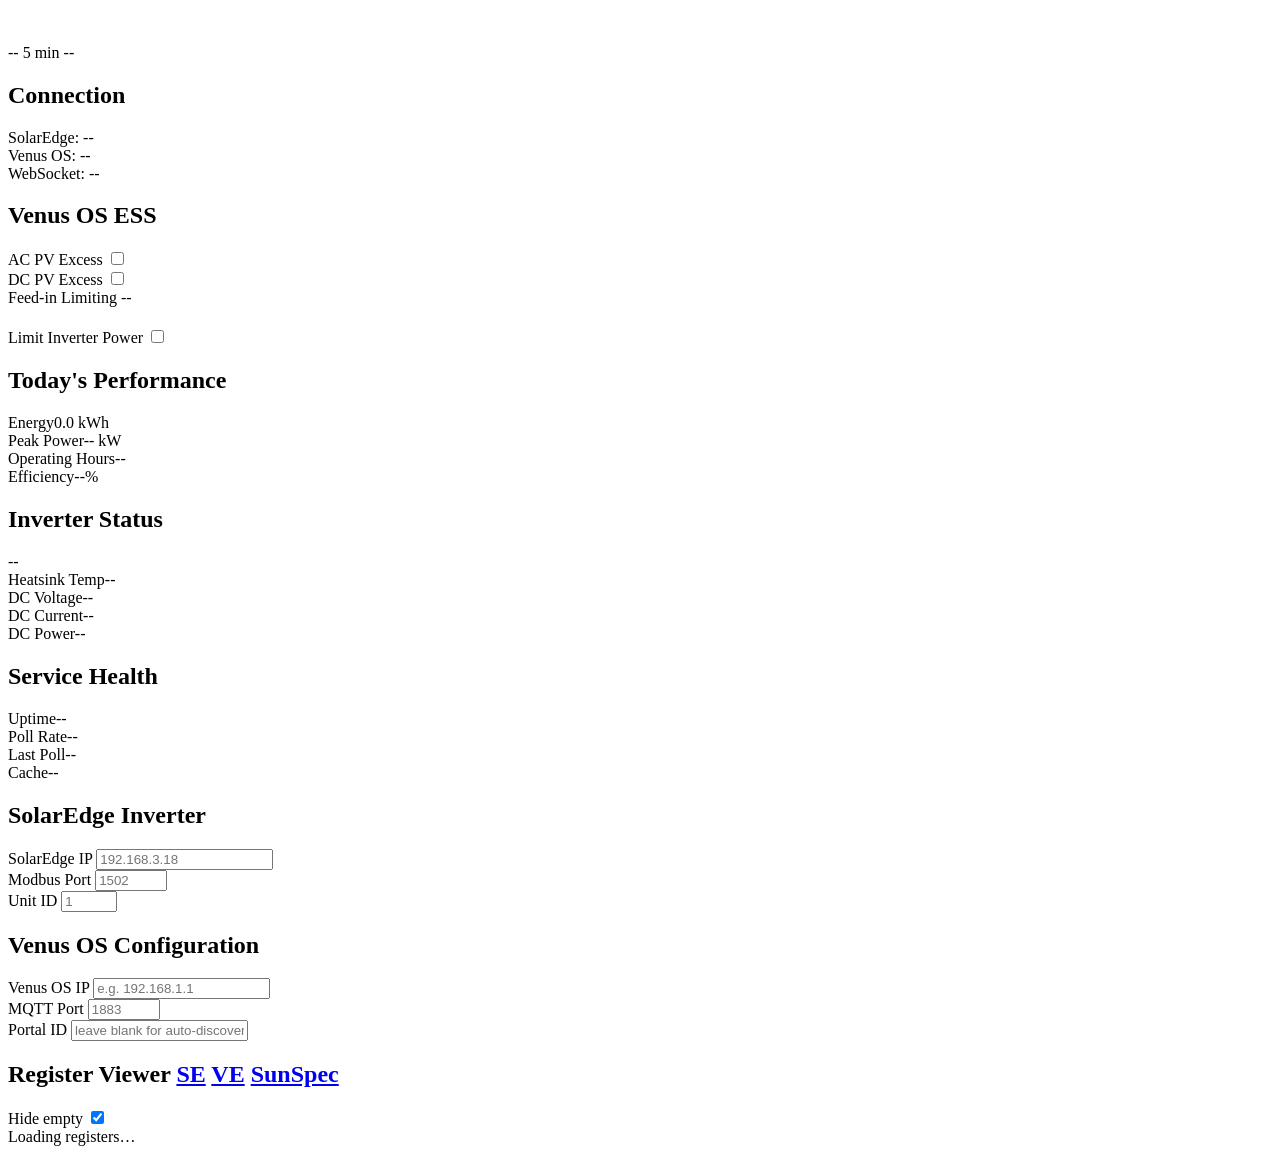
==== commit dbc5e82c: "feat: ESS availability detection + always-visible Venus OS control toggle Detect MultiPlus/VE.Bus pr" ====
--- a/src/venus_os_fronius_proxy/static/index.html
+++ b/src/venus_os_fronius_proxy/static/index.html
@@ -12,22 +12,23 @@
     <nav class="sidebar" id="sidebar">
       <div class="sidebar-header">
         <svg class="sidebar-logo" viewBox="0 0 32 32" fill="none" xmlns="http://www.w3.org/2000/svg">
-          <!-- Sun -->
-          <circle cx="10" cy="6" r="3" fill="#F0962E"/>
-          <line x1="10" y1="1" x2="10" y2="0" stroke="#F0962E" stroke-width="1.5" stroke-linecap="round"/>
-          <line x1="14" y1="3" x2="15.5" y2="1.5" stroke="#F0962E" stroke-width="1.5" stroke-linecap="round"/>
-          <line x1="6" y1="3" x2="4.5" y2="1.5" stroke="#F0962E" stroke-width="1.5" stroke-linecap="round"/>
-          <line x1="15" y1="6" x2="16.5" y2="6" stroke="#F0962E" stroke-width="1.5" stroke-linecap="round"/>
-          <line x1="5" y1="6" x2="3.5" y2="6" stroke="#F0962E" stroke-width="1.5" stroke-linecap="round"/>
-          <!-- Arrow down (DC) -->
-          <line x1="10" y1="10" x2="10" y2="16" stroke="#F0962E" stroke-width="1.5"/>
-          <polyline points="7,14 10,17 13,14" stroke="#F0962E" stroke-width="1.5" fill="none" stroke-linecap="round" stroke-linejoin="round"/>
-          <!-- Inverter box -->
-          <rect x="3" y="18" width="26" height="12" rx="2" stroke="#387DC5" stroke-width="2" fill="none"/>
-          <text x="16" y="27" text-anchor="middle" fill="#387DC5" font-size="8" font-weight="700" font-family="sans-serif">AC</text>
-          <!-- Arrow right (to grid) -->
-          <line x1="22" y1="12" x2="28" y2="12" stroke="#387DC5" stroke-width="1.5"/>
-          <polyline points="26,10 29,12 26,14" stroke="#387DC5" stroke-width="1.5" fill="none" stroke-linecap="round" stroke-linejoin="round"/>
+          <!-- Sun with glow -->
+          <circle cx="16" cy="8" r="4" fill="#F0962E"/>
+          <circle cx="16" cy="8" r="6" fill="none" stroke="#F0962E" stroke-width="0.5" opacity="0.4"/>
+          <!-- Sun rays -->
+          <line x1="16" y1="0.5" x2="16" y2="1.5" stroke="#F0962E" stroke-width="1.2" stroke-linecap="round"/>
+          <line x1="21.5" y1="2.5" x2="20.8" y2="3.2" stroke="#F0962E" stroke-width="1.2" stroke-linecap="round"/>
+          <line x1="10.5" y1="2.5" x2="11.2" y2="3.2" stroke="#F0962E" stroke-width="1.2" stroke-linecap="round"/>
+          <line x1="24" y1="8" x2="23" y2="8" stroke="#F0962E" stroke-width="1.2" stroke-linecap="round"/>
+          <line x1="8" y1="8" x2="9" y2="8" stroke="#F0962E" stroke-width="1.2" stroke-linecap="round"/>
+          <line x1="21.5" y1="13.5" x2="20.8" y2="12.8" stroke="#F0962E" stroke-width="1.2" stroke-linecap="round"/>
+          <line x1="10.5" y1="13.5" x2="11.2" y2="12.8" stroke="#F0962E" stroke-width="1.2" stroke-linecap="round"/>
+          <!-- Inverter body -->
+          <rect x="4" y="18" width="24" height="11" rx="2.5" fill="rgba(56, 125, 197, 0.15)" stroke="#387DC5" stroke-width="1.5"/>
+          <!-- Sine wave inside inverter -->
+          <path d="M8 23.5 Q11 20, 14 23.5 Q17 27, 20 23.5 Q23 20, 24 23.5" stroke="#387DC5" stroke-width="1.3" fill="none" stroke-linecap="round"/>
+          <!-- Connection line sun to inverter -->
+          <line x1="16" y1="14.5" x2="16" y2="18" stroke="rgba(240, 150, 46, 0.35)" stroke-width="1" stroke-dasharray="1.5 1.5"/>
         </svg>
         <span class="sidebar-title">PV Inverter Proxy</span>
       </div>
@@ -104,7 +105,7 @@
               </span>
               <select id="ctrl-max" class="ve-ctrl-dropdown" title="Maximum power (ceiling)"></select>
             </div>
-            <div class="ve-gauge-venus-toggle venus-dependent">
+            <div class="ve-gauge-venus-toggle">
               <span class="ve-text-dim">Venus OS Control</span>
               <label class="ve-toggle" id="venus-lock-container">
                 <input type="checkbox" id="venus-lock-toggle" checked>
@@ -152,11 +153,6 @@
           </div>
         </div>
 
-        <!-- Hidden elements for Venus OS lock countdown -->
-        <div id="lock-countdown" style="display:none">
-          <span id="lock-countdown-time">15:00</span>
-        </div>
-
         <!-- Row 2: Connection + Sparkline + Performance (3-col) -->
         <div class="ve-dashboard-row3">
           <div class="ve-card" id="status-panel">
@@ -266,7 +262,10 @@
           <div class="ve-panel">
             <div class="ve-panel-header">
               <h2><span class="ve-dot ve-dot--dim" id="cfg-se-dot"></span> SolarEdge Inverter</h2>
-              <button type="button" class="ve-btn ve-btn--sm ve-btn--save" id="btn-save-se" style="display:none" data-section="inverter">Save</button>
+              <span class="ve-btn-pair" id="btn-pair-se" style="display:none">
+                <button type="button" class="ve-btn ve-btn--sm ve-btn--cancel" id="btn-cancel-se">Cancel</button>
+                <button type="button" class="ve-btn ve-btn--sm ve-btn--save" id="btn-save-se">Save</button>
+              </span>
             </div>
             <div class="ve-form-group">
               <label for="se-host">SolarEdge IP</label>
@@ -284,7 +283,10 @@
           <div class="ve-panel">
             <div class="ve-panel-header">
               <h2><span class="ve-dot ve-dot--dim" id="cfg-venus-dot"></span> Venus OS Configuration</h2>
-              <button type="button" class="ve-btn ve-btn--sm ve-btn--save" id="btn-save-venus" style="display:none" data-section="venus">Save</button>
+              <span class="ve-btn-pair" id="btn-pair-venus" style="display:none">
+                <button type="button" class="ve-btn ve-btn--sm ve-btn--cancel" id="btn-cancel-venus">Cancel</button>
+                <button type="button" class="ve-btn ve-btn--sm ve-btn--save" id="btn-save-venus">Save</button>
+              </span>
             </div>
             <div class="ve-form-group">
               <label for="venus-host">Venus OS IP</label>
